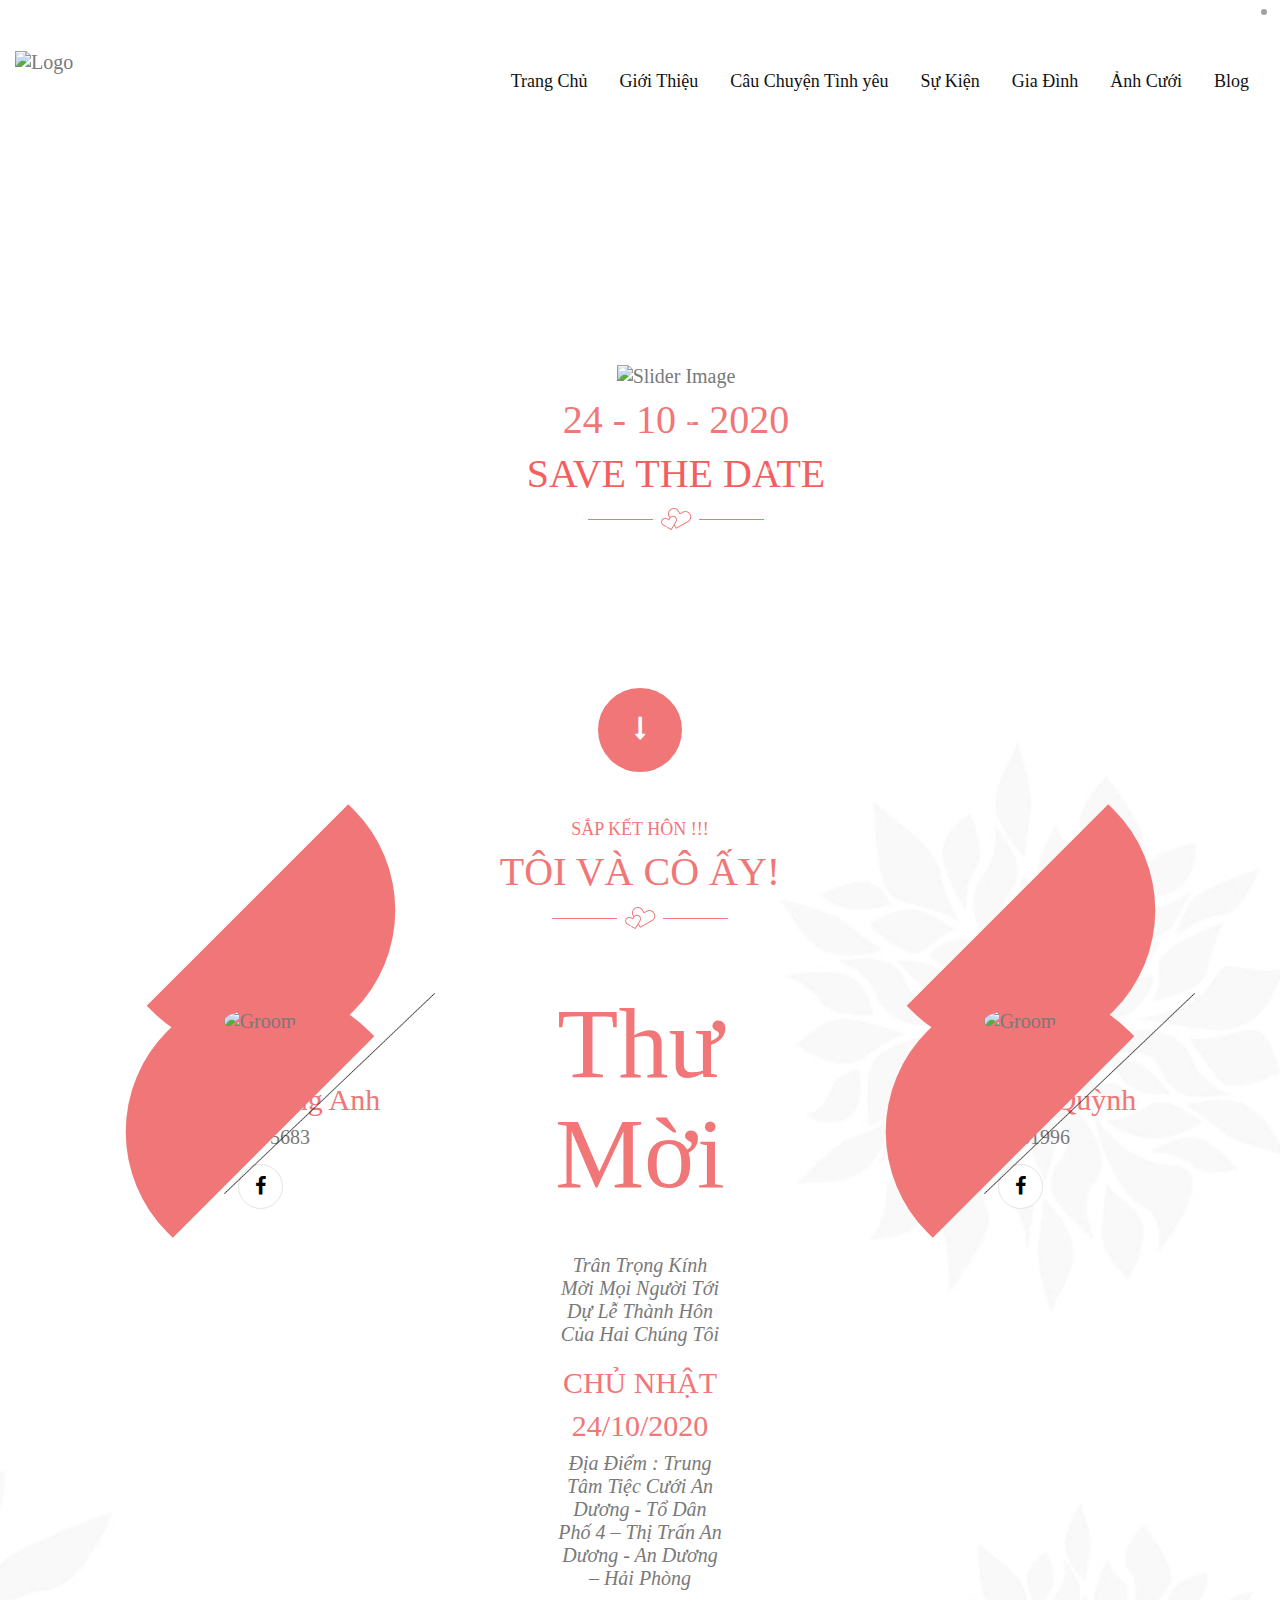
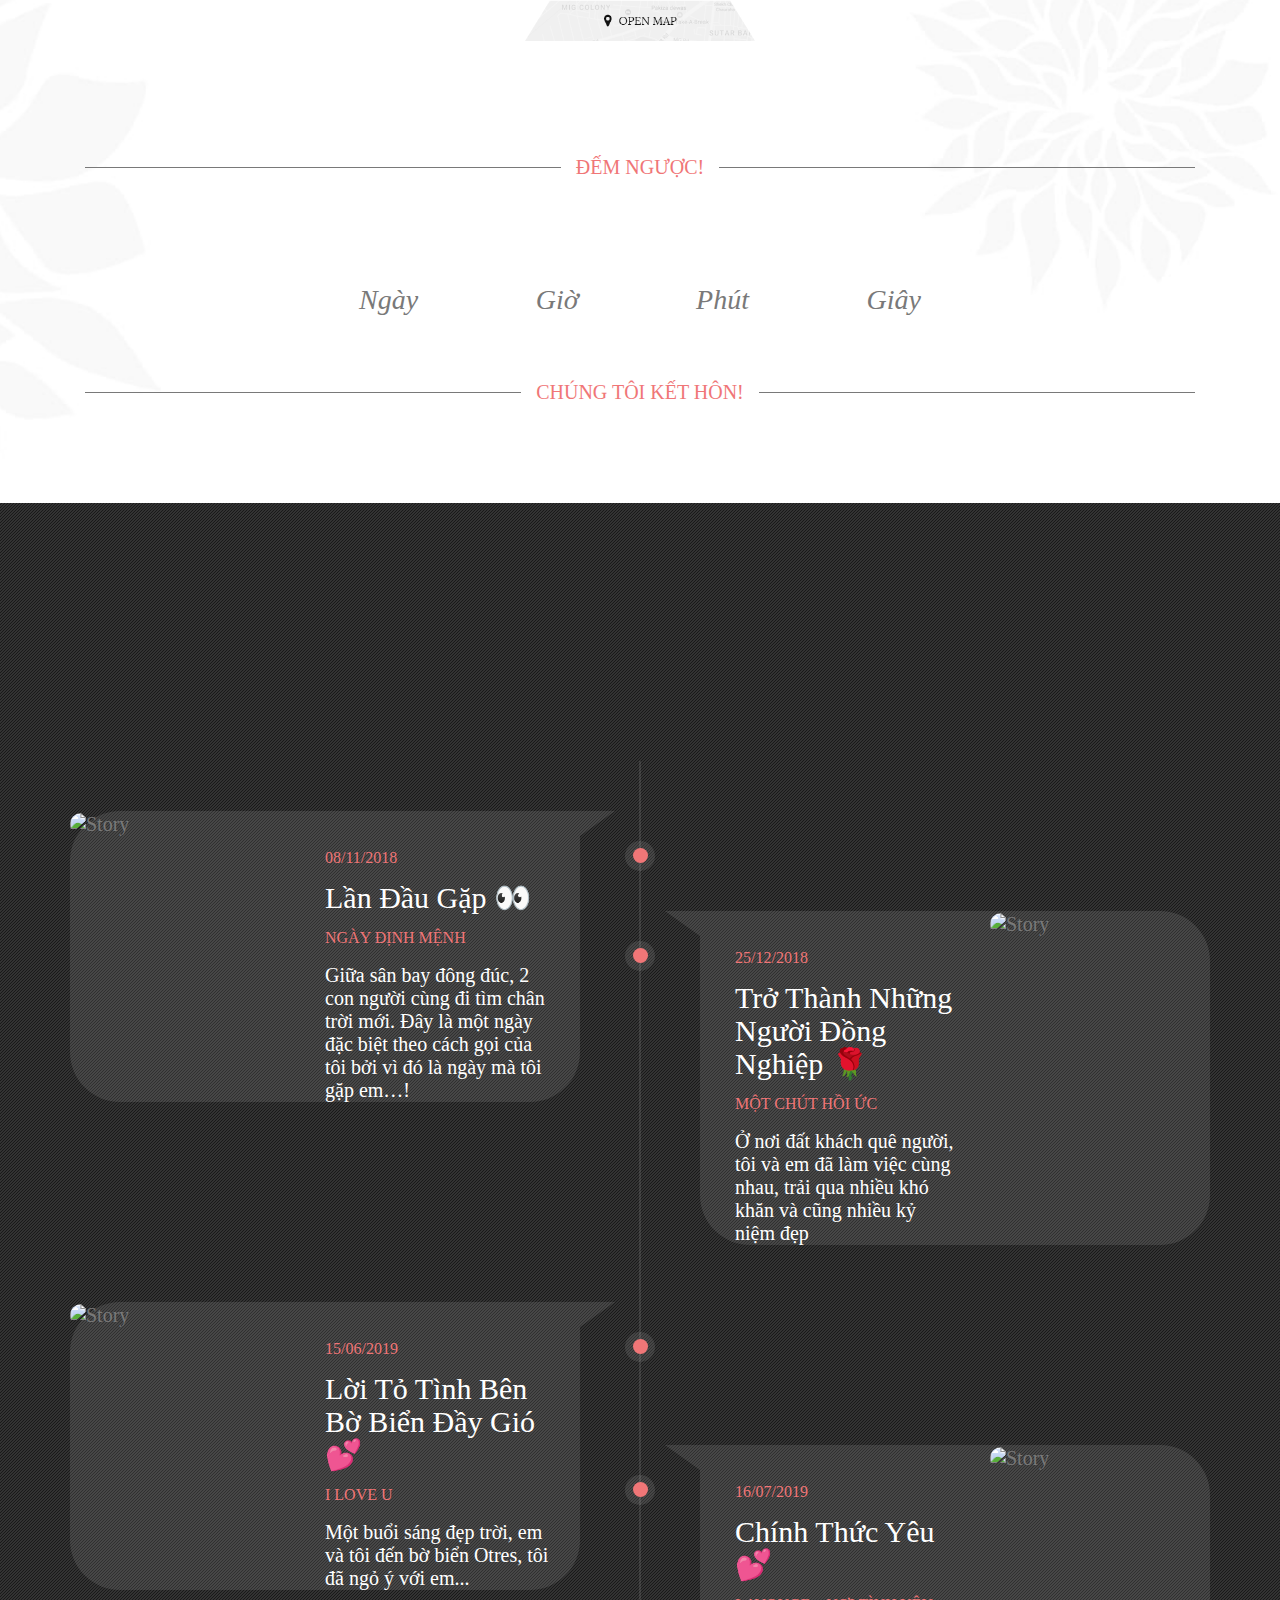
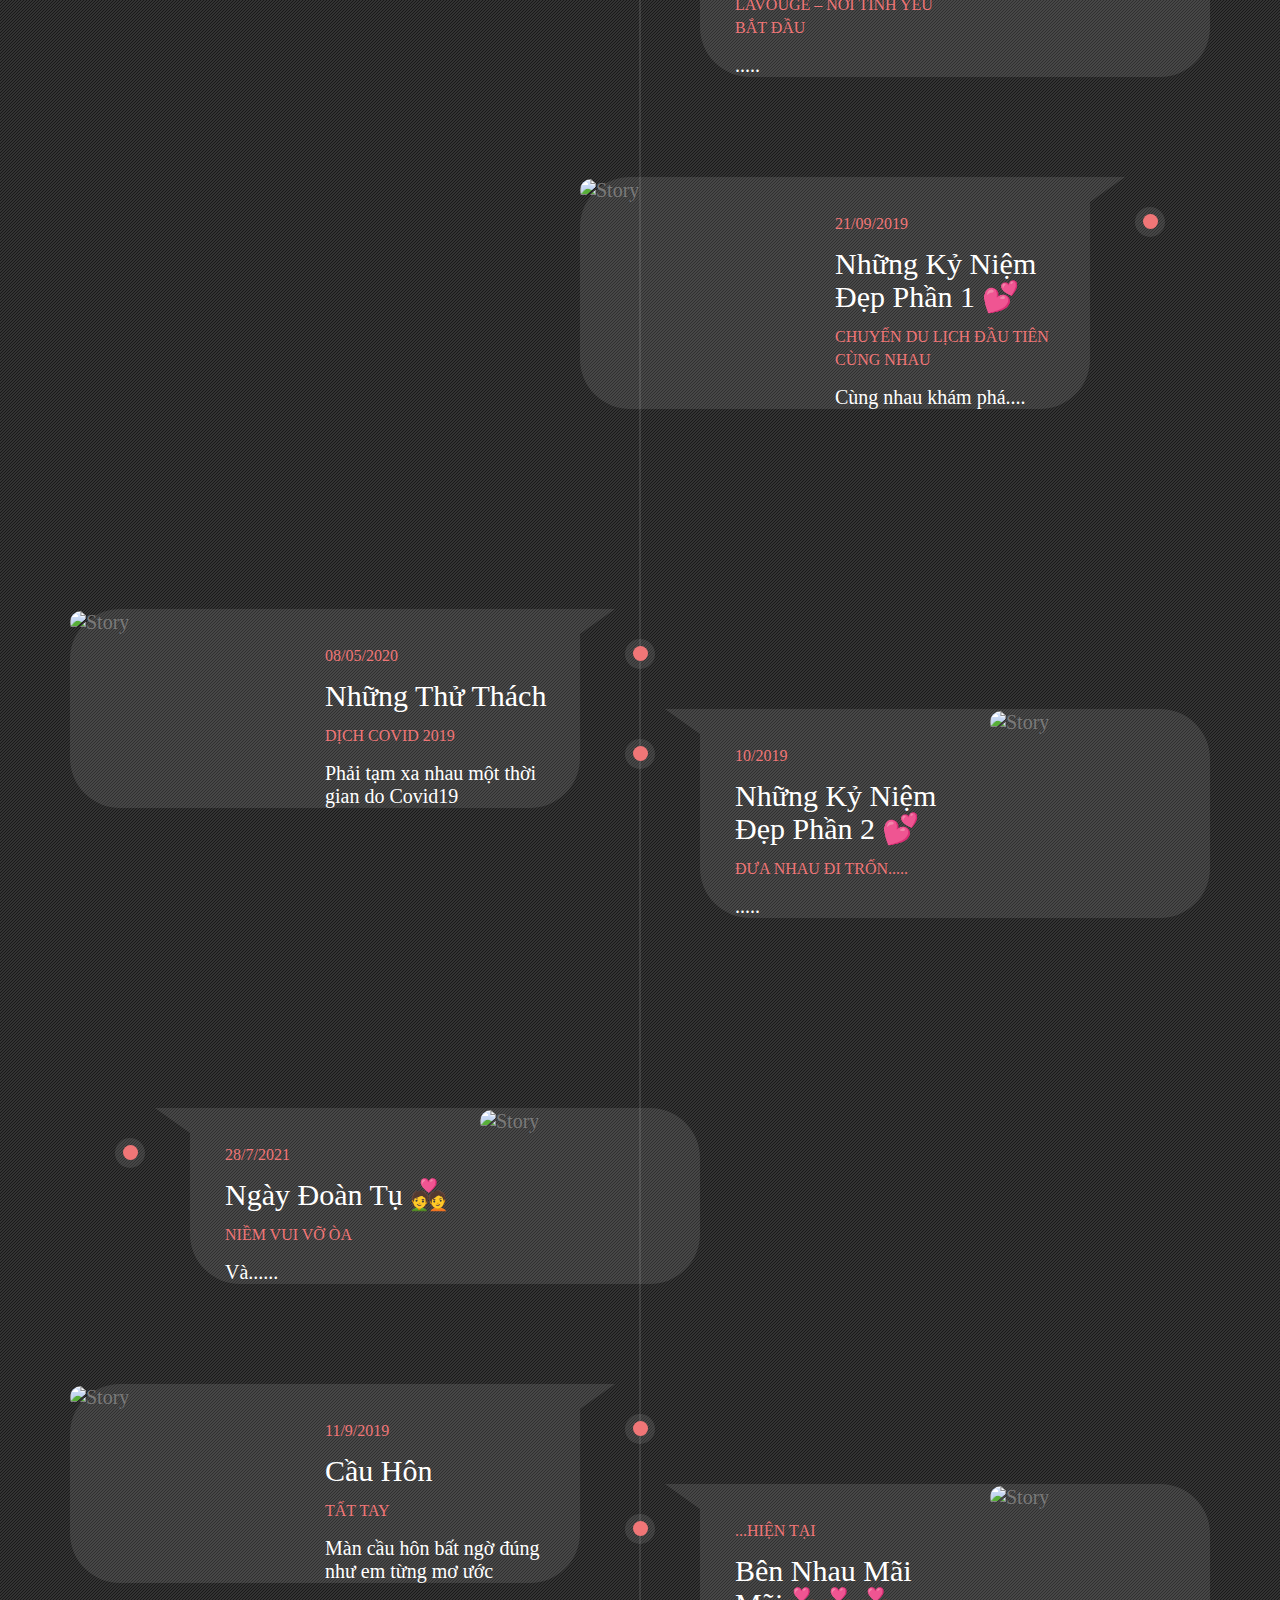
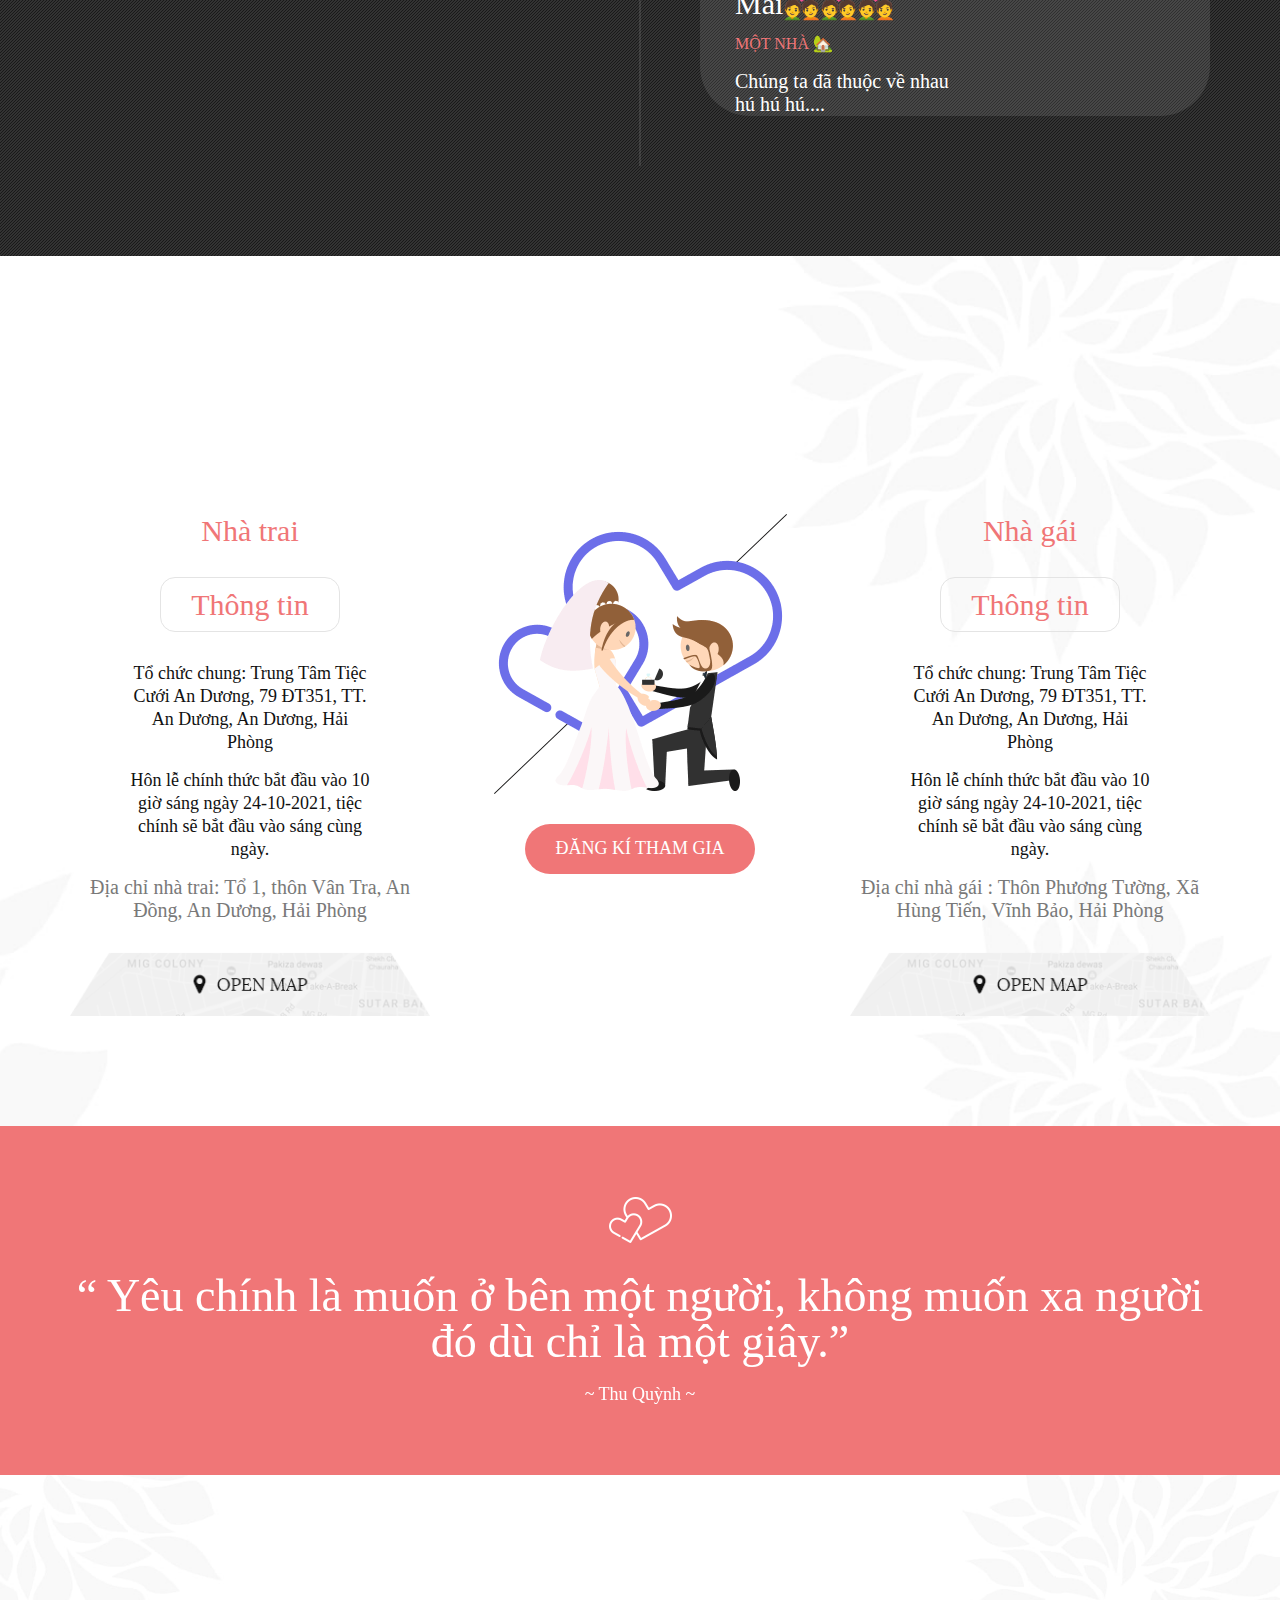
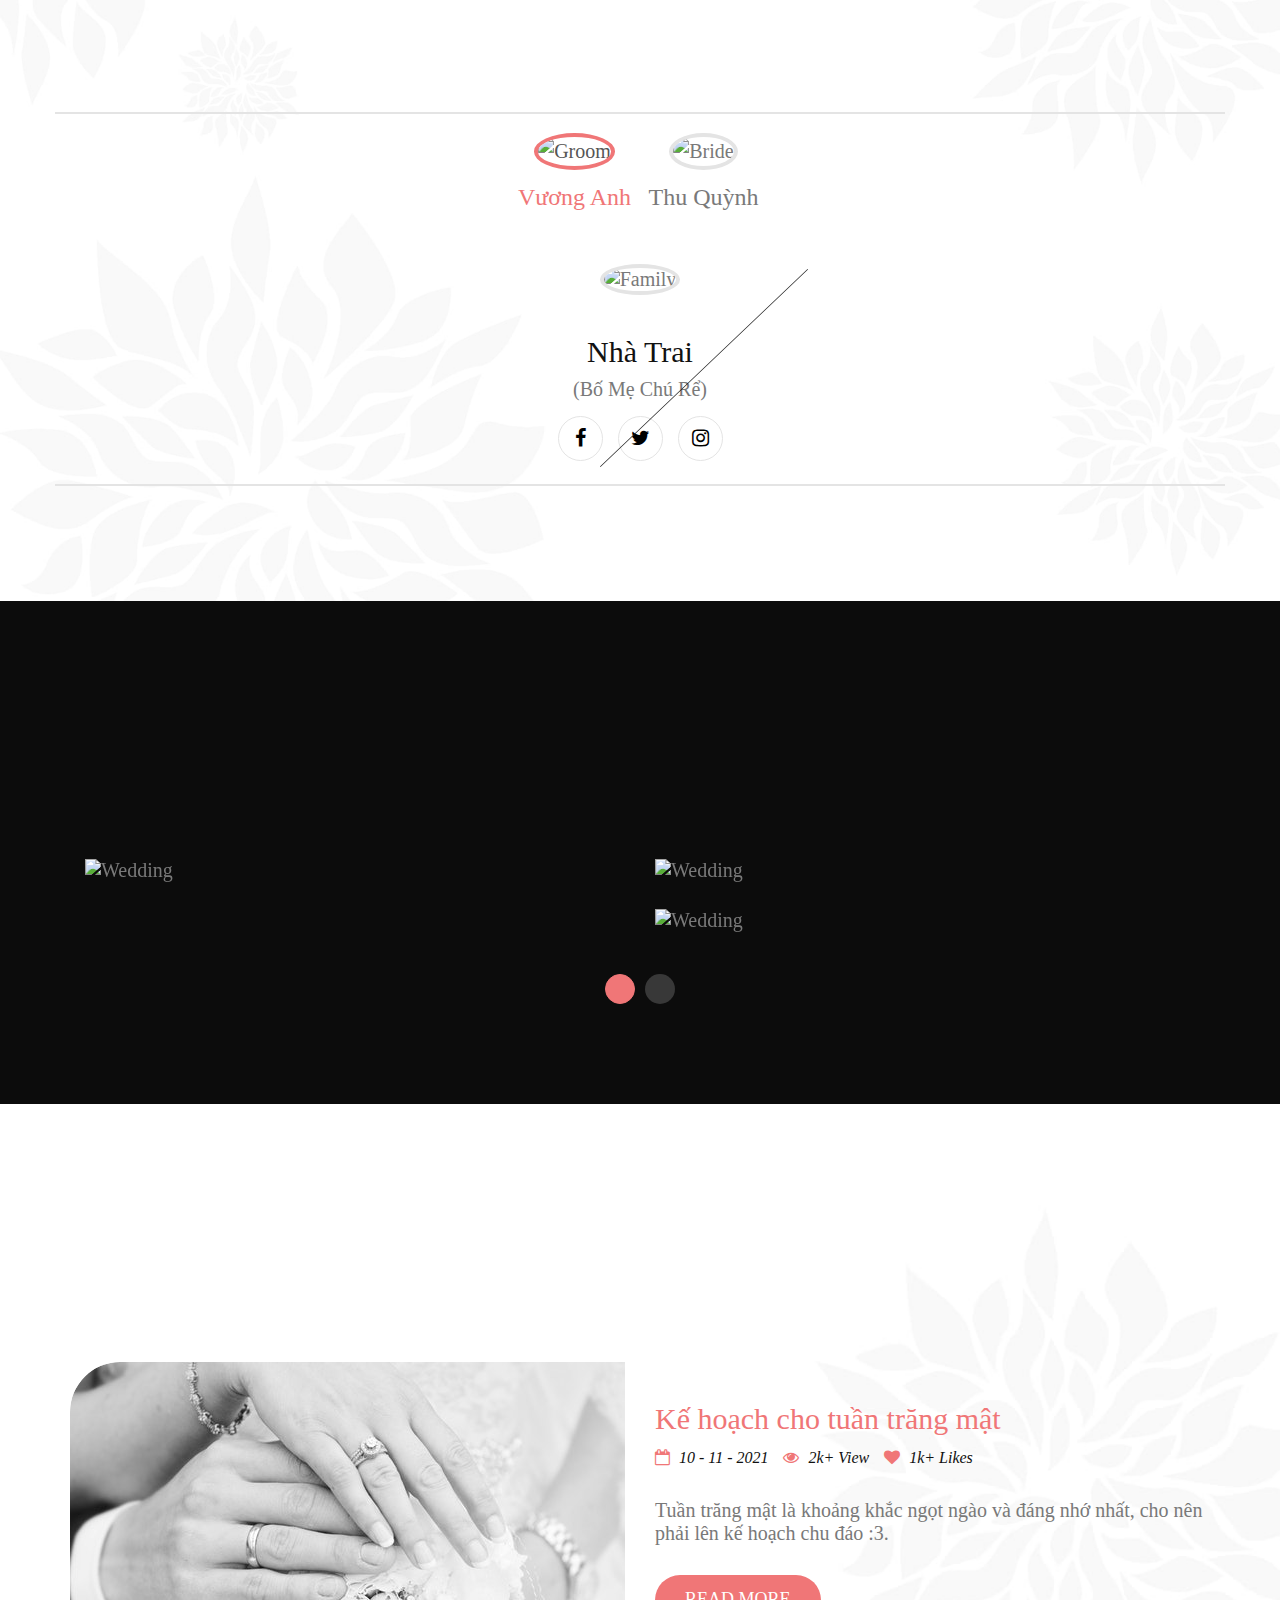
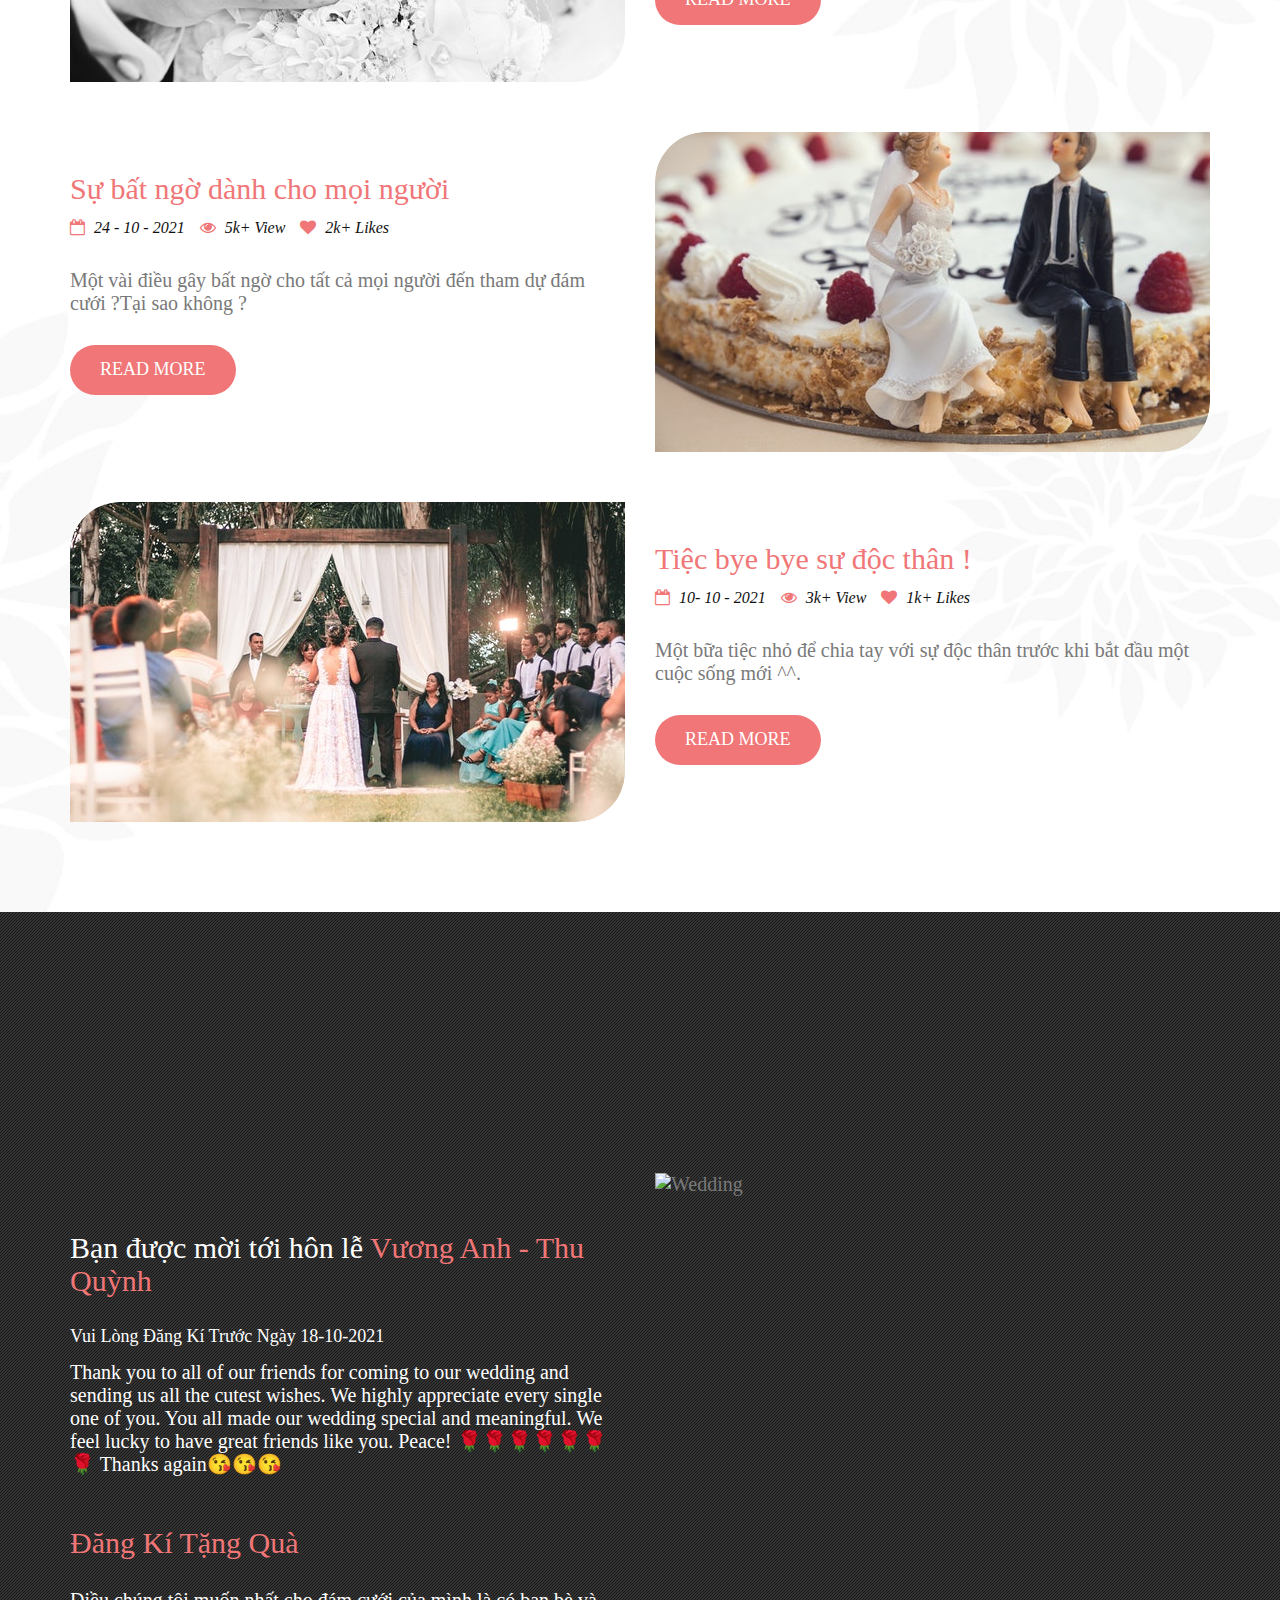
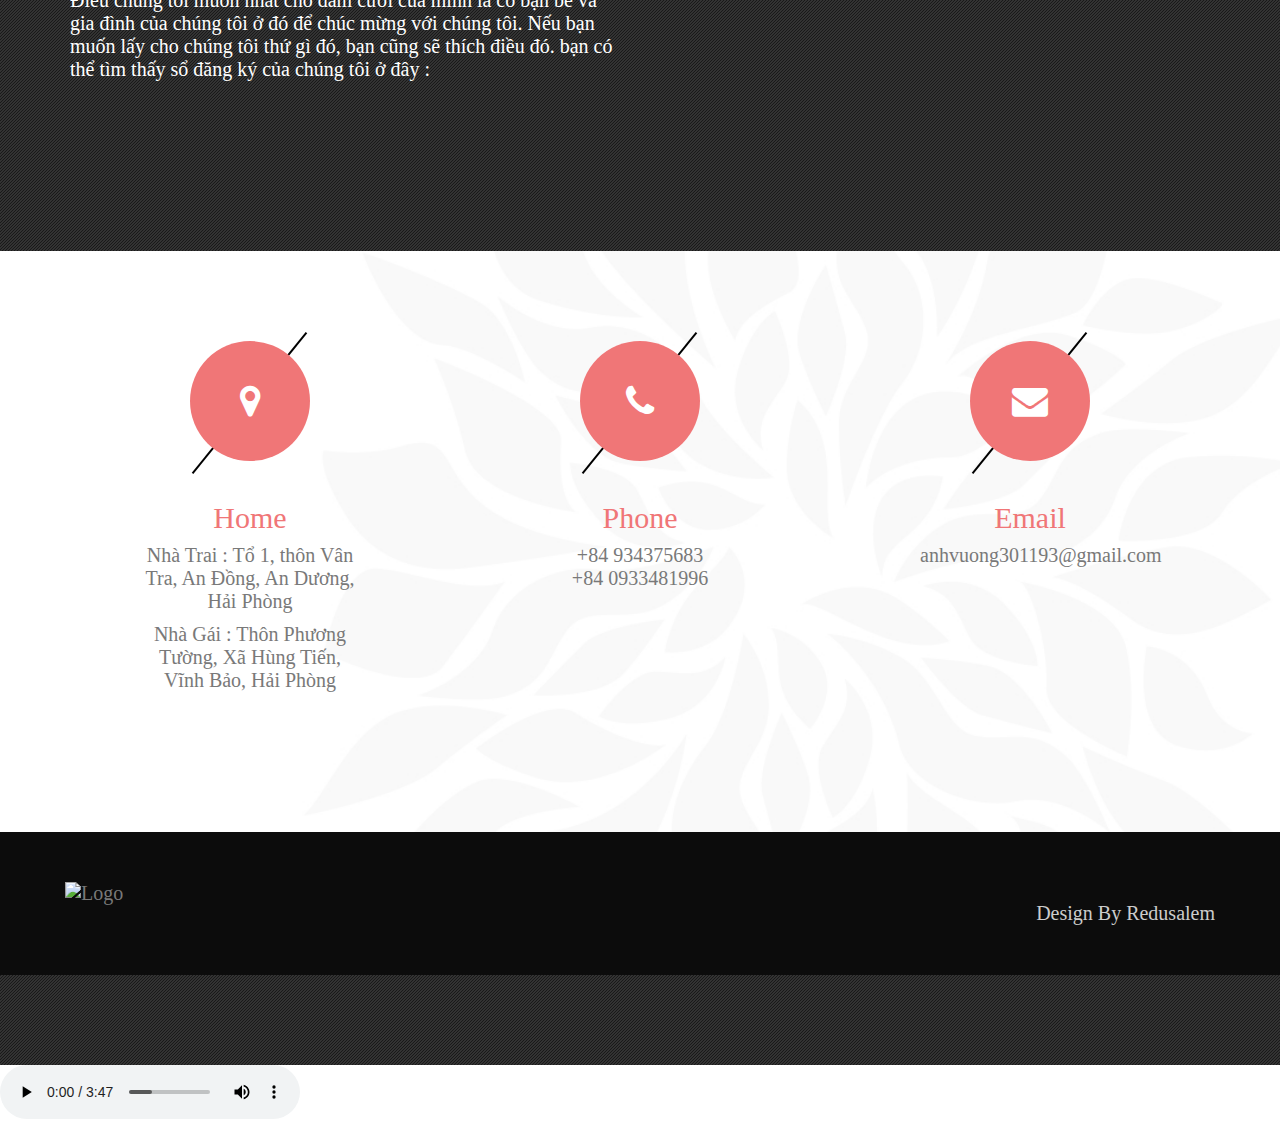
==== index.html @ 660329c8 "add done" ====
<!DOCTYPE html>
<!-- 
Template Name: Wedding
Version: 1.0.0
Author: 
Website: 
Purchase: 
-->
<!--[if IE 8]> <html lang="en" class="ie8 no-js"> <![endif]-->
<!--[if IE 9]> <html lang="en" class="ie9 no-js"> <![endif]-->
<!--[if !IE]><!-->
<html lang="vi">
<!--<![endif]-->
<head>
	<meta charset="utf-8" />
	<title>Wedding V.Anh-T.Quỳnh</title>
	<meta content="width=device-width, initial-scale=1.0" name="viewport" />
	<meta name="description"  content="Wedding"/>
	<meta name="keywords" content="Wedding, Marriage, Event, party, function" />
	<meta name="author"  content=""/>
	<meta name="MobileOptimized" content="320" />
	<!--srart theme style -->
	<link rel="stylesheet" type="text/css" href="css/animate.css"/>
	<link rel="stylesheet" type="text/css" href="css/bootstrap.css"/>
	<link rel="stylesheet" type="text/css" href="css/font-awesome.css"/>
	<link rel="stylesheet" type="text/css" href="css/owl.carousel.css"/>
	<link rel="stylesheet" type="text/css" href="css/owl.theme.default.css"/>
	<link rel="stylesheet" type="text/css" href="css/magnific-popup.css"/>
	<link rel="stylesheet" type="text/css" href="css/fonts.css"/>
	<link rel="stylesheet" type="text/css" href="css/style.css"/>
	<!-- favicon links -->
	<link rel="shortcut icon" type="image/ico" href="images/header/favicon.ico" />
</head>
<body>
<!-- preloader Start -->
<div id="preloader">
	<div id="status"><img src="images/header/preloader.gif" id="preloader_image" alt="loader">
	</div>
</div>
<!-- Header Wrapper Start -->
<div section-scroll='0' class="wd_scroll_wrap">
<div class="wd_slider_wrapper ">
	<div id="snow"></div>
	<div class="wd_header_wrapper wd_single_index_menu">
		<div class="col-lg-3 col-md-3 col-sm-12 col-xs-12">
			<div class="wd_logo">
				<img src="https://raw.githubusercontent.com/dathp95/wedding-anhvuong-thuquynh/main/header/flogo.png" alt="Logo" title="Logo" class="img-responsive">
				<button class="wd_menu_btn"><i class="fa fa-bars" aria-hidden="true"></i></button>
			</div>
		</div>
		<div class="col-lg-9 col-md-9 col-sm-12 col-xs-12">
			<div class="wd_mainmenu_wrapper">
				<div class="wd_main_menu_wrapper">
					<div class="wd_main_menu wd_single_index_menu">
						<ul>
							<li><a href="0">Trang Chủ</a></li>
							<li><a href="1">Giới Thiệu</a></li>
							<li><a href="2">Câu Chuyện Tình yêu</a></li>
							<li><a href="3">Sự Kiện</a></li>							
							<li><a href="5">Gia Đình</a></li>
							<li><a href="6">Ảnh Cưới</a></li>
							<li><a href="7">Blog</a></li>
							<!-- <li><a href="4">Đăng kí tham gia</a></li> -->
							<!--<li><a href="8">Liên hệ</a></li>-->
						</ul>
					</div>
				</div>
			</div>
		</div>
	</div>
	<div class="wd_slider_textinfo">
		<img src="https://raw.githubusercontent.com/dathp95/wedding-anhvuong-thuquynh/main/header/name1.png" alt="Slider Image" class="img-responsive">
		<h3>24 - 10 - 2020</h3>
		<h1>Save The Date</h1>
		<div class="clearfix"></div>
		<img src="images/content/heading.png" alt="Heading" class="img-responsive">
	</div>
	<div class="wd_single_index_menu_down">
	<ul>
		<li><a href="1" id="headbottom"><i class="fa fa-long-arrow-down" aria-hidden="true"></i></a></li>
	</ul>
	</div>
</div>
</div>
<!-- Header Wrapper End -->
<!-- About Wrapper Start -->
<div section-scroll='1' class="wd_scroll_wrap" id="down">
<div class="wd_about_wrapper wd_toppadder90 wd_bottompadder70">
	<div class="container">
		<div class="row">
			<div class="col-lg-12 col-md-12 col-sm-12 col-xs-12">
			<div class="col-lg-12 col-md-12 col-sm-12 col-xs-12">
				<div class="wd_heading wow fadeInDown" data-wow-delay="0.3s">
					<h4>Sắp kết hôn !!!</h4>
					<h1>TÔI và CÔ ẤY!</h1>
					<img src="images/content/heading.png" alt="Heading" class="img-responsive">
				</div>
			</div>
			<div class="col-lg-4 col-md-4 col-sm-12 col-xs-12">
				<div class="wd_about_infobox wd_toppadder20">
					<div class="wd_about_infobox_img">
						<span><img src="images/content/line.png" alt="Line" class="img-responsive"></span>
						<img src="https://github.com/dathp95/wedding-anhvuong-thuquynh/blob/main/image/min.jpg?raw=true" alt="Groom" class="img-responsive">
					</div>
					<h2>Tạ Hữu Vương Anh</h2>
					<p>0934375683</p>
					<ul>
						<li><a href="https://www.facebook.com/tuilavuonganh"><i class="fa fa-facebook" aria-hidden="true"></i></a></li>
						<!--<li><a ><i class="fa fa-twitter" aria-hidden="true"></i></a></li>
						<li><a ><i class="fa fa-instagram" aria-hidden="true"></i></a></li>-->
					</ul>
				</div>
			</div>
			<div class="col-lg-4 col-md-4 col-sm-21 col-xs-12 col-lg-push-4 col-md-push-4 col-sm-push-0">
				<div class="wd_about_infobox wd_toppadder20">
					<div class="wd_about_infobox_img">
						<span><img src="images/content/line.png" alt="Line" class="img-responsive"></span>
						<img src="https://github.com/dathp95/wedding-anhvuong-thuquynh/blob/main/image/min_cd.jpg?raw=true" alt="Groom" class="img-responsive">
					</div>
					<h2>Nguyễn Thị Quỳnh</h2>					
					<p>0933481996</p>
					<ul>
						<li><a href="https://www.facebook.com/nguyenthi.quynh.7739"><i class="fa fa-facebook" aria-hidden="true"></i></a></li>
						<!--<li><a ><i class="fa fa-twitter" aria-hidden="true"></i></a></li>
						<li><a ><i class="fa fa-instagram" aria-hidden="true"></i></a></li>-->
					</ul>
				</div>
			</div>
			<div class="col-lg-4 col-md-4 col-sm-12 col-xs-12 col-lg-pull-4 col-md-pull-4 col-sm-pull-0">
				<div class="wd_about_infobox">
					<h1>Thư Mời</h1>
					<div class="wd_about_infobox_date">
						<p>Trân trọng kính mời mọi người tới dự lễ thành hôn của hai chúng tôi</p>
						<h3>Chủ Nhật</h3>
						<h2>24/10/2020</h2>
						<p> Địa điểm : Trung tâm tiệc cưới An Dương - Tổ dân phố 4 – Thị trấn An Dương - An Dương – Hải Phòng</p>						
						<div class="clearfix"></div>
						<a href="https://goo.gl/maps/Y3BZYAHkSLL4EUAw8" target="blank"><img src="images/content/map.png" alt="Map" class="img-responsive"></a>
					</div>
					<!-- Mapping -->
					
				</div>
			</div>
			<div class="col-lg-12 col-md-12 col-sm-12 col-xs-12">
				<div class="wd_timer_wrapper">
					<div class="wd_center_words">
						<h4>Đếm ngược!</h4>
					</div>
					<div id="timer">
						<div><span  id="days"></span><div class="smalltext">Ngày</div></div>
						<div ><span id="hours"></span><div class="smalltext">Giờ</div></div>
						<div ><span id="minutes"></span><div class="smalltext">Phút</div></div>
						<div ><span id="seconds"></span><div class="smalltext">Giây</div></div>
					</div>
					<div class="wd_center_words">
						<h4>Chúng tôi kết hôn!</h4>
					</div>
				</div>
			</div>
		</div>
	</div>
</div>
</div>
</div>
<!-- About Wrapper End -->
<!-- Story Wrapper Start -->
<div section-scroll='2' class="wd_scroll_wrap">
<div class="wd_story_wrapper wd_toppadder90 wd_bottompadder90">
	<div class="wd_overlay"></div>
	<div class="container">
		<div class="row">
			<div class="col-lg-12 col-md-12 col-sm-12 col-xs-12">
				<div class="wd_heading wow fadeInDown" data-wow-delay="0.3s">
					<h4>Vương Anh & Thu Quỳnh</h4>
					<h1>Câu chuyện tình yêu 💕 </h1>
					<img src="images/content/heading.png" alt="Heading" class="img-responsive">
				</div>
			</div>
			<div class="col-lg-12 col-md-12 col-sm-12 col-xs-12">
				<div class="wd_story_covers">
					<div class="wd_story_line"></div>

					<div class="wd_story_covers_box_left">
						<div class="wd_story_dot"><span></span></div>
						<div class="wd_story_covers_box_img">
							<img src="https://github.com/dathp95/wedding-anhvuong-thuquynh/blob/main/image/220x320-1.jpg?raw=true" alt="Story">
						</div>
						<div class="wd_story_covers_box_datails">
							<span>08/11/2018</span>
							<h1>Lần đầu gặp 👀</h1>
							<span>Ngày định mệnh</span>
							<p>Giữa sân bay đông đúc, 2 con người cùng đi tìm chân trời mới. Đây là một ngày đặc biệt theo cách gọi của tôi bởi vì đó là ngày mà tôi gặp em…! </p>
						</div>
					</div>

					<div class="wd_story_covers_box_right">
						<div class="wd_story_dot"><span></span></div>
						<div class="wd_story_covers_box_datails">
							<span>25/12/2018</span>
							<h1> Trở thành những người đồng nghiệp 🌹</h1>
							<span>Một chút hồi ức</span>
							<p>Ở nơi đất khách quê người, tôi và em đã làm việc cùng nhau, trải qua nhiều khó khăn và cũng nhiều kỷ niệm đẹp</p>
						</div>
						<div class="wd_story_covers_box_img">
							<img src="https://github.com/dathp95/wedding-anhvuong-thuquynh/blob/main/image/220x320-2.jpg?raw=true" alt="Story">
						</div>
					</div>

					<div class="wd_story_covers_box_left">
						<div class="wd_story_dot"><span></span></div>
						<div class="wd_story_covers_box_img">
							<img src="https://github.com/dathp95/wedding-anhvuong-thuquynh/blob/main/image/220x320-31.jpg?raw=true" alt="Story">
						</div>
						<div class="wd_story_covers_box_datails">
							<span>15/06/2019</span>
							<h1>Lời tỏ tình bên bờ biển đầy gió 💕</h1>
							<span>I love u </span>
							<p>Một buổi sáng đẹp trời, em và tôi đến bờ biển Otres, tôi đã ngỏ ý với em...</p>
						</div>
					</div>

					<div class="wd_story_covers_box_right">
						<div class="wd_story_dot"><span></span></div>
						<div class="wd_story_covers_box_datails">
							<span>16/07/2019</span>
							<h1>Chính thức yêu 💕</h1>
							<span>Lavouge – nơi tình yêu bắt đầu</span>
							<p>.....</p>
						</div>
						<div class="wd_story_covers_box_img">
							<img src="https://github.com/dathp95/wedding-anhvuong-thuquynh/blob/main/image/220x320-4.jpg?raw=true" alt="Story">
						</div>
					</div>

					<div class="wd_story_covers_box_left">
						<div class="wd_story_dot"><span></span></div>
						<div class="wd_story_covers_box_img">
							<img src="https://github.com/dathp95/wedding-anhvuong-thuquynh/blob/main/image/220x320-5.jpg?raw=true" alt="Story">
						</div>
						<div class="wd_story_covers_box_datails">
							<span>21/09/2019</span>
							<h1>Những kỷ niệm đẹp phần 1 💕</h1>
							<span>Chuyến du lịch đầu tiên cùng nhau</span>
							<p>Cùng nhau khám phá....</p>
						</div>
					</div>

					<div class="wd_story_covers_box_right">
						<div class="wd_story_dot"><span></span></div>
						<div class="wd_story_covers_box_datails">
							<span>10/2019</span>
							<h1>Những kỷ niệm đẹp phần 2 💕</h1>
							<span>Đưa nhau đi trốn.....</span>
							<p>.....</p>
						</div>
						<div class="wd_story_covers_box_img">
							<img src="https://github.com/dathp95/wedding-anhvuong-thuquynh/blob/main/image/220x320-6.jpg?raw=true" alt="Story">
						</div>
					</div>

					<div class="wd_story_covers_box_left">
						<div class="wd_story_dot"><span></span></div>
						<div class="wd_story_covers_box_img">
							<img src="https://github.com/dathp95/wedding-anhvuong-thuquynh/blob/main/image/220x320-7.jpg?raw=true" alt="Story">
						</div>
						<div class="wd_story_covers_box_datails">
							<span>08/05/2020</span>
							<h1>Những thử thách</h1>
							<span>Dịch covid 2019</span>
							<p>Phải tạm xa nhau một thời gian do Covid19</p>
						</div>
					</div>

					<div class="wd_story_covers_box_right">
						<div class="wd_story_dot"><span></span></div>
						<div class="wd_story_covers_box_datails">
							<span>28/7/2021</span>
							<h1>Ngày đoàn tụ 💑</h1>
							<span>Niềm vui vỡ òa</span>
							<p>Và......</p>
						</div>
						<div class="wd_story_covers_box_img">
							<img src="https://github.com/dathp95/wedding-anhvuong-thuquynh/blob/main/image/220x320-8.jpg?raw=true" alt="Story">
						</div>
					</div>

					<div class="wd_story_covers_box_left">
						<div class="wd_story_dot"><span></span></div>
						<div class="wd_story_covers_box_img">
							<img src="https://github.com/dathp95/wedding-anhvuong-thuquynh/blob/main/image/220x320-9.jpg?raw=true" alt="Story">
						</div>
						<div class="wd_story_covers_box_datails">
							<span>11/9/2019</span>
							<h1>Cầu hôn</h1>
							<span>Tất tay</span>
							<p>Màn cầu hôn bất ngờ đúng như em từng mơ ước</p>
						</div>
					</div>

					<div class="wd_story_covers_box_right">
						<div class="wd_story_dot"><span></span></div>
						<div class="wd_story_covers_box_datails">
							<span>...Hiện tại</span>
							<h1>Bên nhau mãi mãi💑💑💑</h1>
							<span>Một nhà 🏡</span>
							<p>Chúng ta đã thuộc về nhau hú hú hú....</p>
						</div>
						<div class="wd_story_covers_box_img">
							<img src="https://github.com/dathp95/wedding-anhvuong-thuquynh/blob/main/image/220x320-10.jpg?raw=true" alt="Story">
						</div>
					</div>	
				</div>
			</div>
		</div>
	</div>
</div>
</div>
<div section-scroll='3' class="wd_scroll_wrap">
	<div class="wd_event_wrapper wd_toppadder90 wd_bottompadder50">
		<div class="container">
			<div class="row">
				<div class="col-lg-12 col-md-12 col-sm-12 col-xs-12">
					<div class="wd_heading wow fadeInDown" data-wow-delay="0.3s">
						<h4>LỄ & ĐÓN DÂU</h4>
						<h1>SỰ KIÊN TIỆC CƯỚI</h1>
						<img src="images/content/heading.png" alt="Heading" class="img-responsive">
					</div>
				</div>
				<div class="col-lg-4 col-md-4 col-sm-12 col-xs-12">
					<div class="wd_event_infobox">
						<h2>Nhà trai</h2>
						<h1>Thông tin</h1>
						<span>Tổ chức chung: Trung Tâm Tiệc Cưới An Dương, 79 ĐT351, TT. An Dương, An Dương, Hải Phòng</span>
						<span>Hôn lễ chính thức bắt đầu vào 10 giờ sáng ngày 24-10-2021, tiệc chính sẽ bắt đầu vào sáng cùng ngày.</span>
						<p>Địa chỉ nhà trai: Tổ 1, thôn Vân Tra, An Đồng, An Dương, Hải Phòng</p>							
						<div class="clearfix"></div>
						<a href="https://goo.gl/maps/TGxE73GNEdNfLP2E9" target="blank"><img src="images/content/map.png" alt="Map" class="img-responsive"></a>
					</div>
				</div>
				<div class="col-lg-4 col-md-4 col-sm-12 col-xs-12 col-lg-push-4 col-md-push-4 col-sm-push-0">
					<div class="wd_event_infobox">
						<h2>Nhà gái</h2>
						<h1>Thông tin</h1>
						<span>Tổ chức chung: Trung Tâm Tiệc Cưới An Dương, 79 ĐT351, TT. An Dương, An Dương, Hải Phòng</span>
						<span>Hôn lễ chính thức bắt đầu vào 10 giờ sáng ngày 24-10-2021, tiệc chính sẽ bắt đầu vào sáng cùng ngày.</span>
						<p>Địa chỉ nhà gái : Thôn Phương Tường, Xã Hùng Tiến, Vĩnh Bảo, Hải Phòng</p>						
						<div class="clearfix"></div>
						<a href="https://goo.gl/maps/uTgGx8uKRrgvqMmSA" target="blank"><img src="images/content/map.png" alt="Map" class="img-responsive"></a>
					</div>
				</div>
				<div class="col-lg-4 col-md-4 col-sm-12 col-xs-12 col-lg-pull-4 col-md-pull-4 col-sm-pull-0">
					<div class="wd_event_infobox">
						<img src="images/content/event_img.gif" alt="Event Image">
						<div class="wd_btn wd_single_index_menu_rsvp">
							<a href="4">Đăng kí tham gia</a>
						</div>
					</div>
				</div>
			</div>
		</div>
	</div>
	</div>
<!-- Testimonial Wrapper End -->
<div class="wd_testimonial_wrapper wd_toppadder70 wd_bottompadder70">
	<div class="container">
		<div class="row">
			<div class="col-lg-12 col-md-12 col-sm-12 col-xs-12">
				<div class="wd_testimonial_slider">
					<div class="owl-carousel owl-theme">
						<div class="item">
							<div class="wd_testimo_box">
								<img src="images/content/heart.png" alt="Testimonial">
								<p>“ Yêu chính là muốn ở bên một người, không muốn xa người đó dù chỉ là một giây.”</p>
								<h4>~ Thu Quỳnh ~</h4>
							</div>
						</div>
						<div class="item">
							<div class="wd_testimo_box">
								<img src="images/content/heart.png" alt="Testimonial">
								<p>“ Tình yêu hạnh phúc đơn giản đến từ những cái ôm nhẹ nhàng.”</p>
								<h4>~ Vương Anh ~</h4>
							</div>
						</div>
					</div>
				</div>
			</div>
		</div>
	</div>
</div>
</div>


<!-- Testimonial Wrapper End -->
<!-- Family Wrapper Start -->
<div section-scroll='5' class="wd_scroll_wrap">
<div class="wd_family_wrapper wd_toppadder90 wd_bottompadder90">
	<div class="container">
		<div class="row">
			<div class="col-lg-12 col-md-12 col-sm-12 col-xs-12">
				<div class="wd_heading wow fadeInDown" data-wow-delay="0.3s">
					<h4>most imp. persons</h4>
					<h1>Gia đình hai bên</h1>
					<img src="images/content/heading.png" alt="Heading" class="img-responsive">
				</div>
			</div>
			<div class="wd_family_tabbox">
				<!-- Nav tabs -->
				<ul class="nav nav-tabs" role="tablist">
					<li role="presentation" class="active"><a href="#groom" aria-controls="groom" role="tab" data-toggle="tab"><img src="https://github.com/dathp95/wedding-anhvuong-thuquynh/blob/main/image/100x100.1.jpg?raw=true" alt="Groom"><p>Vương Anh</p></a></li>
					<li role="presentation"><a href="#bride" aria-controls="bride" role="tab" data-toggle="tab"><img src="https://github.com/dathp95/wedding-anhvuong-thuquynh/blob/main/image/100x100.2.jpg?raw=true" alt="Bride"><p>Thu Quỳnh</p></a></li>
				</ul>
				<!-- Tab panes -->
				<div class="tab-content">
					<div role="tabpanel" class="tab-pane fade in active" id="groom">
						<div class="wd_family_slider">
							
								<div class="item">
									<div class="col-lg-12 col-md-12 col-sm-12 col-xs-12">
										<div class="wd_family_infobox">
											<div class="wd_family_infobox_img">
												<span><img src="images/content/line2.png" alt="Line"></span>
												<img src="https://github.com/dathp95/wedding-anhvuong-thuquynh/blob/main/image/f1.png?raw=true" alt="Family">
											</div>
											<h2>Nhà trai</h2>
											<p>(Bố mẹ chú rể)</p>
											<ul>
												<li><a><i class="fa fa-facebook" aria-hidden="true"></i></a></li>
												<li><a><i class="fa fa-twitter" aria-hidden="true"></i></a></li>
												<li><a><i class="fa fa-instagram" aria-hidden="true"></i></a></li>
											</ul>
										</div>
									</div>
							</div>
						</div>
					</div>
					<div role="tabpanel" class="tab-pane fade" id="bride">
						<div class="wd_family_slider">
								<div class="item">
									<div class="col-lg-12 col-md-12 col-sm-12 col-xs-12">
										<div class="wd_family_infobox">
											<div class="wd_family_infobox_img">
												<span><img src="images/content/line2.png" alt="Line"></span>
												<img src="https://github.com/dathp95/wedding-anhvuong-thuquynh/blob/main/image/f2.png?raw=true" alt="Family">
											</div>
											<h2>Nhà gái</h2>
											<p>(Bố mẹ cô dâu)</p>
											<ul>
												<li><a ><i class="fa fa-facebook" aria-hidden="true"></i></a></li>
												<li><a ><i class="fa fa-twitter" aria-hidden="true"></i></a></li>
												<li><a><i class="fa fa-instagram" aria-hidden="true"></i></a></li>
											</ul>
										</div>
									</div>
								</div>								
							</div>
						</div>
					</div>
				</div>
			</div>
		</div>
	</div>
</div>
<!-- Family Wrapper End -->
<!-- Gallery Wrapper Start -->
<div section-scroll='6' class="wd_scroll_wrap">
<div class="wd_gallery_wrapper wd_toppadder90 wd_bottompadder90">
	<div class="container">
		<div class="row">
			<div class="col-lg-12 col-md-12 col-sm-12 col-xs-12">
				<div class="wd_heading wow fadeInDown" data-wow-delay="0.3s">
					<h4>Vương Anh và Thu Quỳnh</h4>
					<h1>Album ảnh cưới của chúng tôi</h1>								
					<img src="images/content/heading.png" alt="Heading" class="img-responsive">
				</div>
			</div>
			<div class="col-lg-12 col-md-12 col-sm-12 col-xs-12">
				<div class="wd_gallery_slider popup-gallery">
					<div class="owl-carousel owl-theme">
						<div class="item">
							<div class="col-lg-6 col-md-6 col-sm-6 col-xs-12">
								<div class="wd_gallery_slide">
									<img src="https://github.com/dathp95/wedding-anhvuong-thuquynh/blob/main/image/570x570-1.png?raw=true" alt="Wedding">
									<div class="ast_glr_overlay">
										<p>Making A Love</p>
										<a href="https://github.com/dathp95/wedding-anhvuong-thuquynh/blob/main/image/MAX_1732-min.jpg?raw=true" title=""><i class="fa fa-expand" aria-hidden="true"></i></a>
									</div>
								</div>
							</div>
							<div class="col-lg-6 col-md-6 col-sm-6 col-xs-12">
								<div class="wd_gallery_slide">
									<img src="https://github.com/dathp95/wedding-anhvuong-thuquynh/blob/main/image/570x270-1.png?raw=true" alt="Wedding">
									<div class="ast_glr_overlay">
										<p>Making A Love</p>
										<a href="https://github.com/dathp95/wedding-anhvuong-thuquynh/blob/main/image/MAX_1700-min.jpg?raw=true" title=""><i class="fa fa-expand" aria-hidden="true"></i></a>
									</div>
								</div>
								<div class="wd_gallery_slide">
									<img src="https://github.com/dathp95/wedding-anhvuong-thuquynh/blob/main/image/570x270-2.png?raw=true" alt="Wedding">
									<div class="ast_glr_overlay">
										<p>Making A Love</p>
										<a href="https://github.com/dathp95/wedding-anhvuong-thuquynh/blob/main/image/MAX_1716-min.jpg?raw=true" title=""><i class="fa fa-expand" aria-hidden="true"></i></a>
									</div>
								</div>
							</div>
						</div>
						<div class="item">
							<div class="col-lg-6 col-md-6 col-sm-6 col-xs-12">
								<div class="wd_gallery_slide">
									<img src="https://github.com/dathp95/wedding-anhvuong-thuquynh/blob/main/image/570x570-2.png?raw=true" alt="Wedding">
									<div class="ast_glr_overlay">
										<p>Making A Love</p>
										<a href="https://github.com/dathp95/wedding-anhvuong-thuquynh/blob/main/image/MAX_1470-min.jpg?raw=true" title=""><i class="fa fa-expand" aria-hidden="true"></i></a>
									</div>
								</div>
							</div>
							<div class="col-lg-6 col-md-6 col-sm-6 col-xs-12">
								<div class="wd_gallery_slide">
									<img src="https://github.com/dathp95/wedding-anhvuong-thuquynh/blob/main/image/570x270-3.png?raw=true" alt="Wedding">
									<div class="ast_glr_overlay">
										<p>Making A Love</p>
										<a href="https://github.com/dathp95/wedding-anhvuong-thuquynh/blob/main/image/45.jpg?raw=true" title=""><i class="fa fa-expand" aria-hidden="true"></i></a>
									</div>
								</div>
								<div class="wd_gallery_slide">
									<img src="https://github.com/dathp95/wedding-anhvuong-thuquynh/blob/main/image/570x270-4.png?raw=true" alt="Wedding">
									<div class="ast_glr_overlay">
										<p>Making A Love</p>
										<a href="https://github.com/dathp95/wedding-anhvuong-thuquynh/blob/main/image/17.jpg?raw=true" title=""><i class="fa fa-expand" aria-hidden="true"></i></a>
									</div>
								</div>
							</div>
						</div>					
					</div>
				</div>
			</div>
		</div>
	</div>
</div>
</div>
<!-- Gallery Wrapper End -->
<!-- Blog Wrapper Start -->
<div section-scroll='7' class="wd_scroll_wrap">
<div class="wd_blog_wrapper wd_toppadder90 wd_bottompadder40">
	<div class="container">
		<div class="row">
			<div class="col-lg-12 col-md-12 col-sm-12 col-xs-12">
				<div class="wd_heading wow fadeInDown" data-wow-delay="0.3s">
					<h4>Tạp chí</h4>
					<h1> Blog</h1>
					<img src="images/content/heading.png" alt="Heading" class="img-responsive">
				</div>
			</div>
			<div class="wd_blog_box">
				<div class="col-lg-6 col-md-6 col-sm-6 col-xs-12">
					<div class="wd_blog_img">
						<img src="images/content/555-320.jpg" alt="Blog">
					</div>
				</div>
				<div class="col-lg-6 col-md-6 col-sm-6 col-xs-12">
					<div class="wd_blog_info">
						<h3>Kế hoạch cho tuần trăng mật</h3>
						<ul>
							<li><a ><i class="fa fa-calendar-o" aria-hidden="true"></i> 10 - 11 - 2021</a></li>
							<li><a ><i class="fa fa-eye" aria-hidden="true"></i> 2k+ View</a></li>
							<li><a ><i class="fa fa-heart" aria-hidden="true"></i> 1k+ Likes</a></li>
						</ul>
						<p>Tuần trăng mật là khoảng khắc ngọt ngào và đáng nhớ nhất, cho nên phải lên kế hoạch chu đáo :3.</p>						
						<div class="wd_btn">
							<a>read more</a>
						</div>
					</div>
				</div>
			</div>
			<div class="wd_blog_box">
				<div class="col-lg-6 col-md-6 col-sm-6 col-xs-12 col-lg-push-6 col-md-push-6 col-sm-push-6">
					<div class="wd_blog_img">
						<img src="images/content/555-320-1.jpg" alt="Blog">
					</div>
				</div>
				<div class="col-lg-6 col-md-6 col-sm-6 col-xs-12 col-lg-pull-6 col-md-pull-6 col-sm-pull-6">
					<div class="wd_blog_info">
						<h3>Sự bất ngờ dành cho mọi người</h3>
						<ul>
							<li><a ><i class="fa fa-calendar-o" aria-hidden="true"></i> 24 - 10 - 2021</a></li>
							<li><a ><i class="fa fa-eye" aria-hidden="true"></i> 5k+ View</a></li>
							<li><a ><i class="fa fa-heart" aria-hidden="true"></i> 2k+ Likes</a></li>
						</ul>
						<p>Một vài điều gây bất ngờ cho tất cả mọi người đến tham dự đám cưới ?Tại sao không ?</p>
						<div class="wd_btn">
							<a>read more</a>
						</div>
					</div>
				</div>
			</div>
			<div class="wd_blog_box">
				<div class="col-lg-6 col-md-6 col-sm-6 col-xs-12">
					<div class="wd_blog_img">
						<img src="images/content/555-320-2.jpg"alt="Blog">
					</div>
				</div>
				<div class="col-lg-6 col-md-6 col-sm-6 col-xs-12">
					<div class="wd_blog_info">
						<h3>Tiệc bye bye sự độc thân !</h3>
						<ul>
							<li><a ><i class="fa fa-calendar-o" aria-hidden="true"></i> 10- 10 - 2021</a></li>
							<li><a ><i class="fa fa-eye" aria-hidden="true"></i> 3k+ View</a></li>
							<li><a ><i class="fa fa-heart" aria-hidden="true"></i> 1k+ Likes</a></li>
						</ul>
						<p>Một bữa tiệc nhỏ để chia tay với sự độc thân trước khi bắt đầu một cuộc sống mới ^^.</p>
						<div class="wd_btn">
							<a>read more</a>
						</div>
					</div>
				</div>
			</div>
		</div>
	</div>	
</div>
</div>
<div section-scroll='4' class="wd_scroll_wrap" id="wd_contect_wrapper">
<div class="wd_guest_wrapper wd_toppadder90">
	<div class="wd_overlay"></div>
	<div class="container">
		<div class="row">
			<div class="col-lg-12 col-md-12 col-sm-12 col-xs-12">
				<div class="wd_heading wow fadeInDown" data-wow-delay="0.3s">
					<h4>Đăng kí tham gia hôn lễ</h4>
					<h1>Trở thành khách của chúng tôi!</h1>
					<img src="images/content/heading.png" alt="Heading" class="img-responsive">
				</div>
			</div>
			<div class="col-lg-6 col-md-6 col-sm-12 col-xs-12">
				<div class="wd_guest_infobox">
					<h2>Bạn được mời tới hôn lễ<span> Vương Anh - Thu Quỳnh</span></h2>
					<h4>Vui Lòng Đăng Kí Trước Ngày 18-10-2021</h4>
					<p>Thank you to all of our friends for coming to our wedding and sending us all the cutest wishes. We highly appreciate every single one of you. You all made our wedding special and meaningful. We feel lucky to have great friends like you. Peace! 🌹🌹🌹🌹🌹🌹🌹
Thanks again😘😘😘</p>
					<h2><span>Đăng Kí Tặng Quà</span></h2>
					<p>Điều chúng tôi muốn nhất cho đám cưới của mình là có bạn bè và gia đình của chúng tôi ở đó để chúc mừng với chúng tôi. Nếu bạn muốn lấy cho chúng tôi thứ gì đó, bạn cũng sẽ thích điều đó. bạn có thể tìm thấy sổ đăng ký của chúng tôi ở đây :</p>
				</div>
			</div>
			<div class="col-lg-6 col-md-6 col-sm-12 col-xs-12">
				<img src="https://github.com/dathp95/wedding-anhvuong-thuquynh/blob/main/image/570x450-1.gif?raw=true" alt="Wedding">
				<!-- <div class="wd_guest_formbox">
					<span>Bạn có tham dự không?</span>
					<h4>Đăng kí tham gia tại đây!</h4>
					<div class="wd_guest_form">
						<div class="row">
						<form>
							<div class="col-lg-12 col-md-12 col-sm-12 col-xs-12">
								<label>Họ Và Tên :</label>
								<input type="text" name="full_name" placeholder="Full Name" class="require">
							</div>
							<div class="col-lg-12 col-md-12 col-sm-12 col-xs-12">
								<label>Email :</label>
								<input type="text" name="email" placeholder="Email" class="require" data-valid="email" data-error="Email should be valid.">
							</div>
							<div class="col-lg-6 col-md-6 col-sm-6 col-xs-12">
								<label>Khách mời :</label>
								<select name="guest_no" class="require">
									<option value="0">Nhà Trai</option>
									<option value="1">Nhà Gái</option>
									<option value="2">Cả Hai</option>
								</select>
							</div>
							<div class="col-lg-6 col-md-6 col-sm-6 col-xs-12">
								<label>Sự Kiện Tham Gia :</label>
								<select name="event_name" class="require">
									<option value="all">Tất cả sự kiện</option>
									<option value="party">Lễ cưới</option>
									<option value="marriage">Đón dâu</option>
								</select>
							</div>
							<div class="col-lg-12 col-md-12 col-sm-12 col-xs-12">
								<div class="response"></div>
							</div>
							<div class="col-lg-12 col-md-12 col-sm-12 col-xs-12">
								<div class="wd_btn">
									<button type="button" class="submitForm" form-type="inquiry">Gửi tin nhắn</button>
								</div>
							</div>
						</form>
						</div>
					</div>
				</div> -->
			</div>
		</div>
	</div>
</div>
</div>
<!-- Blo Wrapper End -->
<!-- Contact Wrapper Start -->
<div section-scroll='8' class="wd_scroll_wrap">
<div class="wd_contact_wrapper wd_toppadder90 wd_bottompadder90">
	<div class="wd_overlay"></div>
	<!--<div class="container">
		<div class="row">
			<div class="col-lg-12 col-md-12 col-sm-12 col-xs-12">
				<div class="wd_heading wow fadeInDown" data-wow-delay="0.3s">
					<h4>Thắc mắc</h4>
					<h1>Liên hệ với chúng tôi</h1>
					<img src="images/content/heading.png" alt="Heading" class="img-responsive">
				</div>
			</div>
			<div class="col-lg-8 col-md-10 col-sm-12 col-xs-12 col-lg-offset-2 col-md-offset-1 col-sm-offset-0 col-xs-offset-0">
				<div class="wd_contact_form">
					<div class="row">
						<form>
							<div class="col-lg-6 col-md-6 col-sm-6 col-xs-12">
								<input type="text" name="full_name" placeholder="Full Name" class="require">
								<input type="text" name="email" placeholder="Email" class="require" data-valid="email" data-error="Email should be valid.">
								<input type="text" name="contact_no" placeholder="Phone" class="require">
							</div>
							<div class="col-lg-6 col-md-6 col-sm-6 col-xs-12">
								<textarea rows="7" name="message" placeholder="Message" class="require"></textarea>
							</div>
							<div class="col-lg-12 col-md-12 col-sm-12 col-xs-12">
								<div class="response"></div>
							</div>
							<div class="col-lg-12 col-md-12 col-sm-12 col-xs-12">
								<div class="wd_btn">
									<button type="button" class="submitForm" form-type="contact">Gửi tin nhắn</button>
								</div>
							</div>
						</form>
					</div>
				</div>
			</div>
		</div>
	</div>
</div>-->
<!-- Contact Wrapper End -->
<!-- Footer Wrapper Start -->
<div class="wd_footer_wrapper wd_toppadder90 wd_bottompadder100">
	<div class="container">
		<div class="row">
			<div class="col-lg-4 col-md-4 col-sm-4 col-xs-12">
				<div class="wd_footer_infobox">
					<div class="wd_footicon">
						<i class="fa fa-map-marker" aria-hidden="true"></i>
					</div>
					<h2>Home</h2>
					<p> Nhà Trai : Tổ 1, thôn Vân Tra, An Đồng, An Dương, Hải Phòng</p>
					<p> Nhà Gái : Thôn Phương Tường, Xã Hùng Tiến, Vĩnh Bảo, Hải Phòng</p>
				</div>
			</div>
			<div class="col-lg-4 col-md-4 col-sm-4 col-xs-12">
				<div class="wd_footer_infobox">
					<div class="wd_footicon">
						<i class="fa fa-phone" aria-hidden="true"></i>
					</div>
					<h2>Phone</h2>
					<p>+84 934375683<br>+84 0933481996</p>
				</div>

			</div>
			<div class="col-lg-4 col-md-4 col-sm-4 col-xs-12">
				<div class="wd_footer_infobox">
					<div class="wd_footicon">
						<i class="fa fa-envelope" aria-hidden="true"></i>
					</div>
					<h2>Email</h2>
					<p>anhvuong301193@gmail.com</p>

				</div>
			</div>
		</div>
	</div>
</div>

<div class="wd_footer_bottom_wrapper wd_toppadder50 wd_bottompadder50">
	<a href="javascript:void(0);" id="scroll" title="Scroll to Top" style="display: none;"><i class="fa fa-long-arrow-up" aria-hidden="true"></i></a>
	<div class="col-md-12">
		<div class="wd_footer_section">
			<img src="https://github.com/dathp95/wedding-anhvuong-thuquynh/blob/main/header/flogo_w.png?raw=true" alt="Logo" class="img-responsive">
			<p>Design By Redusalem</p>
		</div>
	</div>

</div>
</div>

<!-- Music Web -->
<audio controls autoplay>	
	<source src="./audio/marry_you.mp3" type="audio/mpeg"> 
  
</audio>
<!-- Footer Wrapper End -->
<!--main js file start--> 
<script type="text/javascript" src="js/jquery.js"></script> 
<script type="text/javascript" src="js/bootstrap.js"></script>
<script type="text/javascript" src="js/owl.carousel.js"></script>
<script type="text/javascript" src="js/modernizr.js"></script>
<script type="text/javascript" src="js/smoothscroll.js"></script>
<script type="text/javascript" src="js/jquery.magnific-popup.js"></script>
<script type="text/javascript" src="js/wow.js"></script>
<script type="text/javascript" src="js/custom.js"></script>
<script type="text/javascript" src="js/coundown-timer.js"></script>
<script>
$(window).on("load", function() {
		var wow = new WOW({
			boxClass: 'wow',
			animateClass: 'animated',
			offset: 0,
			mobile: true,
			live: true
		});
		wow.init();
	});
</script>
<!--main js file end-->
</body>
</html>
---- css/fonts.css ----
/* cyrillic-ext */
@font-face {
  font-family: 'Dancing Script';
  font-style: normal;
  font-weight: 700;
  font-display: swap;
  src: url(https://fonts.gstatic.com/s/dancingscript/v15/If2cXTr6YS-zF4S-kcSWSVi_sxjsohD9F50Ruu7B1i03Rep8ltA.woff2) format('woff2');
  unicode-range: U+0102-0103, U+0110-0111, U+0128-0129, U+0168-0169, U+01A0-01A1, U+01AF-01B0, U+1EA0-1EF9, U+20AB;
}
/* latin-ext */
@font-face {
  font-family: 'Dancing Script';
  font-style: normal;
  font-weight: 700;
  font-display: swap;
  src: url(https://fonts.gstatic.com/s/dancingscript/v15/If2cXTr6YS-zF4S-kcSWSVi_sxjsohD9F50Ruu7B1i03ROp8ltA.woff2) format('woff2');
  unicode-range: U+0100-024F, U+0259, U+1E00-1EFF, U+2020, U+20A0-20AB, U+20AD-20CF, U+2113, U+2C60-2C7F, U+A720-A7FF;
}
/* latin */
@font-face {
  font-family: 'Dancing Script';
  font-style: normal;
  font-weight: 700;
  font-display: swap;
  src: url(https://fonts.gstatic.com/s/dancingscript/v15/If2cXTr6YS-zF4S-kcSWSVi_sxjsohD9F50Ruu7B1i03Sup8.woff2) format('woff2');
  unicode-range: U+0000-00FF, U+0131, U+0152-0153, U+02BB-02BC, U+02C6, U+02DA, U+02DC, U+2000-206F, U+2074, U+20AC, U+2122, U+2191, U+2193, U+2212, U+2215, U+FEFF, U+FFFD;
}
/* vietnamese */
---- css/style.css ----
/*------------------------------------------------------------------
[Master Stylesheet]

Project:	Wedding
Version:	1.0.0
Author: mundo
Website: 
Purchase: 
-------------------------------------------------------------------
[Table of contents]
 
1. Body
2. Custom css / a
3. Preloader/ #preloader
4. Header Css Start / .wd_slider_wrapper
5. Button Css Start / .wd_btn
6. Heading Css Start / .wd_heading
7. About Wrapper css Start / .wd_about_wrapper
8. Story css Start / .wd_story_wrapper
9. Event css Start / .wd_event_wrapper
10. Guest css Start / .wd_guest_wrapper
11. Testimomnial css Start / .wd_testimonial_wrapper
12. Family css Start / .wd_family_wrapper
13. Gallery css Start / .wd_gallery_wrapper
14. Blog css Start / .wd_blog_wrapper
15. Contact css Start / .wd_contact_wrapper
16. Footer css Start / .wd_footer_wrapper
17. Responsive css Start / .wd_logo
19. Button
*/

/*--------- Body Strat -------*/
body, html{
	font-family: 'Geneva', serif;
	font-size: 20px;
	line-height: 23px;
	color: #797979;
	overflow-x: hidden;
}
/*---------- Custom Css Start -------*/

a {
	color: #797979;
	text-decoration: none;
}
a:hover, a:focus {
	color: #707070;
	text-decoration: none;
}
a:focus {
	outline: none;
}
h1, h2, h3, h4, h5, h6, .h1, .h2, .h3, .h4, .h5, .h6 {
	font-family: 'Dancing Script', cursive;
	line-height: 1.1;
	font-weight:400;
	color: #f07677	;
}
input, select, button {
	outline: none;
}
input:focus, select:focus, button:focus {
	outline: none;
	box-shadow:none;
}
textarea {
	outline: none;
}
textarea:focus {
	outline: none;
	box-shadow:none;
}
.wd_toppadder10{
	padding-top:10px;
}
.wd_toppadder20{
	padding-top:20px;
}
.wd_toppadder30{
	padding-top:30px;
}
.wd_toppadder40{
	padding-top:40px;
}
.wd_toppadder50{
	padding-top:50px;
}
.wd_toppadder60{
	padding-top:60px;
}
.wd_toppadder70{
	padding-top:70px;
}
.wd_toppadder80{
	padding-top:80px;
}
.wd_toppadder90{
	padding-top:90px;
}
.wd_toppadder100{
	padding-top:100px;
}
.wd_bottompadder10{
	padding-bottom:10px;
}
.wd_bottompadder20{
	padding-bottom:20px;
}
.wd_bottompadder30{
	padding-bottom:30px;
}
.wd_bottompadder40{
	padding-bottom:40px;
}
.wd_bottompadder50{
	padding-bottom:50px;
}
.wd_bottompadder60{
	padding-bottom:60px;
}
.wd_bottompadder70{
	padding-bottom:70px;
}
.wd_bottompadder80{
	padding-bottom:80px;
}
.wd_bottompadder90{
	padding-bottom:90px;
}
.wd_bottompadder100{
	padding-bottom:100px;
}
.wd_scroll_wrap{
	float:left;
	width:100%;
}
/*-- Preloader css start --*/
#preloader {
	background-color: #fff;
	bottom: 0;
	left: 0;
	position: fixed;
	right: 0;
	top: 0;
	z-index: 2147483647;
	width: 100%;
	height: 100%;
}
#status {
    background-position: center center;
    background-repeat: no-repeat;
    height: auto;
    position: absolute;
    left: 50%;
    top: 50%;
    transform: translate(-50%,-50%);
    -webkit-transform: translate(-50%,-50%);
    -ms-transform: translate(-50%,-50%);
    -moz-transform: translate(-50%,-50%);
    -o-transform: translate(-50%,-50%);
}
#status img {
}
/*-- Header Css Start --*/
.wd_slider_wrapper{
	float:left;
	width:100%;
	background:url(https://github.com/dathp95/wedding-anhvuong-thuquynh/blob/main/image/MAX_1732-min.jpg?raw=true);
	position:relative;
    background-attachment: fixed;
    position: relative;
    background-size: cover;
    background-position: center center;
    background-repeat: no-repeat;
}
#headbottom {
    position: absolute;
    right: 0;
    left: 0;
    margin: 0px auto;
    bottom: -50px;
    cursor: pointer;
    width: 100px;
    height: 100px;
    border: 8px solid #ffffff;
    text-align: center;
    -webkit-border-radius: 100%;
    -moz-border-radius: 100%;
    border-radius: 100%;
    background-color: #f07677;
}
#headbottom i {
    position: absolute;
    left: 0;
    right: 0;
    line-height: 80px;
    color: #ffffff;
    font-size: 24px;
}
.wd_slider_textinfo{
    float: left;
    width: 90%;
    padding: 200px 0px 200px 200px;
    text-align: center;
}
.wd_slider_textinfo img{
	display:inline-block;
    animation-duration: 2s;
    animation-delay: 300ms;
    animation-iteration-count: infinite;
    animation-name: pulse;
}
.wd_slider_textinfo h3{
	float:left;
	width:100%;
	font-size:40px;
	color:#f07677;
	text-transform:capitalize;
    font-family: 'Cambria', serif;
	margin:10px 0px 0px 0px;
}
.wd_slider_textinfo h1{
	float:left;
	width:100%;
	font-size:40px;
	color:#f55e5e;
	text-transform:uppercase;
    font-family: 'Cambria', serif;
    margin: 10px 0px 10px 0px;
}
.wow {
   visibility: hidden;
}
#snow{
	background: none;
	background-image: url('../images/header/sn1.png'), url('../images/header/sn2.png'), url('../images/header/sn3.png');
	height: 100%;
	left: 0;
	position: absolute;
	top: 0;
	width: 100%;
	-webkit-animation: snow 10s linear infinite;
	-moz-animation: snow 10s linear infinite;
	-ms-animation: snow 10s linear infinite;
	animation: snow 10s linear infinite;
}
@keyframes snow {
  0% {background-position: 0px 0px, 0px 0px, 0px 0px;}
  50% {background-position: 500px 500px, 100px 200px, -100px 150px;}
  100% {background-position: 500px 1000px, 200px 400px, -100px 300px;}
}
@-moz-keyframes snow {
  0% {background-position: 0px 0px, 0px 0px, 0px 0px;}
  50% {background-position: 500px 500px, 100px 200px, -100px 150px;}
  100% {background-position: 400px 1000px, 200px 400px, 100px 300px;}
}
@-webkit-keyframes snow {
  0% {background-position: 0px 0px, 0px 0px, 0px 0px;}
  50% {background-position: 500px 500px, 100px 200px, -100px 150px;}
  100% {background-position: 500px 1000px, 200px 400px, -100px 300px;}
}
@-ms-keyframes snow {
  0% {background-position: 0px 0px, 0px 0px, 0px 0px;}
  50% {background-position: 500px 500px, 100px 200px, -100px 150px;}
  100% {background-position: 500px 1000px, 200px 400px, -100px 300px;}
}	
.wd_logo{
    float: left;
    width: 100%;
    padding-top: 49px;
}
.wd_logo img{
	display:inline-block;
}
.wd_header_wrapper{
    float: left;
    width: 100%;
    background-color: rgba(255, 255, 255, 0.30);
    position: relative;
}
.wd_mainmenu_wrapper{
	float:left;
	width:100%;
}
.wd_main_menu{
	float:left;
	width:100%;
}
.wd_main_menu ul{
    float: right;
    width: auto;
    margin: 0px;
    padding: 0px;
}
.wd_main_menu ul li{
    list-style: none;
    float: left;
    width: auto;
}
.wd_main_menu ul li a{
    float: left;
    padding: 70px 16px;
    margin: 0px;
    color: #111111;
    font-size: 18px;
    -webkit-transition: all 0.5s;
    -o-transition: all 0.5s;
    -ms-transition: all 0.5s;
    -moz-transition: all 0.5s;
    transition: all 0.5s;
}
.wd_main_menu ul li a:hover, .wd_main_menu ul li.active a{
	color: #f07677;
	-webkit-transition: all 0.5s;
	-o-transition: all 0.5s;
	-ms-transition: all 0.5s;
	-moz-transition: all 0.5s;
	transition: all 0.5s;
}
.menu_fixed .wd_main_menu ul li a{
	padding:30px 16px;
}
.menu_fixed .wd_logo {
    padding-top: 10px;
}
.wd_menu_btn{
	display:none;
}
.menu_fixed{
	position: fixed;
	z-index:1000;
	padding:0px 0px;
    top: 0;
	background-color:rgba(255, 255, 255, 0.9);
	-o-box-shadow:0px 0px 25px -10px;
	-ms-box-shadow:0px 0px 25px -10px;
	-moz-box-shadow:0px 0px 25px -10px;
	-webkit-box-shadow:0px 0px 25px -10px;
	box-shadow:0px 0px 25px -10px;
}
/*-- Button Css Start --*/
.wd_btn{
	float:left;
	width:100%;
}
.wd_btn a{
    display: inline-block;
	width:auto;
	min-width:150px;
	height:50px;
	line-height:49px;
	font-size:18px;
	color:#ffffff;
	text-transform:uppercase;
    font-weight: normal;
	background-color: #f07677;
	text-align:center;
	-webkit-border-radius:50px;
	-moz-border-radius:50px;
	border-radius:50px;
	border:none;
    padding: 0px 30px;
	-webkit-transition: all 0.5s;
	-o-transition: all 0.5s;
	-ms-transition: all 0.5s;
	-moz-transition: all 0.5s;
	transition: all 0.5s;
}
.wd_btn a:hover{
	color:#ffffff;
	background:#111111;
	-webkit-transition: all 0.5s;
	-o-transition: all 0.5s;
	-ms-transition: all 0.5s;
	-moz-transition: all 0.5s;
	transition: all 0.5s;
}
.wd_btn button{
    display: inline-block;
	width:auto;
	min-width:150px;
	height:50px;
	line-height:49px;
	font-size:18px;
	color:#ffffff;
	text-transform:uppercase;
    font-weight: normal;
	background-color: #f07677;
	text-align:center;
	-webkit-border-radius:50px;
	-moz-border-radius:50px;
	border-radius:50px;
	border:none;
    padding: 0px 30px;
	-webkit-transition: all 0.5s;
	-o-transition: all 0.5s;
	-ms-transition: all 0.5s;
	-moz-transition: all 0.5s;
	transition: all 0.5s;
}
.wd_btn button:hover{
	color:#ffffff;
	background:#111111;
	-webkit-transition: all 0.5s;
	-o-transition: all 0.5s;
	-ms-transition: all 0.5s;
	-moz-transition: all 0.5s;
	transition: all 0.5s;
}
/*-- Heading Css Start --*/
.wd_heading{
	float:left;
	width:100%;
	margin-bottom:60px;
	text-align:center;
	text-transform:uppercase;
}
.wd_heading h1{
	float:left;
	width:100%;
	margin:10px 0px;
	font-size:40px;
	font-family: 'Cambria', serif;
}
.wd_heading h4{
	float:left;
	width:100%;
	margin:0px;
	font-size:18px;
	color:#f07677;
	font-family: 'Cambria', serif;
}
.wd_heading img{
	display:inline-block;
}
/*-- About Wrapper css Start --*/
.wd_about_wrapper{
	float:left;
	width:100%;
	background-image:url(../images/content/about_bg.jpg);
	background-size:cover;
	background-position:100% 100%;
	background-repeat:no-repeat;
}
.wd_about_infobox{
	float:left;
	width:100%;
	text-align:center;
    margin-bottom: 40px;
}
.wd_about_infobox_img{
	float:left;
	width:100%;
	text-align:center;
	margin-bottom:30px;
	position:relative;
	z-index:0;
}
.wd_about_infobox_img:after{
    content: "";
    position: absolute;
    top: 0px;
    left: -80px;
    right: 0px;
    margin: 0px auto;
    background-color: #f07677;
    height: 150px;
    -webkit-border-radius: 150px 150px 0px 0px;
    -moz-border-radius: 150px 150px 0px 0px;
    border-radius: 150px 150px 0px 0px;
    width: 285px;
    z-index: -1;
    -webkit-transform: rotate(-45deg);
    -ms-transform: rotate(-45deg);
    -o-transform: rotate(-45deg);
    transform: rotate(-45deg);
}
.wd_about_infobox_img:before{
    content: "";
    position: absolute;
    bottom: 0px;
    left: 0;
    right: -80px;
    margin: 0px auto;
    background-color: #f07677;
    height: 150px;
    -webkit-border-radius: 0px 0px 150px 150px;
    -moz-border-radius: 0px 0px 150px 150px;
    border-radius: 0px 0px 150px 150px;
    width: 285px;
    z-index: -1;
    -webkit-transform: rotate(-45deg);
    -ms-transform: rotate(-45deg);
    -o-transform: rotate(-45deg);
    transform: rotate(-45deg);
}
.wd_about_infobox_img span{
	position:absolute;
    z-index: -1;
	top: -16px;
    -webkit-transform: rotate(0deg);
    -o-transform: rotate(0deg);
    -moz-transform: rotate(0deg);
    -ms-transform: rotate(0deg);
    transform: rotate(0deg);
}
.wd_about_infobox_img span img{
	-webkit-border-radius:0px;
	-moz-border-radius:0px;
	border-radius:0px;
}
.wd_about_infobox_img img{
	display:inline-block;
	-webkit-border-radius:100%;
	-moz-border-radius:100%;
	border-radius:100%;
}
.wd_about_infobox h2{
	float:left;
	width:100%;
	font-size:30px;
	text-transform:capitalize;
	color:#f07677;
}
.wd_about_infobox p{
	float:left;
	width:100%;
	text-transform:capitalize;
}
.wd_about_infobox ul{
	float:left;
	width:100%;
	margin:0px;
	padding:0px;
}
.wd_about_infobox ul li{
	list-style:none;
	display:inline-block;
	width:auto;
	margin:5px;
}
.wd_about_infobox ul li a{
	float:left;
	width:45px;
	height:45px;
	line-height:43px;
	text-align:center;
	color:#000000;
	border:1px solid #e4e4e4;
	background-color:#ffffff;
	-webkit-border-radius:100%;
	-moz-border-radius:100%;
	border-radius:100%;
    -webkit-transition: all 0.5s;
    -o-transition: all 0.5s;
    -ms-transition: all 0.5s;
    -moz-transition: all 0.5s;
    transition: all 0.5s;
}
.wd_about_infobox ul li a:hover{
	background-color:#f07677;
	color:#ffffff;
	border:1px solid #f07677;
    -webkit-transition: all 0.5s;
    -o-transition: all 0.5s;
    -ms-transition: all 0.5s;
    -moz-transition: all 0.5s;
    transition: all 0.5s;
}
.wd_about_infobox h1{
	float:left;
	width:100%;
	font-size:100px;
	margin:0px;
	position:relative;
}
.wd_about_infobox h1:after{
    content: "";
    position: absolute;
    bottom: 10px;
    right: 0px;
    width: 70%;
}
.wd_about_infobox h1{
    display: inline-block;
    width: auto;
    float: none;
}
.wd_about_infobox_date{
	float:left;
	width:100%;
	padding:45px 60px;
}
.wd_about_infobox_date p{
    float: left;
    width: 100%;
    font-style: italic;
    padding: 0px 30px;
}
.wd_about_infobox_date h2{
    float: left;
    width: 100%;
    font-size: 30px;
    color: #f07677;
    text-transform: uppercase;
    font-family: 'Cambria', serif;
    margin-top: 0px;
}
.wd_about_infobox_date h3{
    float: left;
    width: 100%;
    font-size: 30px;
    color: #f07677;
    text-transform: uppercase;
    font-family: 'Cambria', serif;
    margin-top: 10px;
}
.wd_timer_wrapper{
	float:left;
	width:100%;
	text-align:center;
}
.wd_center_words{
    float: left;
    width: 100%;
    text-align: center;
    position: relative;
    z-index: 1;
    padding: 20px 0px;
}
.wd_center_words:after{
	content:"";
	position:absolute;
	top:50%;
	left:0px;
	right:0px;
	background-color:#797979;
	height:1px;
	z-index:-1;
}
.wd_center_words h4{
	display:inline-block;
	width:auto;
	text-transform:uppercase;
	font-size:20px;
    font-family: 'Cambria', serif;
	padding:0px 15px;
	background-color:#ffffff;
}
#timer{
    float: left;
    width: 100%;
    color: #f07677;
    display: inline-block;
    text-align: center;
    font-size: 70px;
    padding:30px 0px 10px 0px;
}
#timer > div{
    display: inline-block;
    margin: 30px 50px;
    font-family: 'Brush Script MT', cursive;
}
#timer div > span{
    float: left;
    width: 100%;
}

.smalltext {
    float: left;
    width: 100%;
    padding-top: 20px;
    font-size: 28px;
    color:#111;
    font-family: 'Cambria', serif;
    font-style:italic;
    color:#797979;
}
/*-- Story css Start --*/
.wd_story_wrapper{
	float:left;
	width:100%;
	background-image:url(../images/content/story_bg.png);
	background-size:cover;
	background-position:100% 100%;
	background-repeat:no-repeat;
        position: relative;
	z-index:0;
}
.wd_overlay{
    content: "";
    position: absolute;
    background-image: url(../images/content/dot_bg.png);
    background-color: rgba(0, 0, 0, 0.8);
    top: 0;
    left: 0;
    bottom: 0;
    right: 0;
    z-index: 0;
}
.wd_story_wrapper .wd_heading h1{
	color:#ffffff;
}
.wd_story_covers{
	float:left;
	width:100%;
	position:relative;
}
.wd_story_line{
    position: absolute;
    background-color: rgba(255, 255, 255, 0.1);
    width: 2px;
    top: 0px;
    bottom: 0px;
    left: 0px;
    right: 0px;
    margin: 0px auto;
    height: 100%;
}
.wd_story_covers_box_left{
    float: left;
    width: 510px;
    background-color: rgba(255, 255, 255, 0.1);
    -webkit-border-radius: 50px 0px 50px 50px;
    -moz-border-radius: 50px 0px 50px 50px;
    border-radius: 50px 0px 50px 50px;
    position: relative;
    margin: 50px 0px 150px 0px;
}
.wd_story_covers_box_left:after{
	content: "";
    position: absolute;
    right: -35px;
    top: 0px;
    width: 0;
    height: 0;
    border-top: 0px solid transparent;
    border-left: 35px solid rgba(255, 255, 255, 0.1);
    border-bottom: 25px solid transparent;
}
.wd_story_covers_box_right .wd_story_dot{
	left:-75px;
	right:auto;
}
.wd_story_dot{
	position: absolute;
    right: -75px;
    top: 30px;
    width: 30px;
    height: 30px;
    -webkit-border-radius: 100%;
    -moz-border-radius: 100%;
    border-radius: 100%;
    background-color: rgba(255, 255, 255, 0.1);
    text-align: center;
}
.wd_story_dot span{
    background-color: #f07677;
    width: 15px;
    height: 15px;
    -webkit-border-radius: 100%;
    -moz-border-radius: 100%;
    border-radius: 100%;
    position: absolute;
    top: 25%;
    left: 0;
    right: 0;
    margin: 0px auto;
}
.wd_story_covers_box_right{
    float: right;
    width: 510px;
    background-color: rgba(255, 255, 255, 0.1);
    -webkit-border-radius: 0px 50px 50px 50px;
    -moz-border-radius: 0px 50px 50px 50px;
    border-radius: 0px 50px 50px 50px;
    position: relative;
    margin: 150px 0px 50px 0px;
}
.wd_story_covers_box_right:after{
    content: "";
    position: absolute;
    left: -35px;
    top: 0px;
    width: 0;
    height: 0;
    border-top: 0px solid transparent;
    border-right: 35px solid rgba(255, 255, 255, 0.1);
    border-bottom: 25px solid transparent;
}
.wd_story_covers_box_right .wd_story_covers_box_img{
	float:right;
}
.wd_story_covers_box_img{
	float:left;
	width:220px;
	-webkit-border-radius:50px;
	-moz-border-radius:50px;
	border-radius:50px;
}
.wd_story_covers_box_img img{
	display:inline-block;
	-webkit-border-radius:50px;
	-moz-border-radius:50px;
	border-radius:50px;
}
.wd_story_covers_box_right .wd_story_covers_box_datails{
	float:left;
}
.wd_story_covers_box_datails{
    float: right;
    width: calc(100% - 220px);
    padding: 35px 30px 0px 35px;
    -webkit-border-radius: 0px 0px 50px 50px;
    -moz-border-radius: 0px 0px 50px 50px;
    border-radius: 0px 0px 50px 50px;
}
.wd_story_covers_box_datails span{
	float:left;
	width:100%;
	font-size:16px;
	color:#f07677;
	text-transform:uppercase;
}
.wd_story_covers_box_datails h1{
    float: left;
    width: 100%;
    font-size: 30px;
    color: #ffffff;
    text-transform: capitalize;
    margin: 12px 0px;
}
.wd_story_covers_box_datails p{
	float:left;
	width:100%;
	color:#ffffff;
	margin-bottom:0px;
	margin-top:15px;
}
/*-- Event css Start --*/
.wd_event_wrapper{
	float:left;
	width:100%;
	background-image:url(../images/content/event_bg.jpg);
	background-size:cover;
	background-position:100% 100%;
	background-repeat:no-repeat;
    position: relative;
	z-index:0;
}
.wd_event_infobox{
	float:left;
	width:100%;
	text-align:center;
	margin-bottom:30px;
}
.wd_event_infobox h2{
    float: left;
    width: 100%;
    color: #f07677;
    font-size: 30px;
    margin: 0px;
}
.wd_event_infobox h1{
    display: inline-block;
    width: auto;
    margin: 30px 0px;
    padding: 10px 30px;
    border: 1px solid #e4e4e4;
    -webkit-border-radius: 15px;
    -moz-border-radius: 15px;
    border-radius: 15px;
    font-size: 30px;
}
.wd_event_infobox span{
    float: left;
    width: 100%;
    font-size: 18px;
    color: #111111;
    margin-bottom: 15px;
    padding: 0px 60px;
}
.wd_event_infobox p{
	float:left;
	width:100%;
	margin-bottom:30px;
}
.wd_event_infobox p a{
	color:#f07677;
}
.wd_event_infobox img{
	display:inline-block;
	margin-bottom:30px;
    animation-duration: 2s;
    animation-delay: 300ms;
    animation-iteration-count: infinite;
    animation-name: pulse;
}
/*-- Guest css Start --*/
.wd_guest_wrapper{
	float:left;
	width:100%;
	background-image:url(../images/content/guest_bg.png);
	background-size:cover;
	background-position:100% 100%;
	background-repeat:no-repeat;
    position: relative;
	z-index:0;
}
.wd_overlay{
    content: "";
    position: absolute;
    background-image: url(../images/content/dot_bg.png);
    background-color: rgba(0, 0, 0, 0.8);
    top: 0;
    left: 0;
    bottom: 0;
    right: 0;
    z-index: 0;
}
.wd_guest_wrapper .wd_heading h1{
	color:#ffffff;
}
.wd_guest_infobox{
	float:left;
	width:100%;
    padding: 60px 0px 30px 0px;
}
.wd_guest_infobox h2{
	float:left;
	width:100%;
	color:#ffffff;
	margin:0px 0px 30px 0px;
}
.wd_guest_infobox h2 span{
	color:#f07677;
}
.wd_guest_infobox h4{
    float: left;
    width: 100%;
    color: #ffffff;
    font-family: 'Cambria', serif;
    margin: 0px 0px 15px 0px;
}
.wd_guest_infobox p{
	float:left;
	width:100%;
	color:#ffffff;
	margin-bottom:50px;
}
.wd_guest_formbox{
	float: right;
    width: 90%;
    background-color: #fafafa;
    text-align: center;
	padding:45px 0px 0px 0px;
}
.wd_guest_formbox span{
	float:left;
	width:100%;
	color:#111111;
	font-size:30px;
	font-style:italic;
}
.wd_guest_formbox h4{
    float: left;
    width: 100%;
    color: #f07677;
    font-size: 30px;
    margin: 15px 0px 45px 0px;
}
.wd_guest_form{
	float:left;
	width:100%;
	background-color:#ffffff;
	padding:45px 70px;
	text-align:left;
}
.wd_guest_form  label{
	float:left;
	width:100%;
	font-size:16px;
	font-weight:400;
	color:#111111;
	font-style:italic;
}
.wd_guest_form  input, .wd_guest_form  select{
	float:left;
	width:100%;
	height:50px;
	line-height:48px;
	padding:0px 10px;
	border:1px solid #e4e4e4;
	margin-bottom:20px;
	border-radius:0px;
}
.wd_guest_form .wd_btn{
	text-align:center;
	margin-top:20px;
}
.wd_guest_slider{
	float:left;
	width:100%;
	text-align:center;
    margin-bottom: 30px;
}
.wd_guest_slider .owl-theme .owl-dots .owl-dot span {
    background: #555555;
}
.wd_guest_slider .owl-theme .owl-dots .owl-dot.active span, .wd_guest_slider .owl-theme .owl-dots .owl-dot:hover span {
    background: #f07677;
}
.wd_guest_slider .owl-theme .owl-nav.disabled + .owl-dots {
    margin-top: 50px;
}
/*-- Testimomnial css Start --*/
.wd_testimonial_wrapper{
	float:left;
	width:100%;
	background-color:#f07677;
}
.wd_testimonial_slider{
	float:left;
	width:100%;
}
.wd_testimo_box{
	float:left;
	width:100%;
	text-align:center;
}
.wd_testimo_box img{
    display: inline-block !important;
    width: 63px !important;
    height: 47px;
    animation-duration: 2s;
    animation-delay: 300ms;
    animation-iteration-count: infinite;
    animation-name: pulse;
}
.wd_testimo_box p {
	float:left;
	width:100%;
	font-size:46px;
	color:#ffffff;
    font-family: 'Dancing Script', cursive;
	margin:30px 0px 20px 0px;
    line-height: 46px;
}
.wd_testimo_box h4 {
	float:left;
	width:100%;
	font-size:18px;
	color:#ffffff;
    font-family: 'Cambria', serif;
	margin:0px;
}
.wd_testimonial_slider .owl-theme .owl-nav.disabled + .owl-dots{
	display:none;
}
/*-- Family css Start --*/
.wd_family_wrapper{
	float:left;
	width:100%;
	background-image:url(../images/content/family_bg.jpg);
	background-size:cover;
	background-position:100% 100%;
	background-repeat:no-repeat;
}
.wd_family_tabbox{
	float:left;
	width:100%;
}
.wd_family_tabbox ul.nav{
	float:left;
	width:100%;
	margin:0px;
	padding:0px;
	border:none;
	text-align:center;
	position:relative;
	z-index:1;
}
.wd_family_tabbox ul.nav:after{
    content: "";
    position: absolute;
    bottom: 100px;
    left: 0;
    right: 0;
    border: 1px solid #e4e4e4;
    width: 100%;
    z-index: -1;
    margin: 0px auto;
}
.wd_family_tabbox ul.nav > li{
    float: none;
    display: inline-block;
    width: 130px;
    background-color: #ffffff;
    margin: 0px -3px;
}
.wd_family_tabbox .nav > li > a{
	padding:0px;
	border:none;
    -webkit-transition: all 0.5s;
    -o-transition: all 0.5s;
    -ms-transition: all 0.5s;
    -moz-transition: all 0.5s;
    transition: all 0.5s;
}
.wd_family_tabbox .nav > li > a:hover, .wd_family_tabbox .nav > li.active > a:hover{
	background:none;
}
.wd_family_tabbox .nav > li > a:hover p, .wd_family_tabbox .nav > li.active > a:hover p{
	color: #f07677;
    -webkit-transition: all 0.5s;
    -o-transition: all 0.5s;
    -ms-transition: all 0.5s;
    -moz-transition: all 0.5s;
    transition: all 0.5s;
}
.wd_family_tabbox .nav > li > a:hover img, .wd_family_tabbox .nav > li.active > a:hover img{
	border: 4px solid #f07677;
    -webkit-transition: all 0.5s;
    -o-transition: all 0.5s;
    -ms-transition: all 0.5s;
    -moz-transition: all 0.5s;
    transition: all 0.5s;
}
.wd_family_tabbox .nav-tabs > li.active > a, .wd_family_tabbox .nav-tabs > li.active > a:hover, .wd_family_tabbox .nav-tabs > li.active > a:focus{
	border:none;
	background:none;
    -webkit-transition: all 0.5s;
    -o-transition: all 0.5s;
    -ms-transition: all 0.5s;
    -moz-transition: all 0.5s;
    transition: all 0.5s;
}
.wd_family_tabbox .nav-tabs > li.active > a p, .wd_family_tabbox .nav-tabs > li.active > a:hover p, .wd_family_tabbox .nav-tabs > li.active > a:focus p{
	color: #f07677;
    -webkit-transition: all 0.5s;
    -o-transition: all 0.5s;
    -ms-transition: all 0.5s;
    -moz-transition: all 0.5s;
    transition: all 0.5s;
}
.wd_family_tabbox .nav-tabs > li.active > a img, .wd_family_tabbox .nav-tabs > li.active > a:hover img, .wd_family_tabbox .nav-tabs > li.active > a:focus img{
	border: 4px solid #f07677;
    -webkit-transition: all 0.5s;
    -o-transition: all 0.5s;
    -ms-transition: all 0.5s;
    -moz-transition: all 0.5s;
    transition: all 0.5s;
    animation-duration: 2s;
    animation-delay: 300ms;
    animation-iteration-count: infinite;
    animation-name: pulse;
}
.wd_family_tabbox .nav > li > a  > img{
	border:4px solid #e4e4e4;
	-webkit-border-radius:100%;
	-moz-border-radius:100%;
	border-radius:100%;
	margin-bottom:10px;
    -webkit-transition: all 0.5s;
    -o-transition: all 0.5s;
    -ms-transition: all 0.5s;
    -moz-transition: all 0.5s;
    transition: all 0.5s;
}
.wd_family_tabbox .nav > li > a  > p{
	float:left;
	width:100%;
	margin:0px;
    font-family: 'Dancing Script', cursive;
	font-size:24px;
    -webkit-transition: all 0.5s;
    -o-transition: all 0.5s;
    -ms-transition: all 0.5s;
    -moz-transition: all 0.5s;
    transition: all 0.5s;
}
.wd_family_tabbox .tab-content{
    float: left;
    width: 100%;
    margin-top: 50px;
	position:relative;
}
.wd_family_tabbox .tab-content:after{
    content: "";
    position: absolute;
    bottom: 25px;
    left: 0;
    right: 0;
    border: 1px solid #e4e4e4;
	margin: 0px auto;
}
.wd_family_slider{
	float:left;
	width:100%;
}
.wd_family_slider .owl-theme .owl-dots{
	display:none;
}
.wd_family_slider .owl-theme .owl-nav [class*='owl-'] {
    color: #111111;
    font-size: 24px;
    margin: 0px;
    padding: 0px;
    background: #e4e4e4;
    display: inline-block;
    cursor: pointer;
    -webkit-border-radius: 100%;
    -moz-border-radius: 100%;
    border-radius: 100%;
    width: 55px;
    height: 55px;
    line-height: 45px;
    text-align: center;
    border: 5px solid #ffffff;
    -webkit-transition: all 0.5s;
    -o-transition: all 0.5s;
    -ms-transition: all 0.5s;
    -moz-transition: all 0.5s;
    transition: all 0.5s;
}
.wd_family_slider .owl-theme .owl-nav [class*='owl-']:hover {
    background: #f07677;
    color: #ffffff;
    text-decoration: none;
    -webkit-transition: all 0.5s;
    -o-transition: all 0.5s;
    -ms-transition: all 0.5s;
    -moz-transition: all 0.5s;
    transition: all 0.5s;
}
.wd_family_infobox{
	float:left;
	width:100%;
	text-align:center;
    margin-bottom: 40px;
    -webkit-transition: all 0.5s;
    -o-transition: all 0.5s;
    -ms-transition: all 0.5s;
    -moz-transition: all 0.5s;
    transition: all 0.5s;
}
.wd_family_infobox_img{
	float:left;
	width:100%;
	text-align:center;
	margin-bottom:20px;
	position:relative;
	z-index:0;
}
.wd_family_infobox_img span{
	position:absolute;
    z-index: -1;
	top: 5px;
}
.wd_family_infobox_img span img{
	border-radius:0px;
	border:none;
	width:auto !important;
	display:inline-block !important;
}
.wd_family_infobox:hover .wd_family_infobox_img span img{
	border:none;
}
.wd_family_infobox_img img{
	display:inline-block !important;
	-webkit-border-radius:100%;
	-moz-border-radius:100%;
	border-radius:100%;
	border:4px solid #e4e4e4;
    -webkit-transition: all 0.5s;
    -o-transition: all 0.5s;
    -ms-transition: all 0.5s;
    -moz-transition: all 0.5s;
    transition: all 0.5s;
	width:auto !important;
}
.wd_family_infobox:hover .wd_family_infobox_img img{
	border:4px solid #f07677;
    -webkit-transition: all 0.5s;
    -o-transition: all 0.5s;
    -ms-transition: all 0.5s;
    -moz-transition: all 0.5s;
    transition: all 0.5s;
}
.wd_family_infobox h2{
	float:left;
	width:100%;
	font-size:30px;
	text-transform:capitalize;
	color:#111111;
}
.wd_family_infobox:hover h2{
	color:#f07677;
    -webkit-transition: all 0.5s;
    -o-transition: all 0.5s;
    -ms-transition: all 0.5s;
    -moz-transition: all 0.5s;
    transition: all 0.5s;
}
.wd_family_infobox p{
	float:left;
	width:100%;
	text-transform:capitalize;
}
.wd_family_infobox ul{
	float:left;
	width:100%;
	margin:0px;
	padding:0px;
}
.wd_family_infobox ul li{
	list-style:none;
	display:inline-block;
	width:auto;
	margin:5px;
}
.wd_family_infobox ul li a{
	float:left;
	width:45px;
	height:45px;
	line-height:43px;
	text-align:center;
	color:#000000;
	border:1px solid #e4e4e4;
	background-color:#ffffff;
	-webkit-border-radius:100%;
	-moz-border-radius:100%;
	border-radius:100%;
    -webkit-transition: all 0.5s;
    -o-transition: all 0.5s;
    -ms-transition: all 0.5s;
    -moz-transition: all 0.5s;
    transition: all 0.5s;
}
.wd_family_infobox ul li a:hover{
	background-color:#f07677;
	color:#ffffff;
	border:1px solid #f07677;
    -webkit-transition: all 0.5s;
    -o-transition: all 0.5s;
    -ms-transition: all 0.5s;
    -moz-transition: all 0.5s;
    transition: all 0.5s;
}
.wd_family_infobox h1{
	float:left;
	width:100%;
	font-size:60px;
	margin:0px;
	position:relative;
}
.wd_family_infobox h1:after{
    content: "";
    position: absolute;
    bottom: 10px;
    right: 0px;
    width: 70%;
    border-bottom: 1px solid #f07677;
}
.wd_family_infobox h1{
    display: inline-block;
    width: auto;
    float: none;
}
/*-- Gallery css Start --*/
.wd_gallery_wrapper{
	float:left;
	width:100%;
	background-color:#0c0c0c;
    position: relative;
	z-index:0;
}
.wd_gallery_wrapper .wd_heading h1{
	color:#ffffff;
}
.wd_gallery_slider{
	float:left;
	width:100%;
}
.wd_gallery_slide{
	float: left;
    width: 100%;
    position: relative;
    overflow: hidden;
    margin-bottom: 27px;
	z-index:10;
    -webkit-transition: all 0.5s;
    -o-transition: all 0.5s;
    -ms-transition: all 0.5s;
    -moz-transition: all 0.5s;
    transition: all 0.5s;
}
.wd_gallery_slide img{
	display:inline-block;
}
.wd_gallery_slide:after{
	content:"";
	position:absolute;
	top:0px;
	left:0;
	right:0;
	margin:0px auto;
	height:100%;
	background: linear-gradient(0deg, black, transparent 100%);
	z-index:0;
	opacity:0;
	visibility:hidden;
    -webkit-transition: all 0.5s;
    -o-transition: all 0.5s;
    -ms-transition: all 0.5s;
    -moz-transition: all 0.5s;
    transition: all 0.5s;
}
.wd_gallery_slide:hover:after{
	opacity:1;
	visibility:visible;
    -webkit-transition: all 0.5s;
    -o-transition: all 0.5s;
    -ms-transition: all 0.5s;
    -moz-transition: all 0.5s;
    transition: all 0.5s;
}
.wd_gallery_slide:hover .ast_glr_overlay{
	bottom:0px;
	visibility:visible;
    -webkit-transition: all 0.5s;
    -o-transition: all 0.5s;
    -ms-transition: all 0.5s;
    -moz-transition: all 0.5s;
    transition: all 0.5s;
}
.ast_glr_overlay{
    position: absolute;
    bottom: -84px;
    left: 0;
    right: 0;
    padding: 0px 50px 40px 50px;
	z-index:1;
	visibility:hidden;
    -webkit-transition: all 0.5s;
    -o-transition: all 0.5s;
    -ms-transition: all 0.5s;
    -moz-transition: all 0.5s;
    transition: all 0.5s;
}
.ast_glr_overlay p{
    float: left;
    width: auto;
    margin: 0px;
    text-transform: capitalize;
    color: #ffffff;
    font-size: 24px;
    padding-top: 5px;
}
.ast_glr_overlay a{
    float: right;
    color: #f07677;
    width: 40px;
    border: 1px solid rgba(240, 118, 119, 0.5);
    text-align: center;
    height: 35px;
    line-height: 34px;
    -webkit-transition: all 0.5s;
    -o-transition: all 0.5s;
    -ms-transition: all 0.5s;
    -moz-transition: all 0.5s;
    transition: all 0.5s;
}
.ast_glr_overlay a:hover{
    border: 1px solid #f07677;
    -webkit-transition: all 0.5s;
    -o-transition: all 0.5s;
    -ms-transition: all 0.5s;
    -moz-transition: all 0.5s;
    transition: all 0.5s;
}
.wd_gallery_slider .owl-theme .owl-dots .owl-dot span {
    width: 30px;
    height: 30px;
    margin: 5px 5px;
    background: #383838;
    border-radius: 0px;
    -webkit-transition: all 0.5s;
    -o-transition: all 0.5s;
    -ms-transition: all 0.5s;
    -moz-transition: all 0.5s;
    transition: all 0.5s;
    border-radius: 50%;
    -moz-border-radius: 50%;
    -webkit-border-radius: 50%;
}
.wd_gallery_slider .owl-theme .owl-dots .owl-dot.active span, .owl-theme .owl-dots .owl-dot:hover span {
    border: 1px solid #f07677; 
    border-radius: 50%;
    -moz-border-radius: 50%;
    -webkit-border-radius: 50%;     
	background: #f07677;
    -webkit-transition: all 0.5s;
    -o-transition: all 0.5s;
    -ms-transition: all 0.5s;
    -moz-transition: all 0.5s;
    transition: all 0.5s;
}
/*-- Blog css Start --*/
.wd_blog_wrapper{
	float:left;
	width:100%;
	background-image:url(../images/content/blog_bg.jpg);
	background-size:cover;
	background-position:100% 100%;
	background-repeat:no-repeat;
}
.wd_blog_box{
	float:left;
	width:100%;
	margin-bottom:50px;
}
.wd_blog_info{
	float:left;
	width:100%;
	text-align:left;
    padding-top: 20px;
}
.wd_blog_info h3{
	float: left;
    width: 100%;
    font-size: 30px;
}
.wd_blog_info ul{
	float:left;
	width:100%;
	margin:0px;
	margin-bottom:30px;
	padding:0px;
}
.wd_blog_info ul li{
	list-style:none;
	float:left;
	width:auto;
	margin-right:15px;
}
.wd_blog_info ul li a{
    font-size: 16px;
	color:#111111;
	font-style:italic;
	text-transform:capitalize;
    -webkit-transition: all 0.5s;
    -o-transition: all 0.5s;
    -ms-transition: all 0.5s;
    -moz-transition: all 0.5s;
    transition: all 0.5s;
}
.wd_blog_info ul li a:hover{
	color:#f07677;
    -webkit-transition: all 0.5s;
    -o-transition: all 0.5s;
    -ms-transition: all 0.5s;
    -moz-transition: all 0.5s;
    transition: all 0.5s;
}
.wd_blog_info ul li a i{
	color:#f07677;
	margin-right:5px;
}
.wd_blog_info p{
	float:left;
	width:100%;
}
.wd_blog_info .wd_btn{
	margin-top:20px;
}
.wd_blog_img{
	float:left;
	width:100%;
	position:relative;
	overflow:hidden;
    -webkit-transition: all 0.5s;
    -o-transition: all 0.5s;
    -ms-transition: all 0.5s;
    -moz-transition: all 0.5s;
    transition: all 0.5s;
    -webkit-border-radius: 50px 0px 50px 0px;
    -moz-border-radius: 50px 0px 50px 0px;
    border-radius: 50px 0px 50px 0px;
}
.wd_blog_box:hover .wd_blog_img img{
	-webkit-transform:scale(1.1) rotate(2deg);
	-moz-transform:scale(1.1) rotate(2deg);
	-o-transform:scale(1.1) rotate(2deg);
	-ms-transform:scale(1.1) rotate(2deg);
	transform:scale(1.1) rotate(2deg);
    -webkit-transition: all 0.5s;
    -o-transition: all 0.5s;
    -ms-transition: all 0.5s;
    -moz-transition: all 0.5s;
    transition: all 0.5s;
    -webkit-border-radius: 50px 0px 50px 0px;
    -moz-border-radius: 50px 0px 50px 0px;
    border-radius: 50px 0px 50px 0px;
}
.wd_blog_img img{
    -webkit-border-radius: 50px 0px 50px 0px;
    -moz-border-radius: 50px 0px 50px 0px;
    border-radius: 50px 0px 50px 0px;
	display:inline-block;
    -webkit-transition: all 0.5s;
    -o-transition: all 0.5s;
    -ms-transition: all 0.5s;
    -moz-transition: all 0.5s;
    transition: all 0.5s;
}
/*-- Contact css Start --*/
.wd_contact_wrapper{
	float:left;
	width:100%;
	background-image:url(../images/content/contact_bg.jpg);
	background-size:cover;
	background-position:100% 100%;
	background-repeat:no-repeat;
    position: relative;
	z-index:0;
}
.wd_overlay{
    content: "";
    position: absolute;
    background-image: url(../images/content/dot_bg.png);
    background-color: rgba(0, 0, 0, 0.8);
    top: 0;
    left: 0;
    bottom: 0;
    right: 0;
    z-index: 0;
}
.wd_contact_wrapper .wd_heading h1{
	color:#ffffff;
}
.wd_contact_form{
	float:left;
	width:100%;
}
.wd_contact_form  input, .wd_contact_form  select, .wd_contact_form textarea{
    float: left;
    width: 100%;
    height: 50px;
    padding: 0px 15px;
    color: #ffffff;
    border: 0px;
    margin-bottom: 20px;
    border-radius: 0px;
    background-color: rgba(255, 255, 255, 0.20);
}
.wd_contact_form textarea{
	padding:15px;
	height:auto;
	resize:none;
}
.wd_contact_form .wd_btn{
	text-align:center;
	margin-top:20px;
}
.wd_contact_form .wd_btn button{
	border:1px solid transparent;
}
.wd_contact_form .wd_btn button:hover{
	border:1px solid #f07677;
}
.wd_contact_form input::-webkit-input-placeholder, .wd_contact_form textarea::-webkit-input-placeholder { /* Chrome/Opera/Safari */
	color: #ffffff;
    font-style: italic;
}
.wd_contact_form input::-moz-placeholder, .wd_contact_form textarea::-webkit-input-placeholder { /* Firefox 19+ */
	color: #ffffff;
    font-style: italic;
}
.wd_contact_form input:-ms-input-placeholder, .wd_contact_form textarea::-webkit-input-placeholder { /* IE 10+ */
	color: #ffffff;
    font-style: italic;
}
.wd_contact_form input:-moz-placeholder, .wd_contact_form textarea::-webkit-input-placeholder { /* Firefox 18- */
	color: #ffffff;
    font-style: italic;
}
/*-- Footer css Start --*/
.wd_footer_wrapper{
	float:left;
	width:100%;
	background-image:url(../images/content/footer_bg.jpg);
	background-size:cover;
	background-position:100% 100%;
	background-repeat:no-repeat;
    position: relative;
	z-index:0;
}
.wd_footer_infobox{
	float:left;
	width:100%;
	text-align:center;
	margin-bottom:30px;
}
.wd_footer_infobox h2{
	float:left;
	width:100%;
}
.wd_footer_infobox p{
    float: left;
    width: 100%;
    padding: 0px 70px;
}
.wd_footicon{
	float:left;
	width:100%;
	position:relative;
	text-align:center;
}
.wd_footicon i{
    display: inline-block;
    width: 120px;
    height: 120px;
    line-height: 120px;
    background-color: #f07677;
    color: #ffffff;
    -webkit-border-radius: 100%;
    -moz-border-radius: 100%;
    border-radius: 100%;
    margin-bottom: 20px;
    font-size: 36px;
}
.wd_footicon:after{
	content: '';
    border: 1px solid #000000;
    width: 181px;
    position: absolute;
    top: 43%;
    left: -2px;
    right: 0px;
    margin: 0px auto;
    z-index: -1;
    -ms-transform: rotate(-51deg);
    -webkit-transform: rotate(-51deg);
    transform: rotate(-51deg);
}
.wd_footer_bottom_wrapper{
	float:left;
	width:100%;
	background-color:#0c0c0c;
	position:relative;
    padding-left: 50px;
    padding-right: 50px;
}
.wd_footer_section{
	float:left;
	width:100%;
}
.wd_footer_section img{
	float:left;
	width:auto;
}
.wd_footer_section p{
	float:right;
	width:auto;
	padding-top:20px;
	margin:0px;
    color: #cccccc;
}
#scroll {
    position: absolute;
    right: 0;
    left: 0;
    margin: 0px auto;
    top: -50px;
    cursor: pointer;
    width: 100px;
    height: 100px;
    line-height: 80px;
    color: #ffffff;
    font-size: 24px;
    border: 10px solid #ffffff;
    text-align: center;
    display: none;
    -webkit-border-radius: 100%;
    -moz-border-radius: 100%;
    border-radius: 100%;
    background-color: #f07677;
}
/*-- Responsive css Start --*/

@media (min-width: 992px) and (max-width: 1199px) {

.wd_logo {
    padding-top: 39px;
}
.wd_main_menu ul li a {
    padding: 50px 8px;
}
.menu_fixed .wd_main_menu ul li a {
    padding: 30px 8px;
}
.wd_header_wrapper .wd_btn {
    padding-left: 30px;
}
.menu_fixed .wd_logo {
    padding-top: 24px;
}
.wd_guest_infobox {
    padding: 30px 0px 30px 0px;
}
.wd_guest_form {
    padding: 45px 30px;
}
.wd_footer_infobox p {
    padding: 0px 20px;
}
.wd_family_tabbox ul.nav:after {
    width: 90%;
}
.wd_family_tabbox .tab-content:after {
    width: 90%;
}
.wd_slider_textinfo {
    padding: 150px 0px 150px 150px;
}
.wd_about_infobox_date {
    padding: 65px 20px;
}
.wd_story_covers_box_left {
    width: 410px;
}
.wd_story_covers_box_img {
    width: 100%;
}
.wd_story_covers_box_img img {
    width: 100%;
}
.wd_story_covers_box_datails {
    width: 100%;
    padding: 35px;
}

}

@media (min-width: 768px) and (max-width: 991px) {
.wd_main_menu ul {
    width: 100%;
    text-align: center;
}
.wd_main_menu ul li {
    float: none;
    display: inline-block;
}
.wd_main_menu ul li a {
    padding: 20px 10px;
    font-size: 16px;
}
.wd_logo {
    padding-top: 15px;
    padding-bottom: 15px;
    text-align: center;
}
.wd_header_wrapper .wd_btn {
    margin-top: 0px;
    padding-left: 0px;
}
.menu_fixed .wd_main_menu ul li a {
    padding: 10px 10px;
}
.wd_slider_textinfo {
    padding: 100px 0px 100px 0px;
}
#clockdiv > div {
    margin: 30px 10px;
}
.wd_story_line {
    display: none;
}
.wd_story_dot {
    display: none;
}
.wd_story_covers_box_left:after{
	display:none;
}
.wd_story_covers_box_left {
    width: 100%;
    -webkit-border-radius: 50px;
    -moz-border-radius: 50px;
    border-radius: 50px;
    margin: 50px 0px 0px 0px;
}
.wd_story_covers_box_right:after{
	display:none;
}
.wd_story_covers_box_right {
    width: 100%;
    -webkit-border-radius: 50px;
    -moz-border-radius: 50px;
    border-radius: 50px;
    margin: 50px 0px 0px 0px;
}
.wd_guest_formbox {
    width: 100%;
}
.wd_blog_info {
    padding-top: 0px;
}
.wd_blog_info h3 {
    margin-top: 10px;
}
.wd_footer_infobox p {
    padding: 0px 0px;
}
.wd_footer_section {
    text-align: center;
}
.wd_footer_section img {
    float: none;
    display: inline-block;
    margin-top: 25px;
}
.wd_footer_section p {
    width: 100%;
    padding-top: 30px;
}
.wd_gallery_slide {
    margin-bottom: 16px;
}
.ast_glr_overlay {
    padding: 0px 20px 20px 20px;
}
.ast_glr_overlay p {
    font-size: 18px;
}
.wd_footer_bottom_wrapper{
    padding-left: 0px;
    padding-right: 0px;
}

}

@media (max-width: 1000px) {

.wd_menu_btn{
    display: block;
    float: none;
    position: fixed;
    top: 35px;
    right: 15px;
    border: none;
    width: 40px;
    height: 30px;
    font-size: 16px;
    color: #ffffff;
    border-radius: 3px;
    background-color: #f07677;
}
.wd_menu_btn:hover, .wd_menu_btn:focus{
	outline:none;
	border:none;
	box-shadow:none;
	text-shadow:none;
}
.wd_main_menu_wrapper{
    z-index:1000;
    position:fixed;
    left: 0px;
    top: 0px;
    bottom:0px;
    -webkit-transform: translateX(-100%);
    -moz-transform: translateX(-100%);
    -ms-transform: translateX(-100%);
    -o-transform: translateX(-100%);
    transform: translateX(-100%);
    -webkit-transition: all 0.3s;
    -moz-transition: all 0.3s;
    -ms-transition: all 0.3s;
    -o-transition: all 0.3s;
    transition: all 0.3s;
   background-color: #f07677;
}
.wd_main_menu_wrapper {
    width: 200px;
    height: 100%;	
}
.wd_main_menu_wrapper.wd_main_menu_hide{
    -webkit-transform: translateX(0%);
    -moz-transform: translateX(0%);
    -ms-transform: translateX(0%);
    -o-transform: translateX(0%);
    transform: translateX(0%);
    -webkit-transition: all 0.3s;
    -moz-transition: all 0.3s;
    -ms-transition: all 0.3s;
    -o-transition: all 0.3s;
    transition: all 0.3s;
   overflow: auto;
    z-index: 1000;
}
.wd_main_menu ul {
    width: 100%;
}
.wd_main_menu ul li {
    width: 100%;
}
.wd_main_menu ul li a {
	width: 100%;
    text-align: left;
    margin: 0;
    border-radius: 0px;
    border: 0px;
	padding:15px;
	color:#ffffff;
}
.wd_main_menu ul li a:hover, .wd_main_menu ul li a.active {
    border: 0px;
	background-color:#aa0909;
	color:#f07677;
}
.menu_fixed .wd_main_menu ul li a {
    padding: 15px;
}
.wd_header_wrapper .wd_btn {
    padding-left: 0px;
}
.wd_logo {
    padding: 20px 0px;
}
.wd_slider_textinfo {
    width: 70%;
    padding: 50px 0px 50px 0px;
}
.wd_story_line {
    display: none;
}
.wd_story_dot {
    display: none;
}
.wd_story_covers_box_left:after{
	display:none;
}
.wd_story_covers_box_left {
    width: 100%;
    -webkit-border-radius: 50px;
    -moz-border-radius: 50px;
    border-radius: 50px;
    margin: 50px 0px 0px 0px;
}
.wd_story_covers_box_right:after{
	display:none;
}
.wd_story_covers_box_right {
    width: 100%;
    -webkit-border-radius: 50px;
    -moz-border-radius: 50px;
    border-radius: 50px;
    margin: 50px 0px 0px 0px;
}
.wd_guest_formbox {
    width: 100%;
}
.wd_footer_infobox p {
    padding: 0px 0px;
}
.wd_footer_section {
    text-align: center;
}
.wd_footer_section img {
    float: none;
    display: inline-block;
    margin-top: 25px;
}
.wd_footer_section p {
    width: 100%;
    padding-top: 30px;
}
.wd_gallery_slide {
    margin-bottom: 16px;
}
.ast_glr_overlay {
    padding: 0px 20px 20px 20px;
}
.ast_glr_overlay p {
    font-size: 18px;
}
.wd_footer_bottom_wrapper{
    padding-left: 0px;
    padding-right: 0px;
}
.wd_main_menu ul li a:hover, .wd_main_menu ul li.active a{
		background:#ffffff;
	}
}

@media (min-width: 480px) and (max-width: 767px) {}

@media (max-width: 480px) {}

@media (max-width: 479px) {
.wd_slider_textinfo {
    width: 100%;
}
.wd_about_infobox_date {
    padding: 15px 0px;
}
.wd_about_infobox_date p {
    padding: 0px 0px;
}
.wd_story_covers_box_img {
    width: 100%;
}
.wd_story_covers_box_img img {
    width: 100%;
}
.wd_story_covers_box_datails {
    width: 100%;
    padding: 25px 15px 25px 15px;
}
.wd_event_infobox span {
    padding: 0px 0px;
}
.wd_event_infobox img {
    width: 100%;
}
.wd_guest_infobox h2 {
    line-height: 46px;
}
.wd_guest_formbox span {
    font-size: 22px;
}
.wd_guest_form {
    padding: 35px 15px;
}
.wd_heading h1 {
    font-size: 24px;
}
.wd_family_tabbox ul.nav:after {
    width: 90%;
}
.wd_family_tabbox .tab-content:after {
    width: 90%;
}
.wd_about_infobox_img:before {
    height: 120px;
    width: 235px;
}
.wd_about_infobox_img:after {
    height: 120px;
    width: 235px;
}
.wd_slider_textinfo h1 {
    font-size: 24px;
}
.ast_glr_overlay {
    padding: 0px 10px 20px 10px;
}

}

@media (max-width: 380px) {
.wd_main_menu_wrapper {
    width: 200px;
}
}
@media (min-width: 991px) and (max-width: 1199px){
	.wd_story_covers_box_right{width:410px;}
}
/*-- Responsive css End --*/
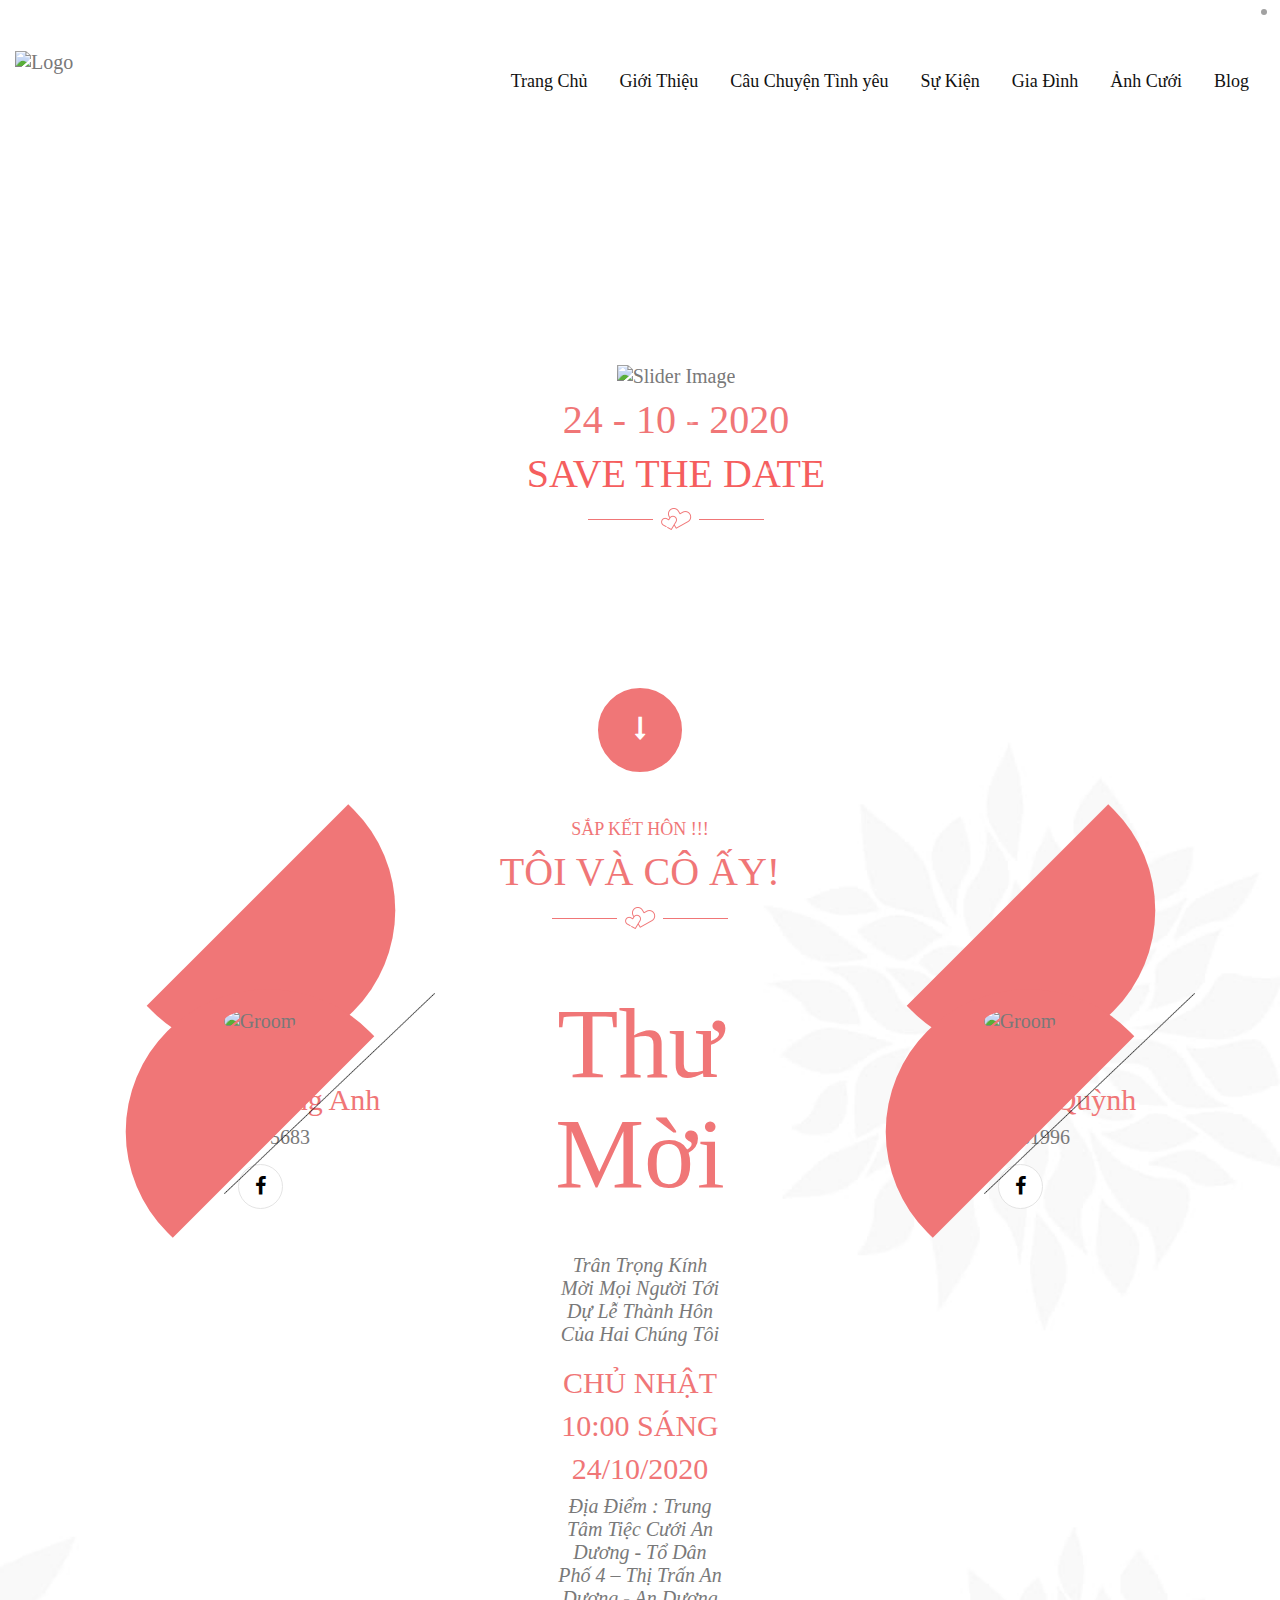
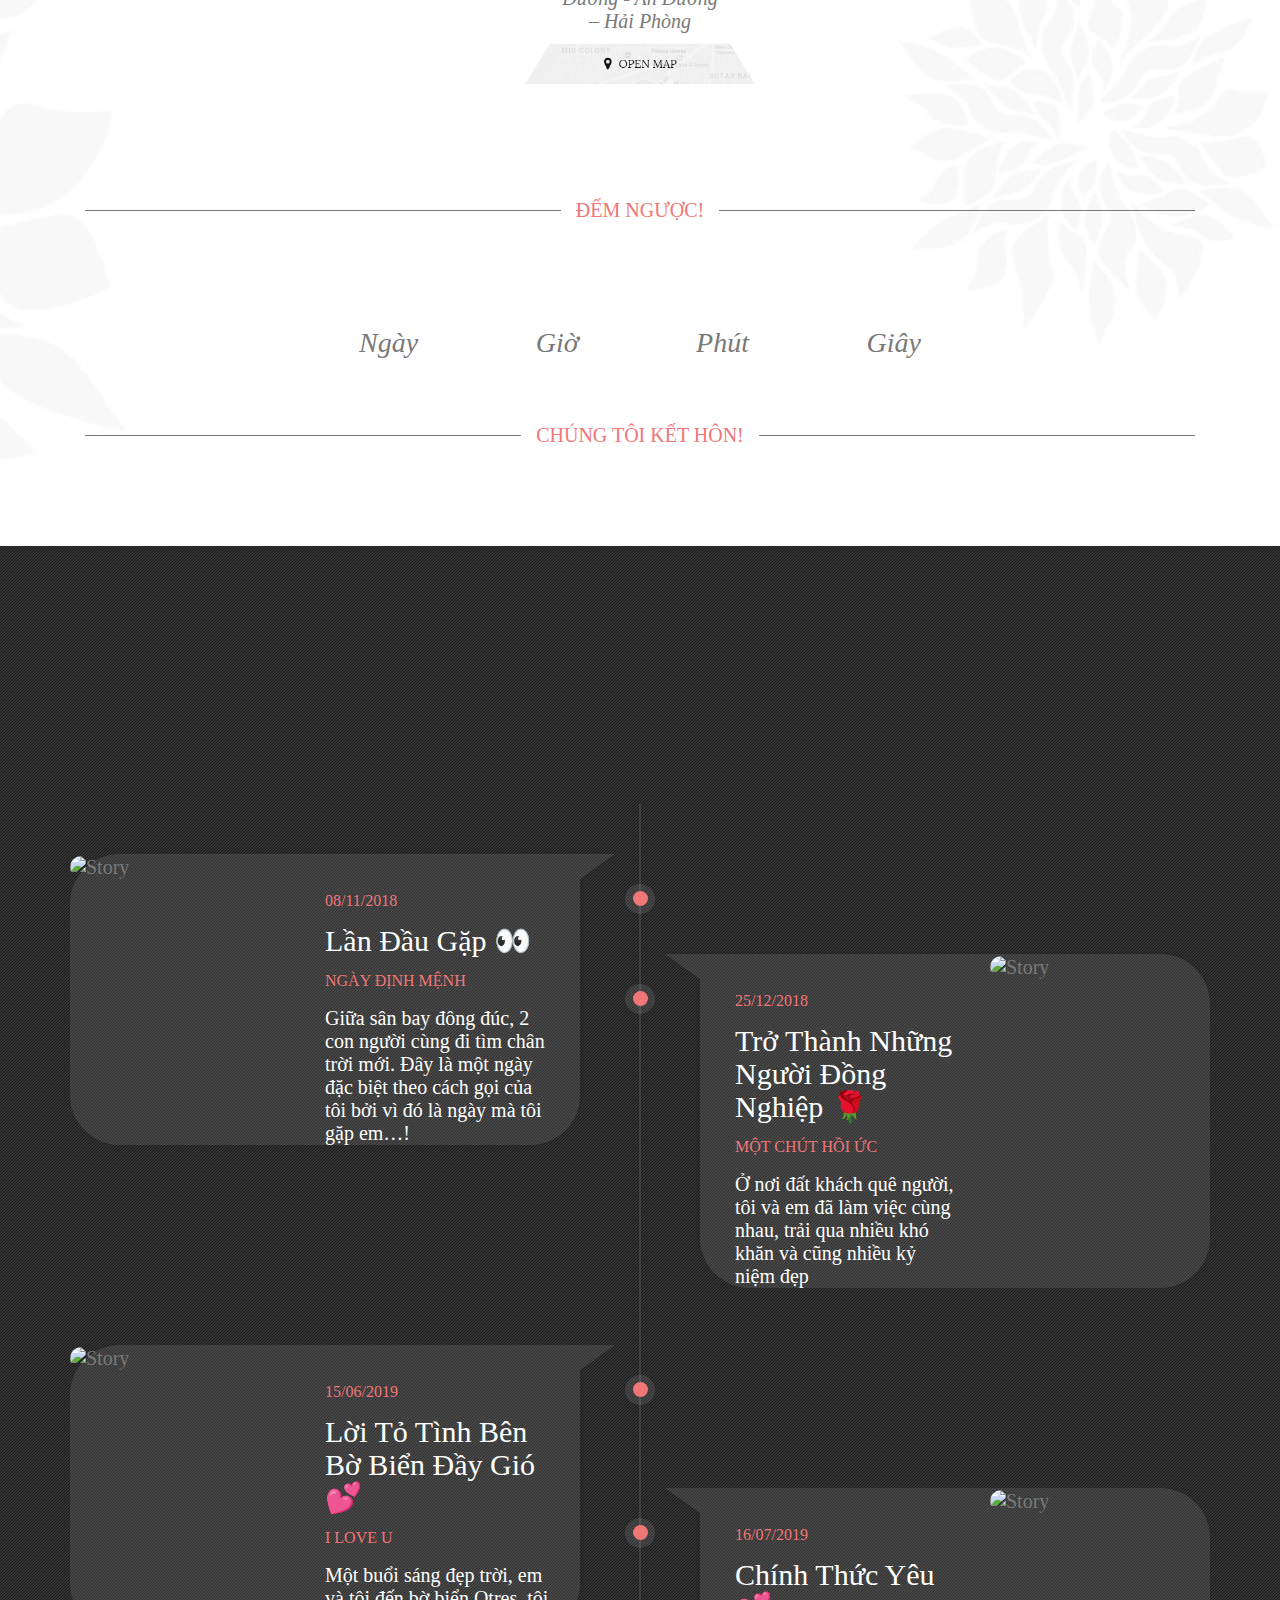
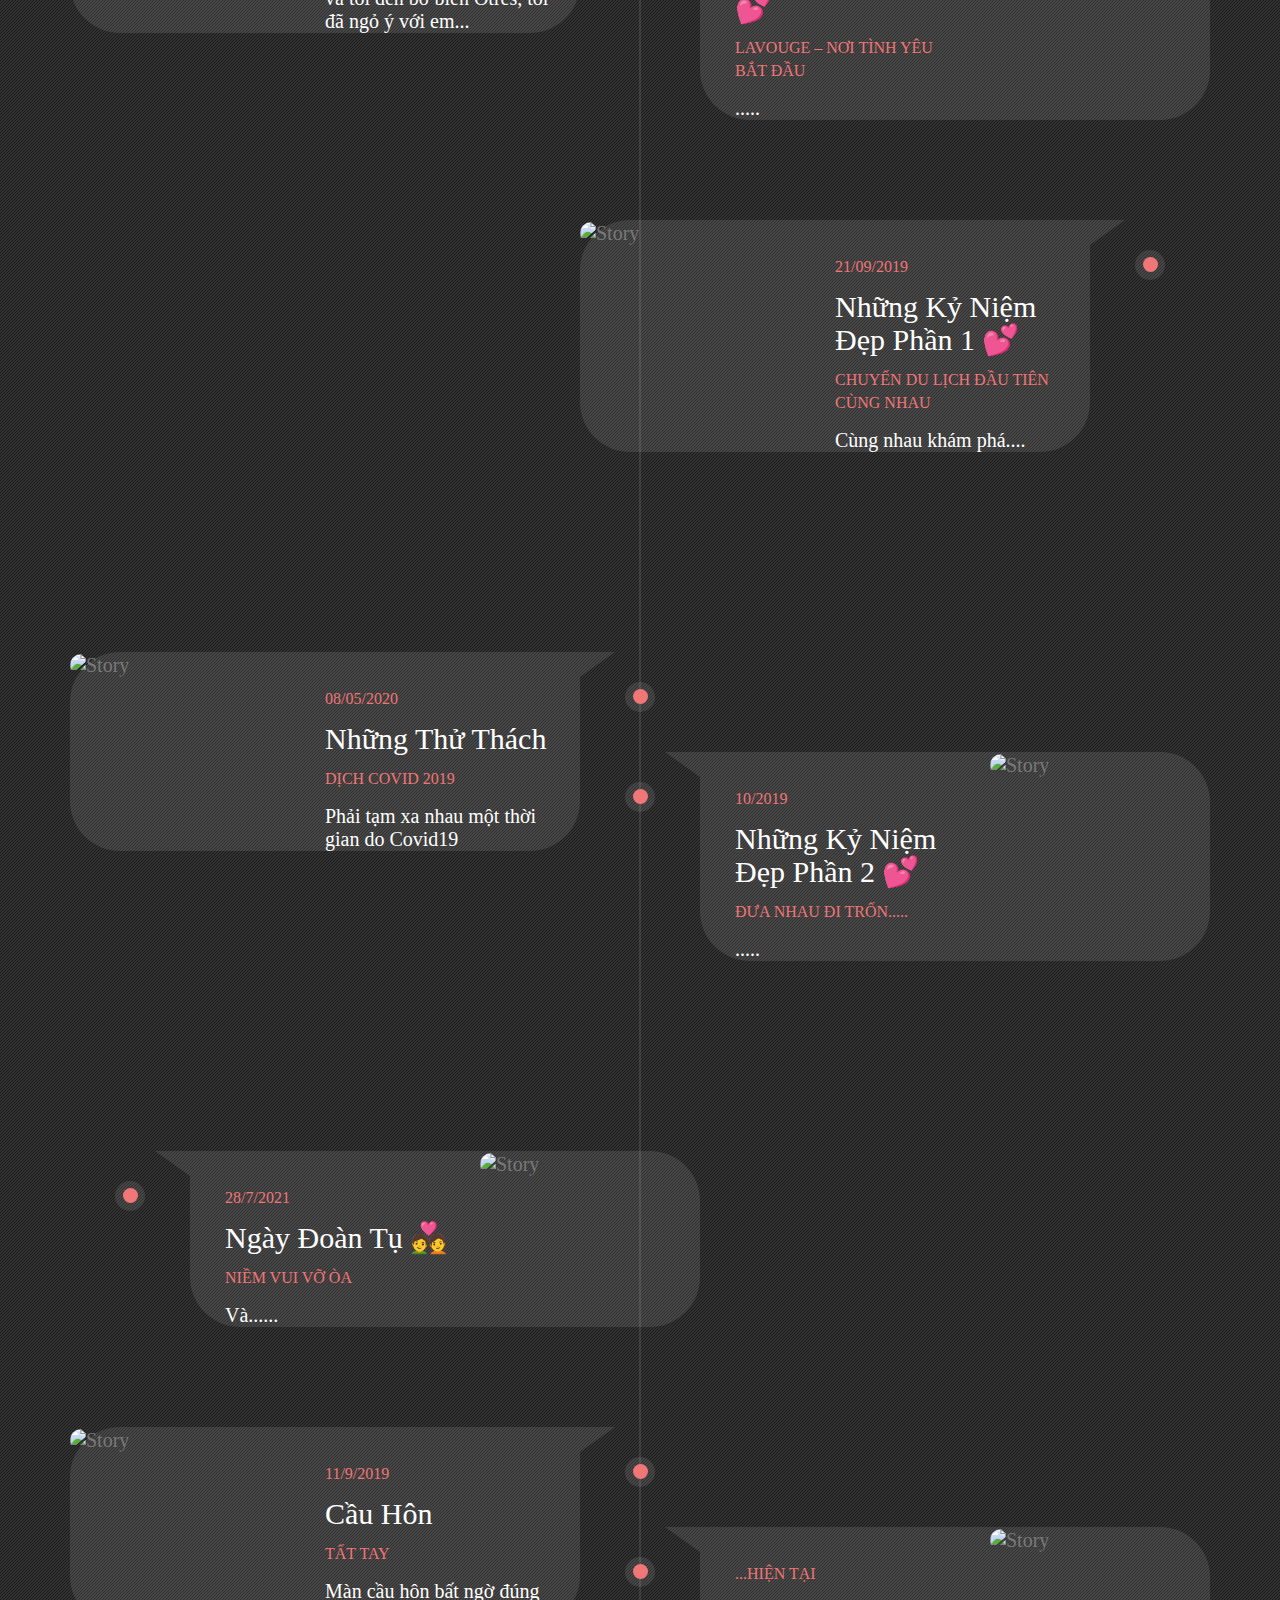
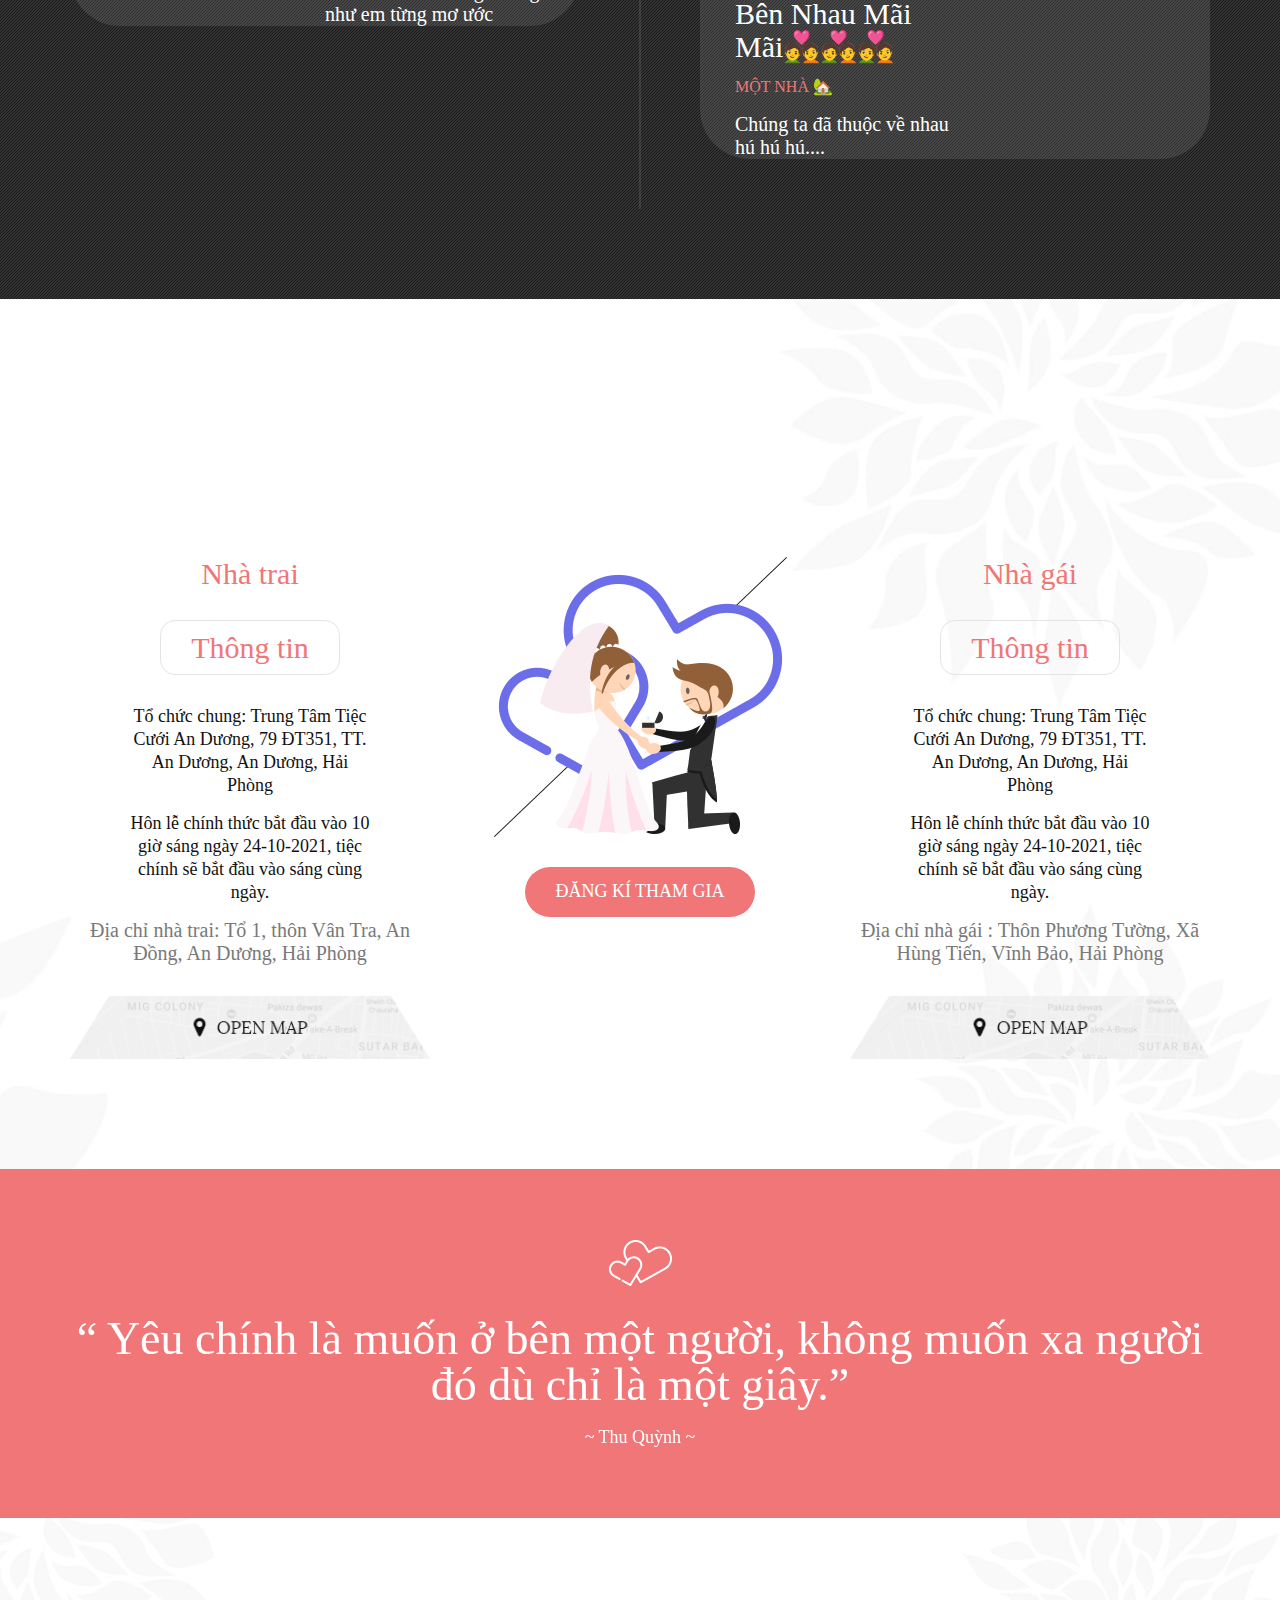
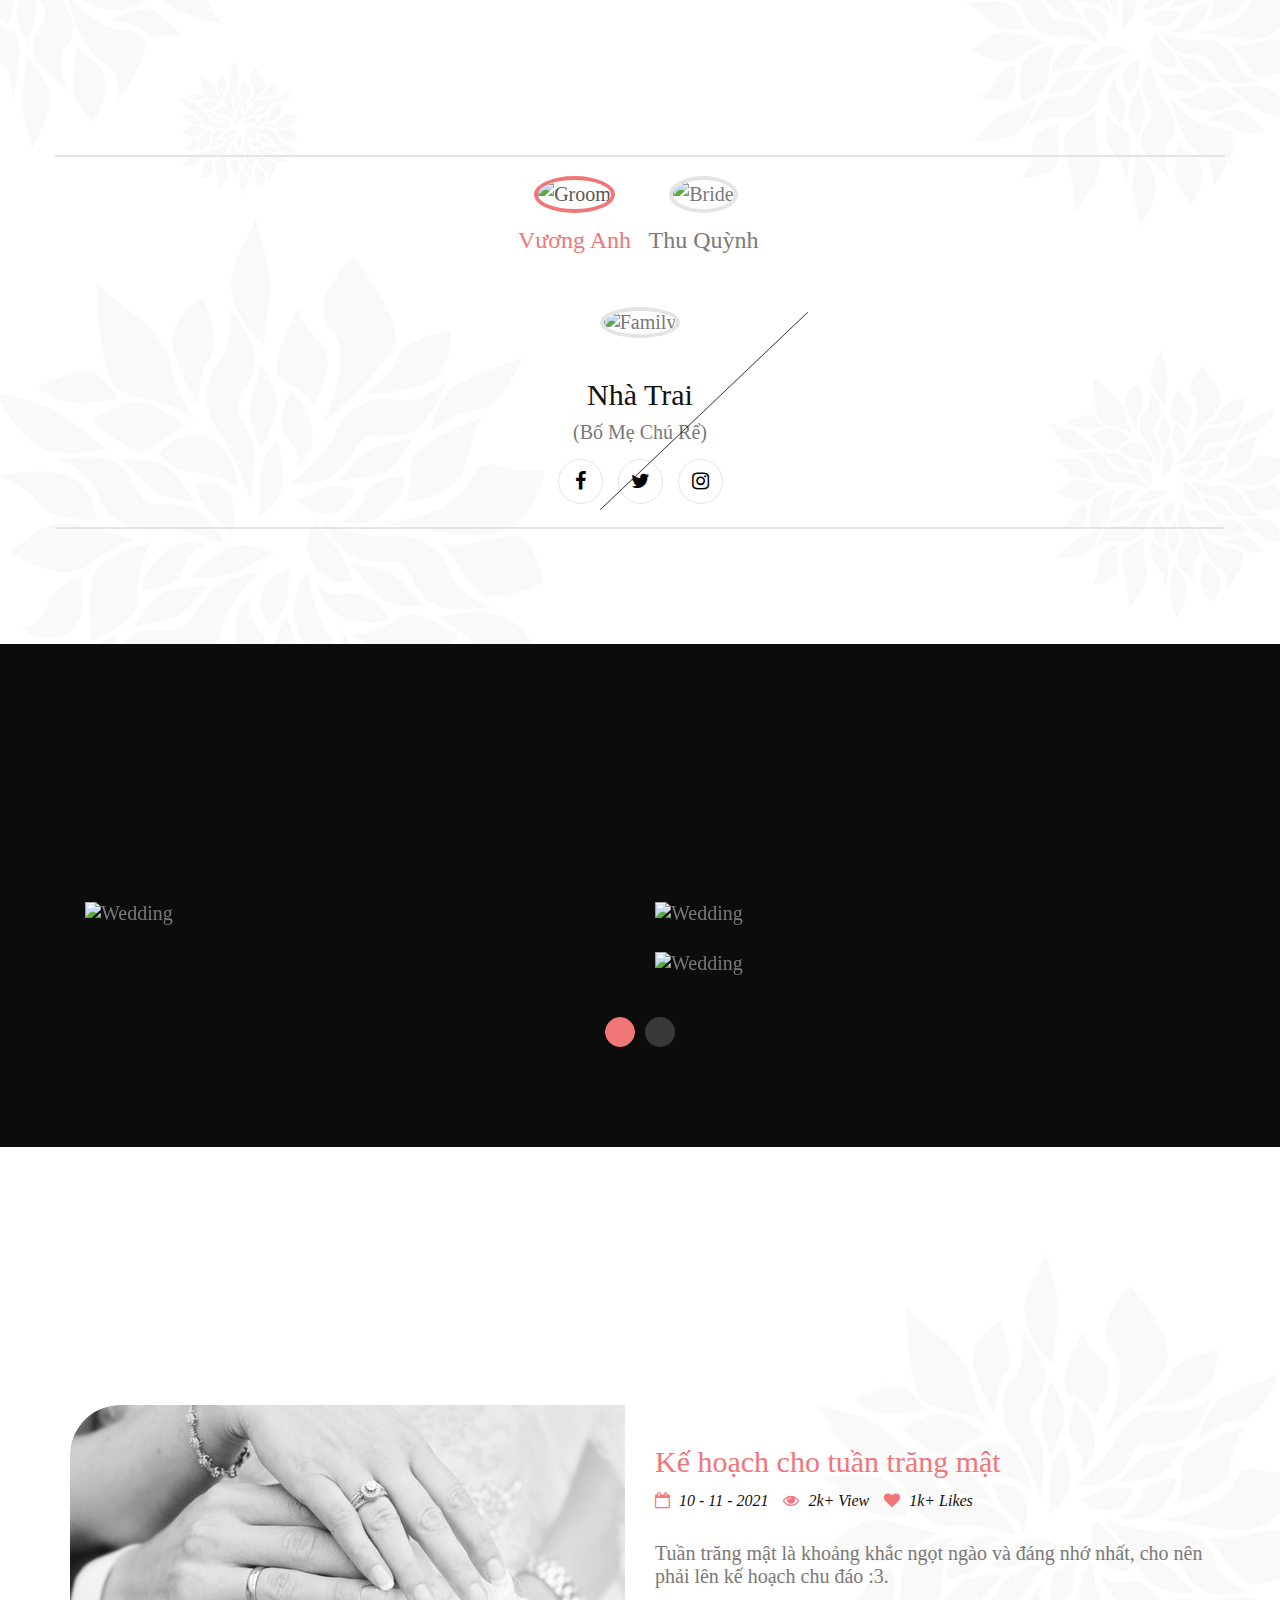
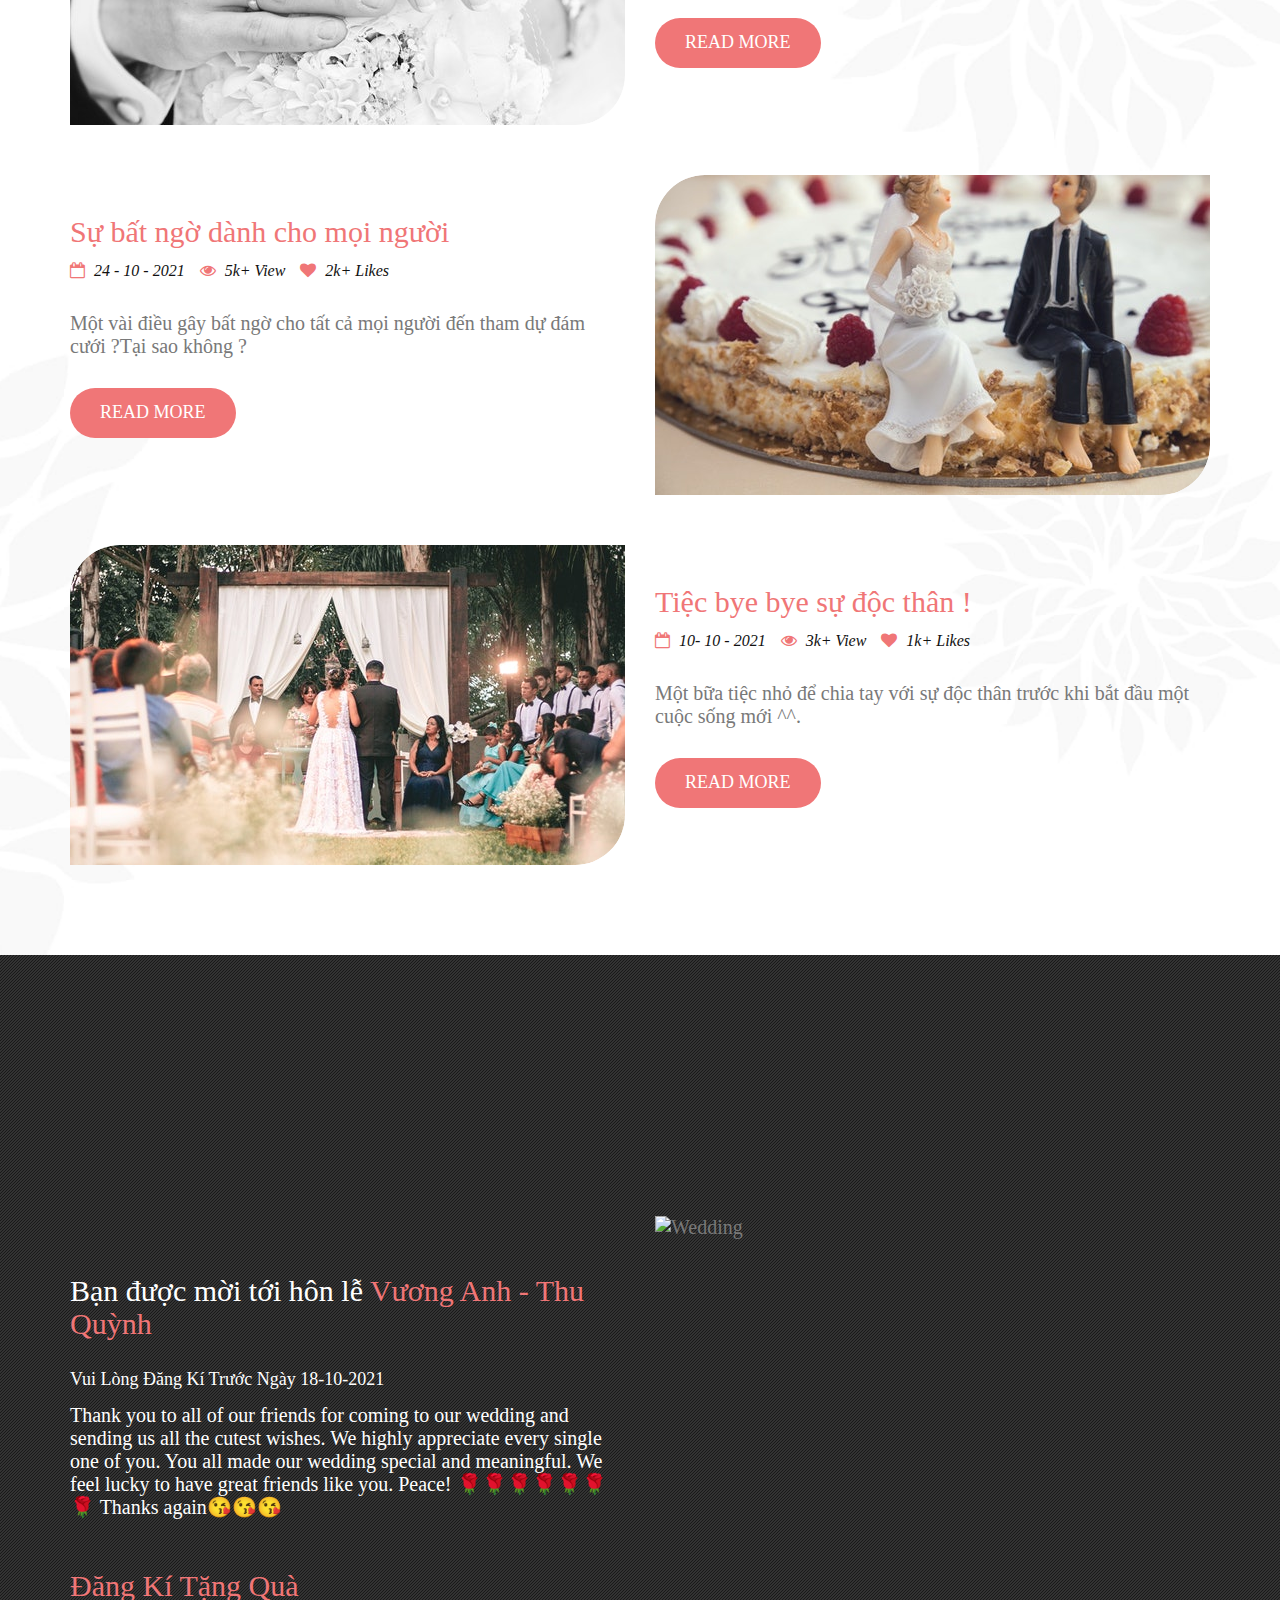
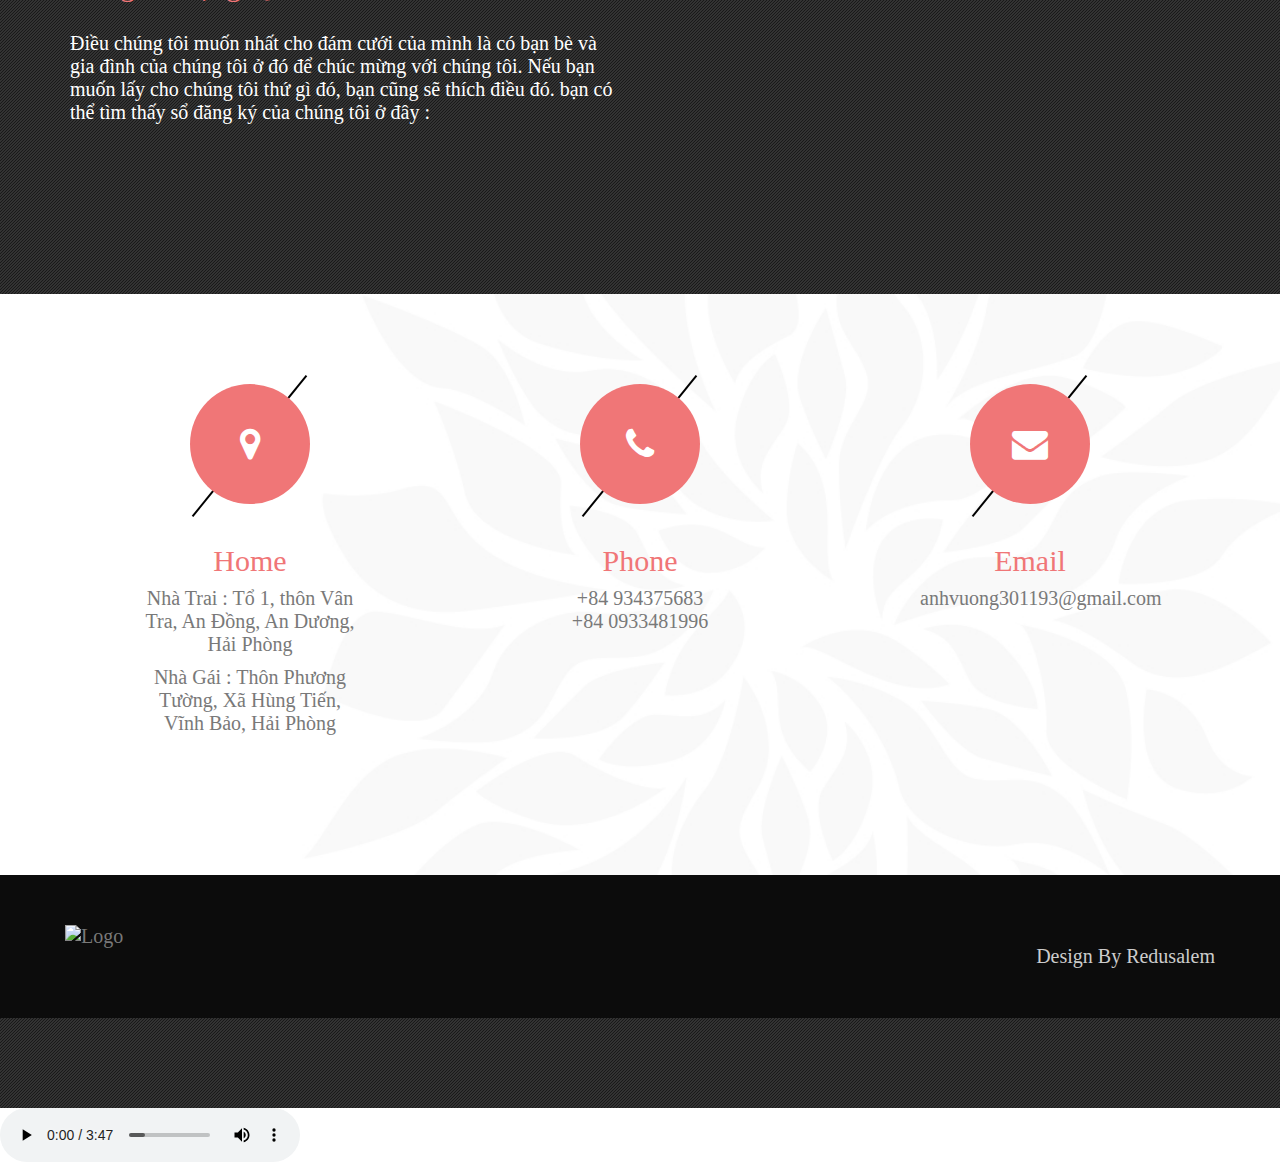
==== commit eb055af9: "Update index.html" ====
--- a/index.html
+++ b/index.html
@@ -132,6 +132,7 @@
 					<div class="wd_about_infobox_date">
 						<p>Trân trọng kính mời mọi người tới dự lễ thành hôn của hai chúng tôi</p>
 						<h3>Chủ Nhật</h3>
+						<h2>10:00 sáng</h2>
 						<h2>24/10/2020</h2>
 						<p> Địa điểm : Trung tâm tiệc cưới An Dương - Tổ dân phố 4 – Thị trấn An Dương - An Dương – Hải Phòng</p>						
 						<div class="clearfix"></div>
@@ -640,7 +641,7 @@
 				</div>
 			</div>
 			<div class="col-lg-6 col-md-6 col-sm-12 col-xs-12">
-				<img src="https://github.com/dathp95/wedding-anhvuong-thuquynh/blob/main/image/570x450-1.gif?raw=true" alt="Wedding">
+				<img src="https://github.com/dathp95/wedding-anhvuong-thuquynh/blob/main/image/380x550.png?raw=true" alt="Wedding">
 				<!-- <div class="wd_guest_formbox">
 					<span>Bạn có tham dự không?</span>
 					<h4>Đăng kí tham gia tại đây!</h4>
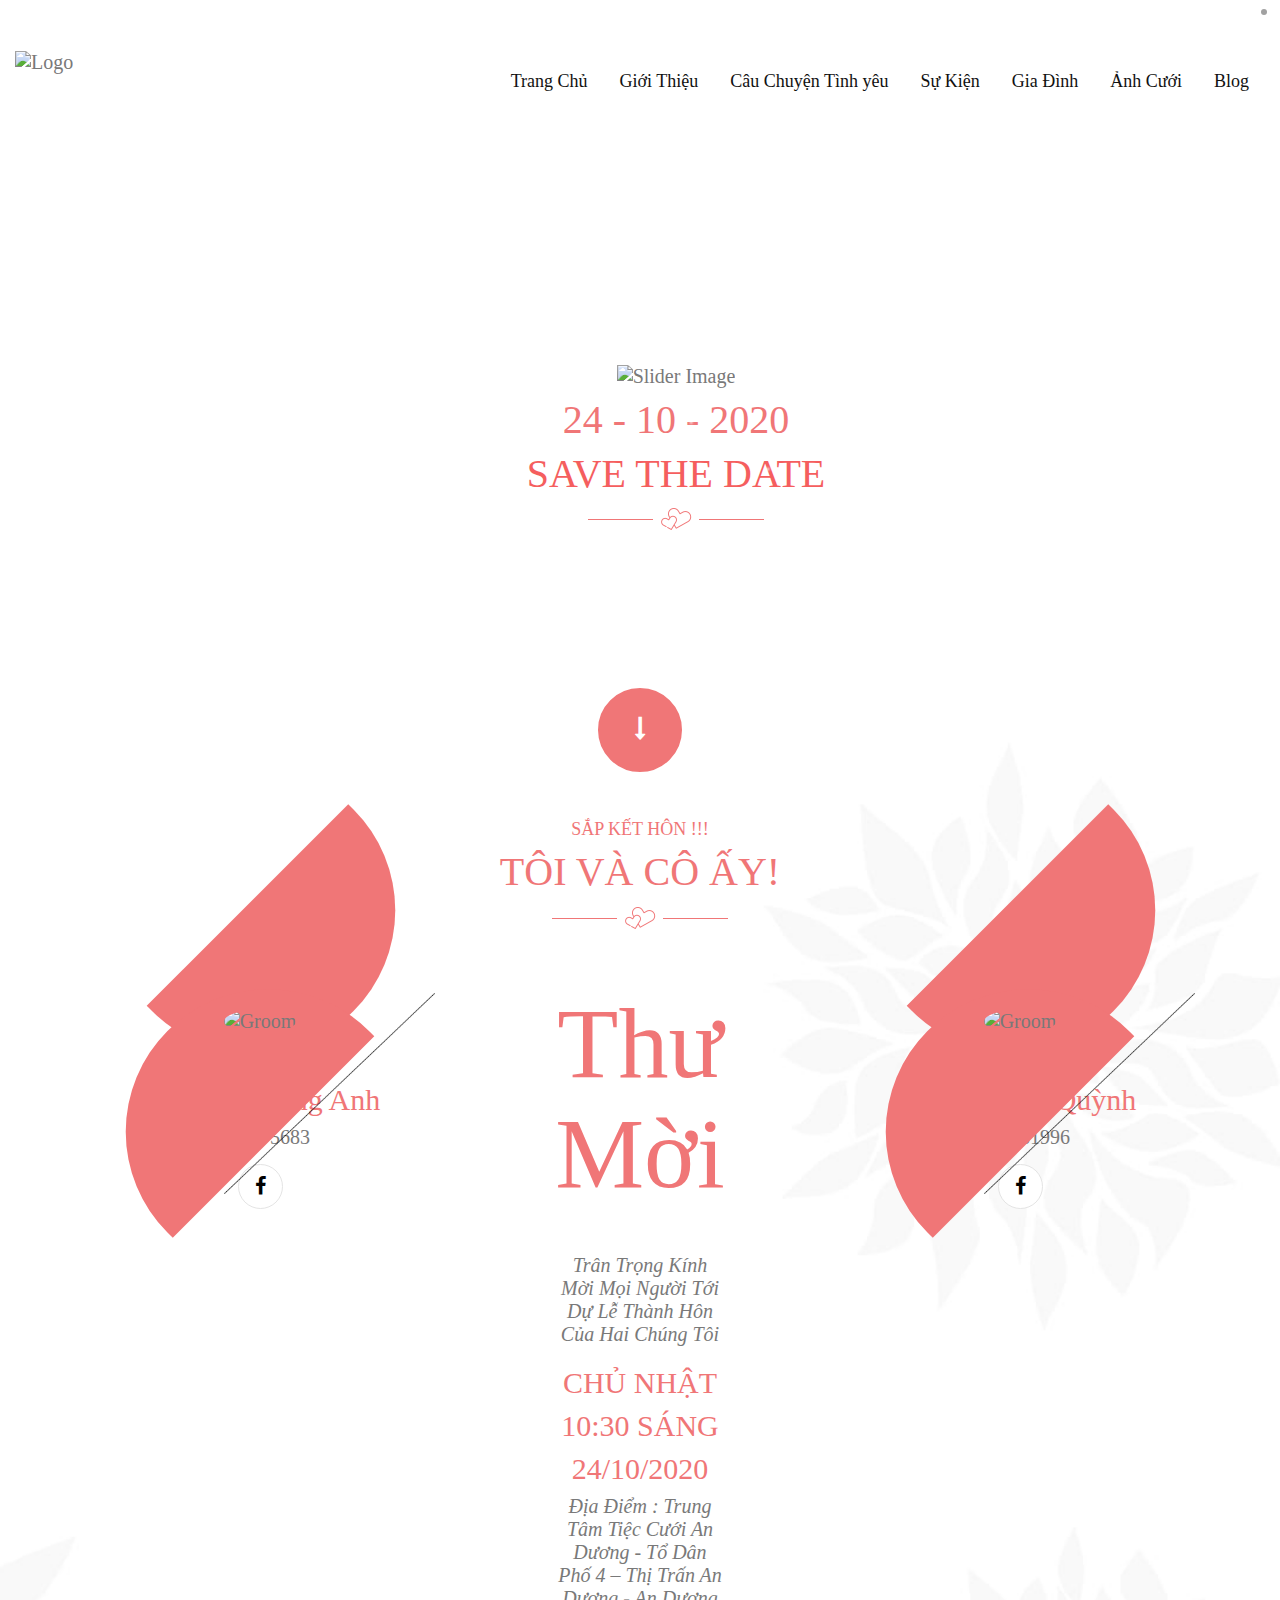
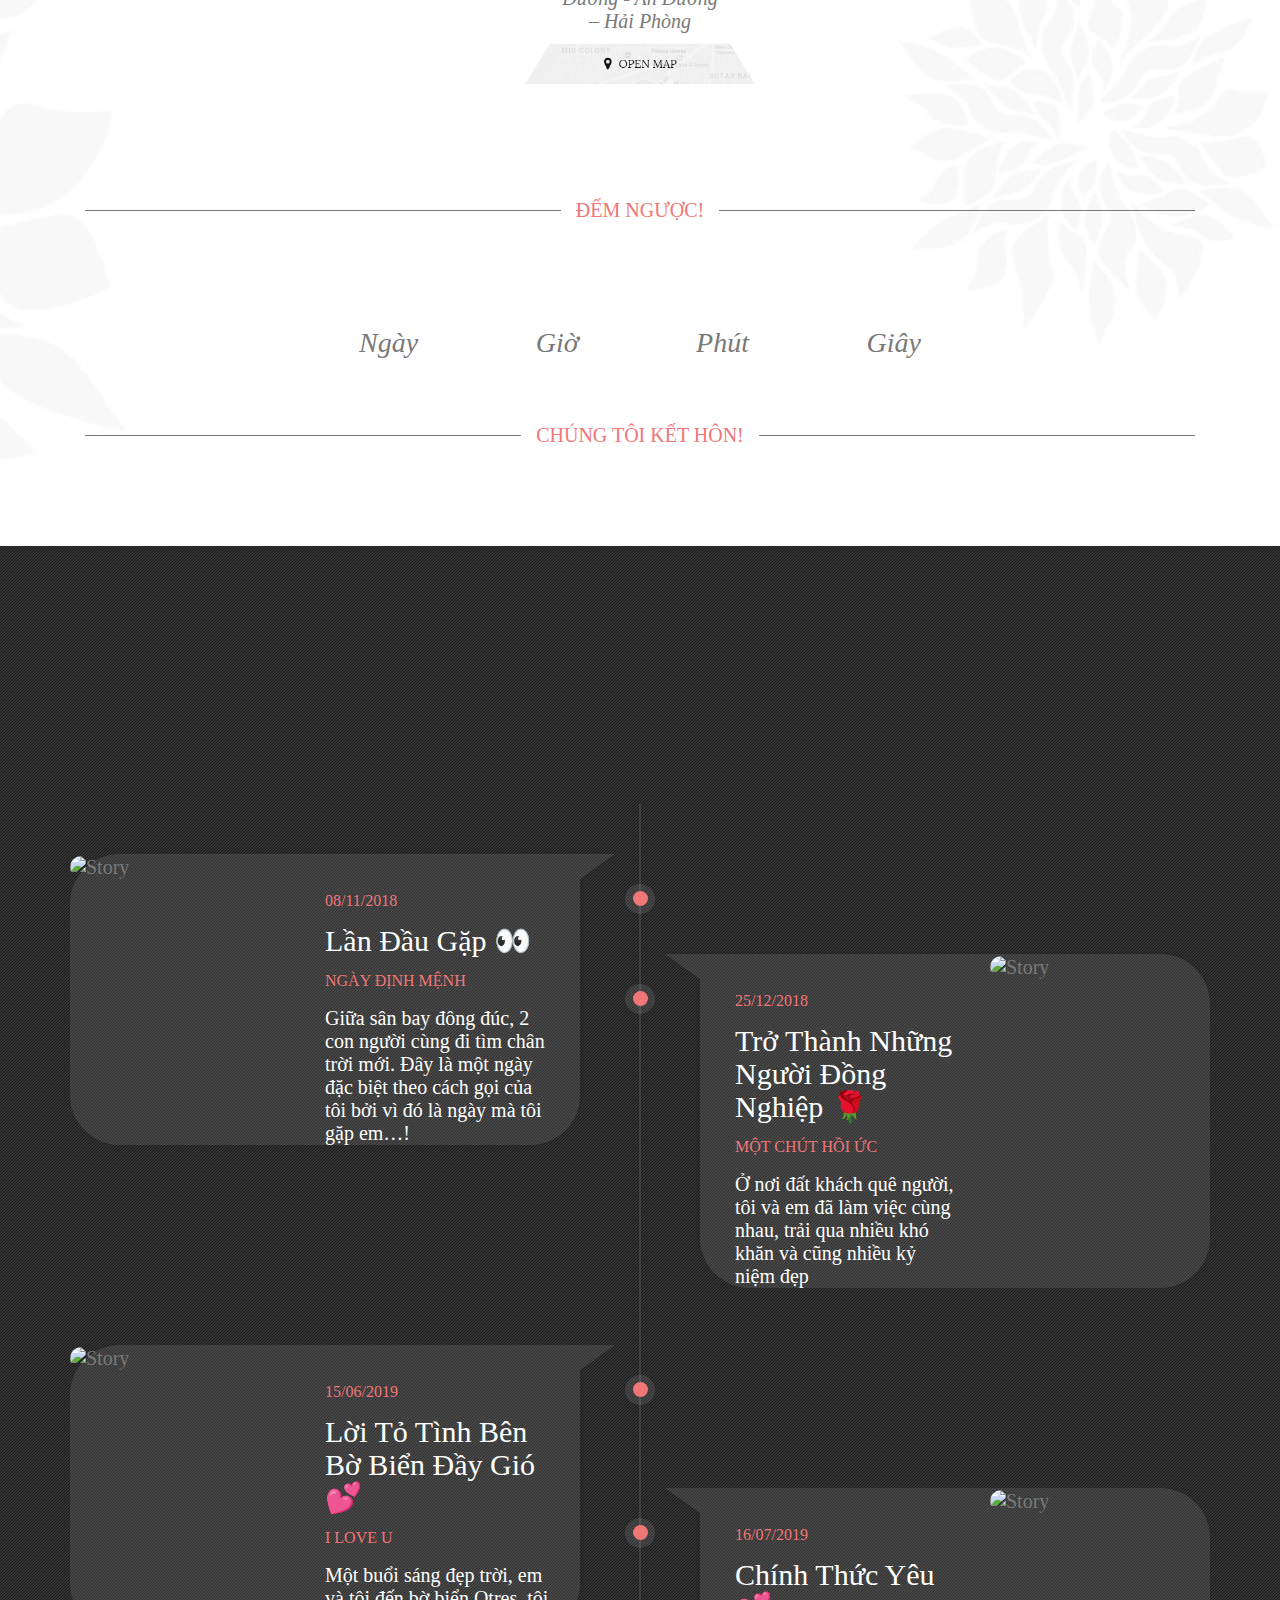
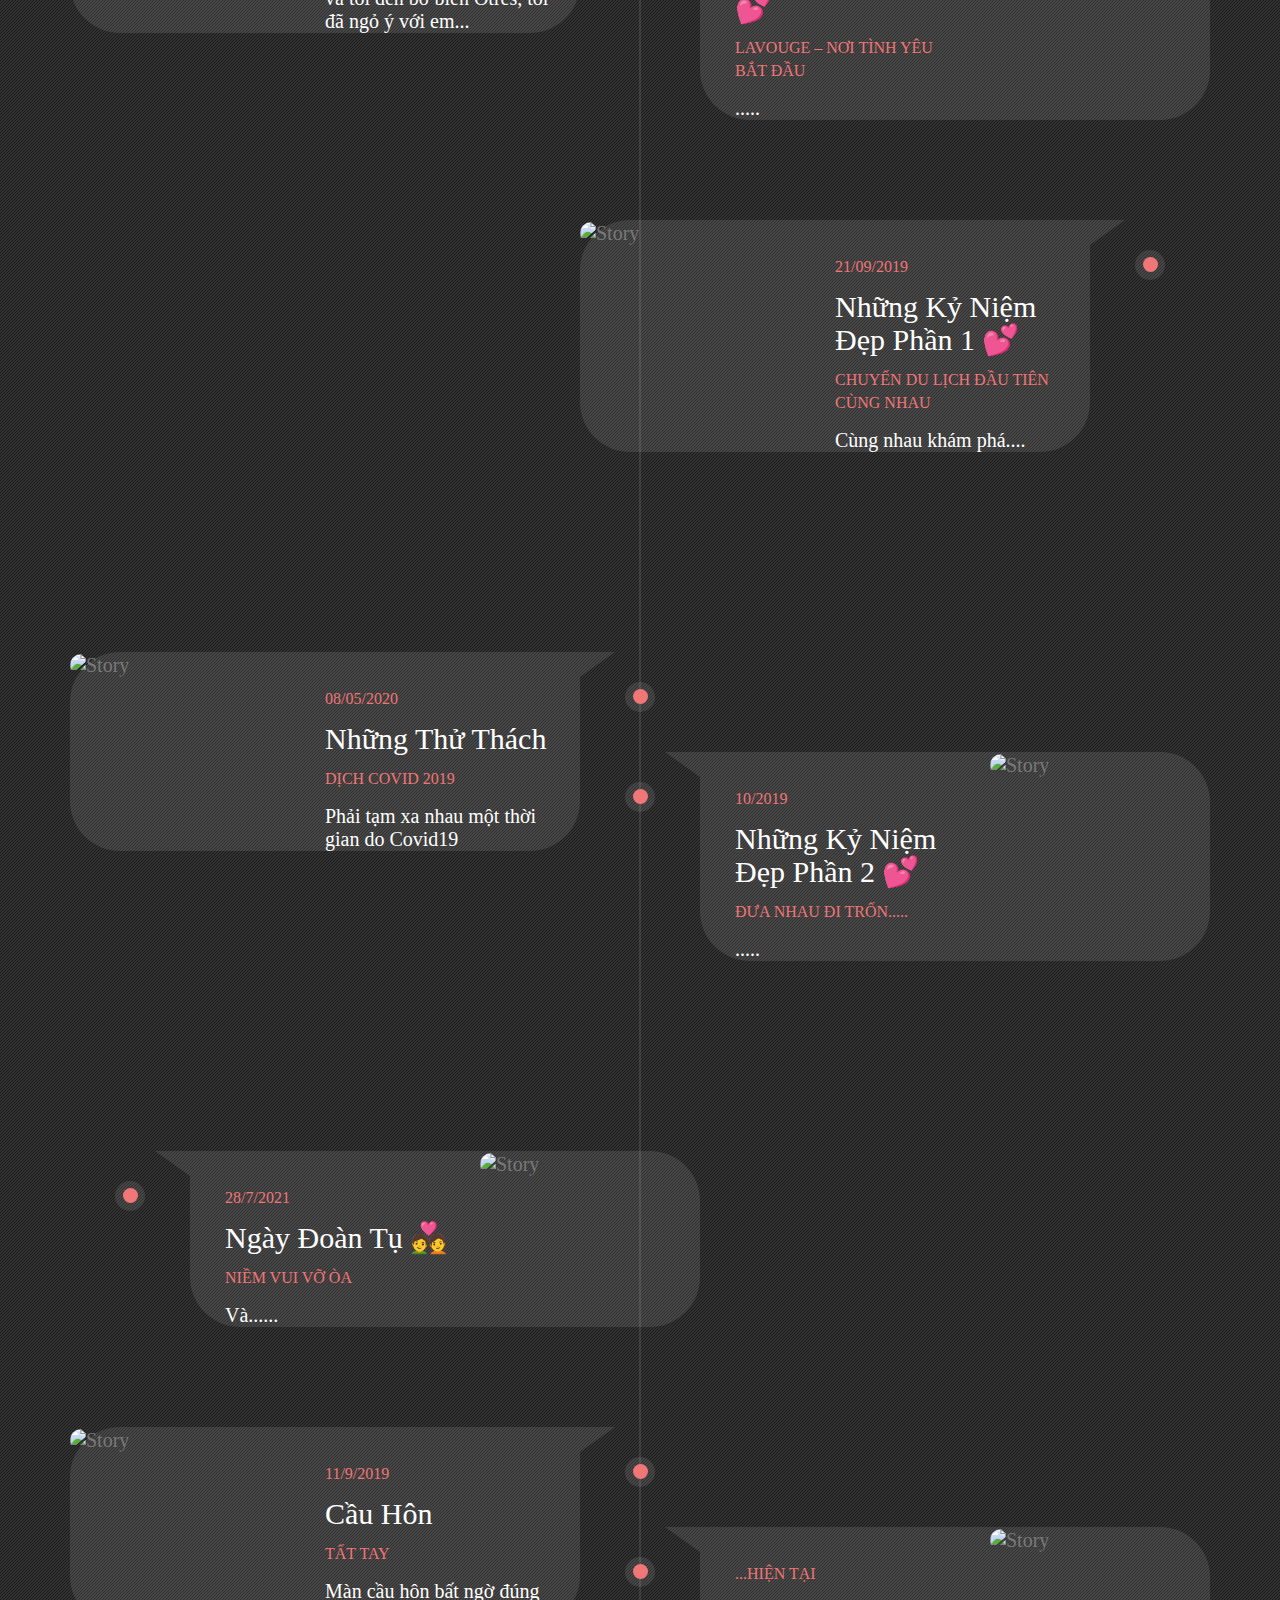
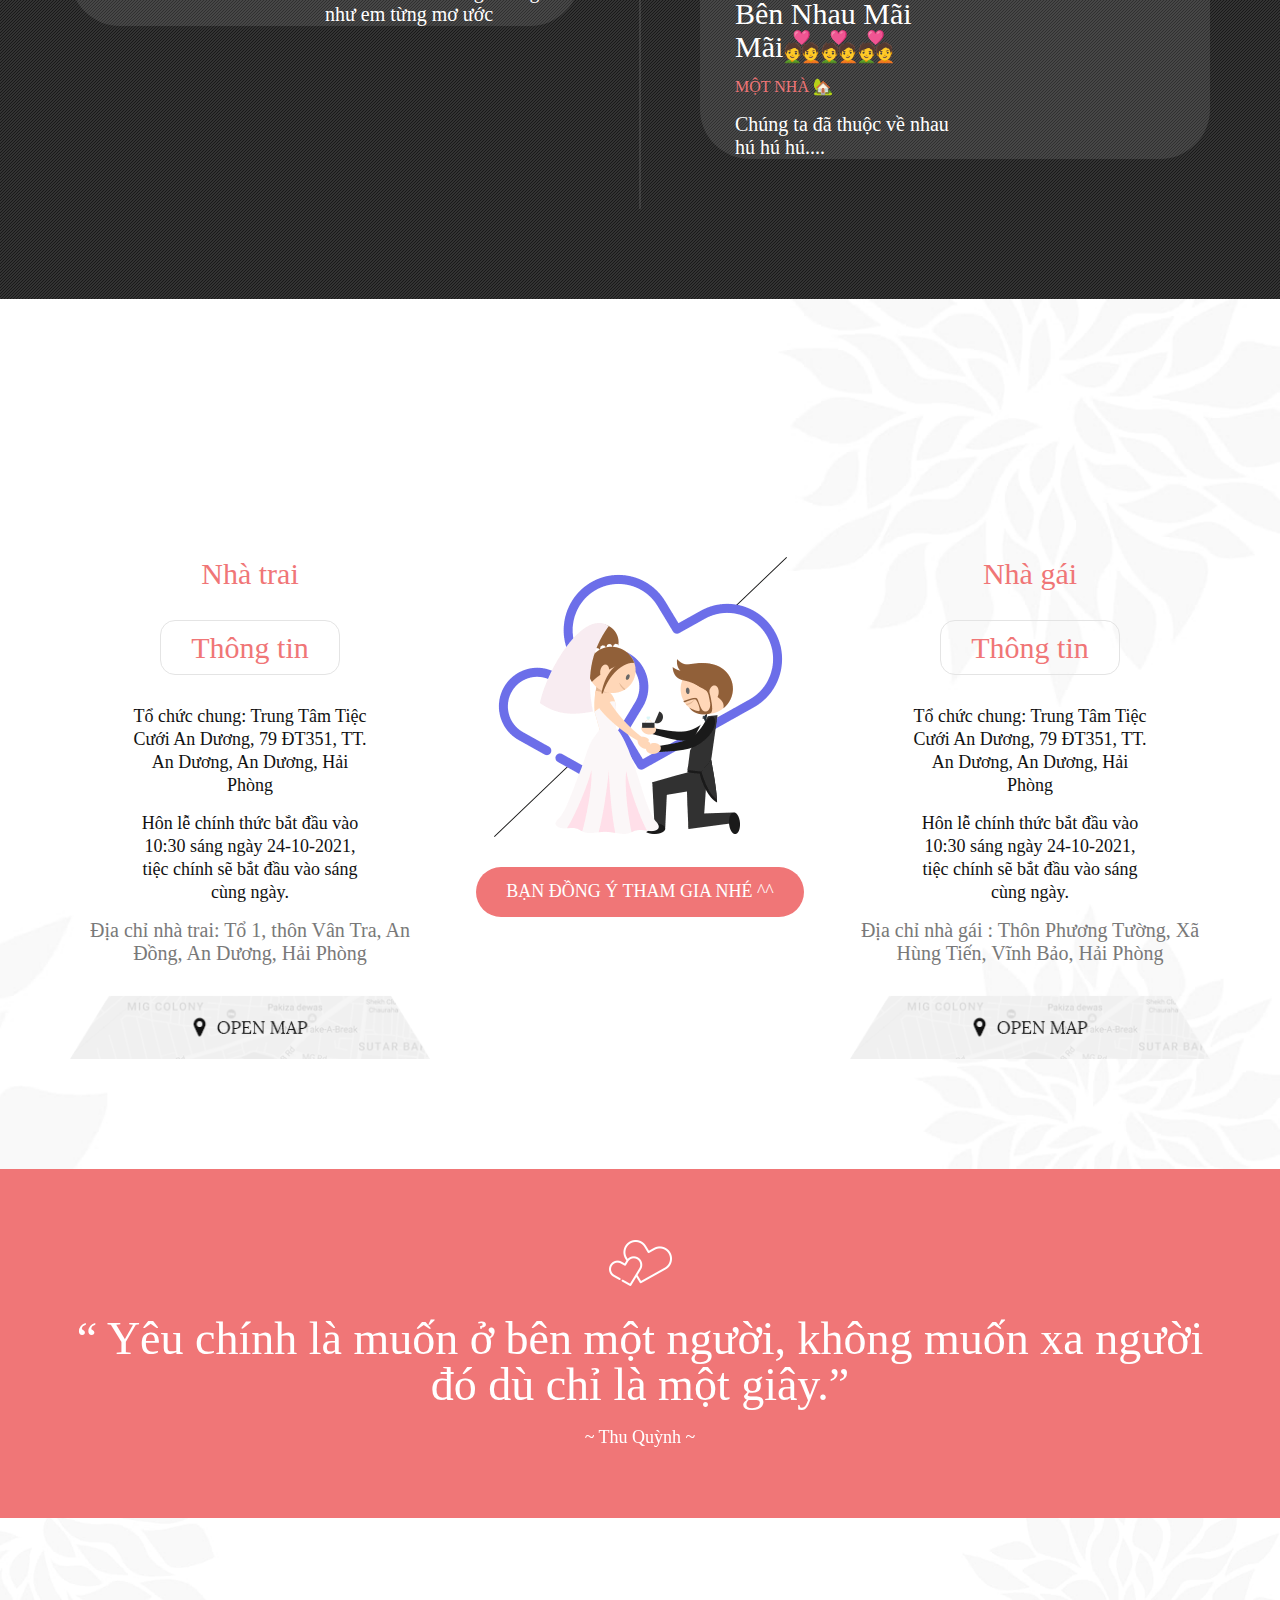
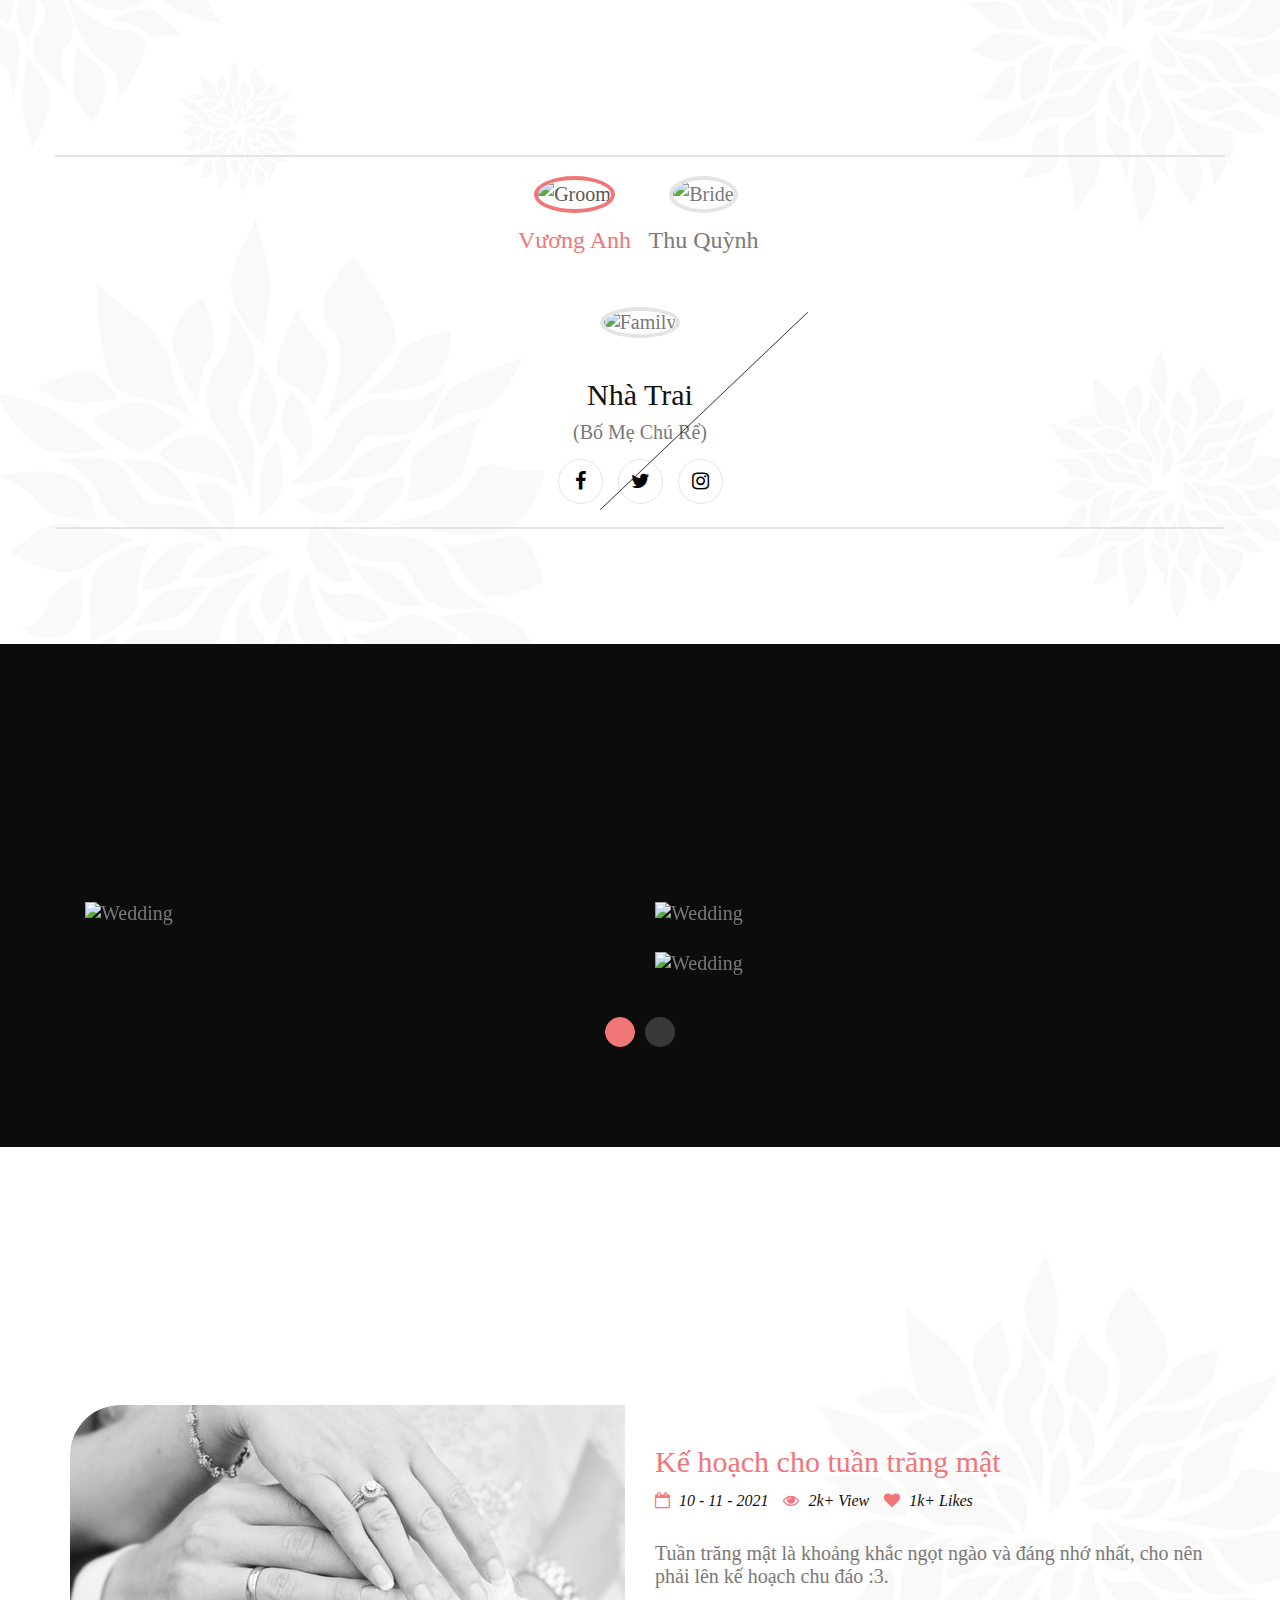
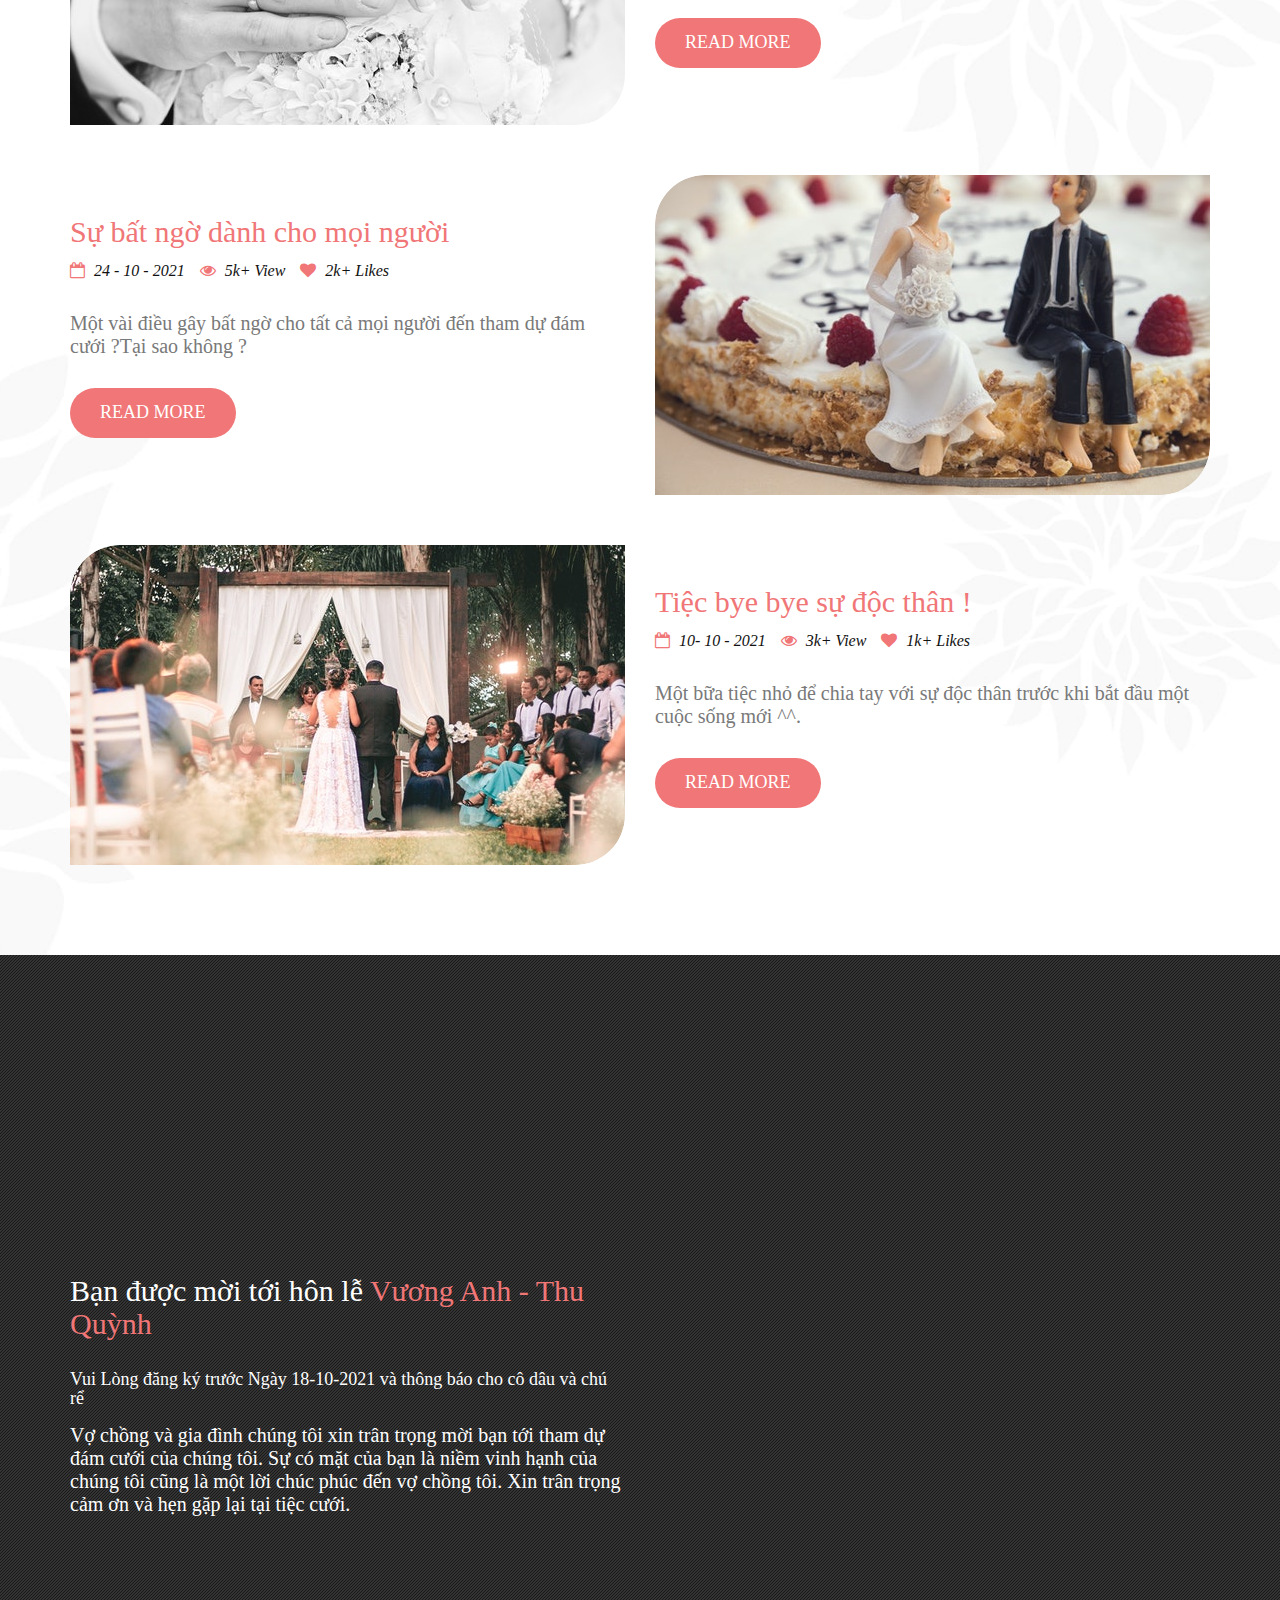
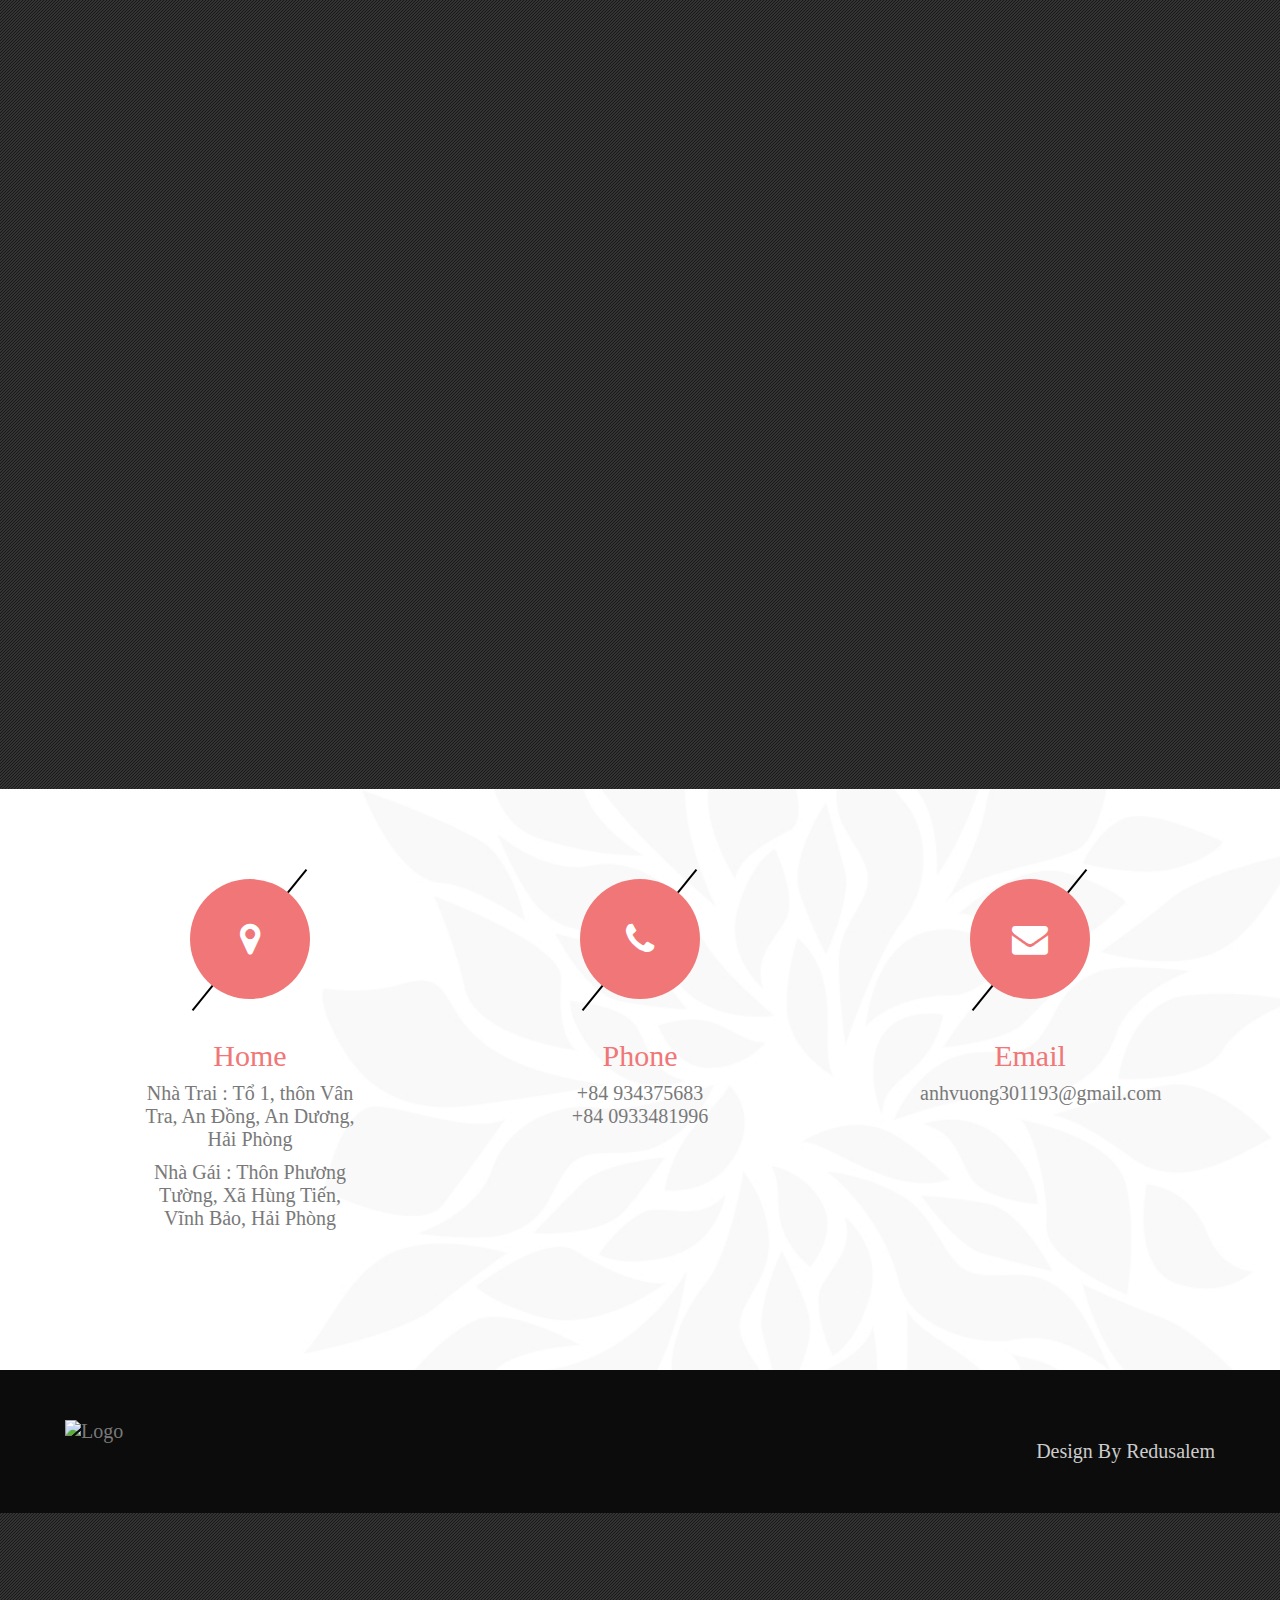
==== commit 3468c0a8: "Update index.html" ====
--- a/index.html
+++ b/index.html
@@ -44,7 +44,7 @@
 	<div class="wd_header_wrapper wd_single_index_menu">
 		<div class="col-lg-3 col-md-3 col-sm-12 col-xs-12">
 			<div class="wd_logo">
-				<img src="https://raw.githubusercontent.com/dathp95/wedding-anhvuong-thuquynh/main/header/flogo.png" alt="Logo" title="Logo" class="img-responsive">
+				<img src="https://github.com/dathp95/wedding-anhvuong-thuquynh/blob/main/header/flogo-1.png?raw=true" alt="Logo" title="Logo" class="img-responsive">
 				<button class="wd_menu_btn"><i class="fa fa-bars" aria-hidden="true"></i></button>
 			</div>
 		</div>
@@ -69,7 +69,7 @@
 		</div>
 	</div>
 	<div class="wd_slider_textinfo">
-		<img src="https://raw.githubusercontent.com/dathp95/wedding-anhvuong-thuquynh/main/header/name1.png" alt="Slider Image" class="img-responsive">
+		<img src="https://github.com/dathp95/wedding-anhvuong-thuquynh/blob/main/header/name3.png?raw=true" alt="Slider Image" class="img-responsive">
 		<h3>24 - 10 - 2020</h3>
 		<h1>Save The Date</h1>
 		<div class="clearfix"></div>
@@ -132,7 +132,7 @@
 					<div class="wd_about_infobox_date">
 						<p>Trân trọng kính mời mọi người tới dự lễ thành hôn của hai chúng tôi</p>
 						<h3>Chủ Nhật</h3>
-						<h2>10:00 sáng</h2>
+						<h2>10:30 sáng</h2>
 						<h2>24/10/2020</h2>
 						<p> Địa điểm : Trung tâm tiệc cưới An Dương - Tổ dân phố 4 – Thị trấn An Dương - An Dương – Hải Phòng</p>						
 						<div class="clearfix"></div>
@@ -332,7 +332,7 @@
 						<h2>Nhà trai</h2>
 						<h1>Thông tin</h1>
 						<span>Tổ chức chung: Trung Tâm Tiệc Cưới An Dương, 79 ĐT351, TT. An Dương, An Dương, Hải Phòng</span>
-						<span>Hôn lễ chính thức bắt đầu vào 10 giờ sáng ngày 24-10-2021, tiệc chính sẽ bắt đầu vào sáng cùng ngày.</span>
+						<span>Hôn lễ chính thức bắt đầu vào 10:30 sáng ngày 24-10-2021, tiệc chính sẽ bắt đầu vào sáng cùng ngày.</span>
 						<p>Địa chỉ nhà trai: Tổ 1, thôn Vân Tra, An Đồng, An Dương, Hải Phòng</p>							
 						<div class="clearfix"></div>
 						<a href="https://goo.gl/maps/TGxE73GNEdNfLP2E9" target="blank"><img src="images/content/map.png" alt="Map" class="img-responsive"></a>
@@ -343,7 +343,7 @@
 						<h2>Nhà gái</h2>
 						<h1>Thông tin</h1>
 						<span>Tổ chức chung: Trung Tâm Tiệc Cưới An Dương, 79 ĐT351, TT. An Dương, An Dương, Hải Phòng</span>
-						<span>Hôn lễ chính thức bắt đầu vào 10 giờ sáng ngày 24-10-2021, tiệc chính sẽ bắt đầu vào sáng cùng ngày.</span>
+						<span>Hôn lễ chính thức bắt đầu vào 10:30 sáng ngày 24-10-2021, tiệc chính sẽ bắt đầu vào sáng cùng ngày.</span>
 						<p>Địa chỉ nhà gái : Thôn Phương Tường, Xã Hùng Tiến, Vĩnh Bảo, Hải Phòng</p>						
 						<div class="clearfix"></div>
 						<a href="https://goo.gl/maps/uTgGx8uKRrgvqMmSA" target="blank"><img src="images/content/map.png" alt="Map" class="img-responsive"></a>
@@ -353,7 +353,7 @@
 					<div class="wd_event_infobox">
 						<img src="images/content/event_img.gif" alt="Event Image">
 						<div class="wd_btn wd_single_index_menu_rsvp">
-							<a href="4">Đăng kí tham gia</a>
+							<a href="4">Bạn đồng ý tham gia nhé ^^ </a>
 						</div>
 					</div>
 				</div>
@@ -625,23 +625,26 @@
 		<div class="row">
 			<div class="col-lg-12 col-md-12 col-sm-12 col-xs-12">
 				<div class="wd_heading wow fadeInDown" data-wow-delay="0.3s">
-					<h4>Đăng kí tham gia hôn lễ</h4>
-					<h1>Trở thành khách của chúng tôi!</h1>
+					<h4>Đồng ý tham gia hôn lễ</h4>
+					<h1>Niềm vui của chúng tôi!</h1>
 					<img src="images/content/heading.png" alt="Heading" class="img-responsive">
 				</div>
 			</div>
 			<div class="col-lg-6 col-md-6 col-sm-12 col-xs-12">
 				<div class="wd_guest_infobox">
 					<h2>Bạn được mời tới hôn lễ<span> Vương Anh - Thu Quỳnh</span></h2>
-					<h4>Vui Lòng Đăng Kí Trước Ngày 18-10-2021</h4>
-					<p>Thank you to all of our friends for coming to our wedding and sending us all the cutest wishes. We highly appreciate every single one of you. You all made our wedding special and meaningful. We feel lucky to have great friends like you. Peace! 🌹🌹🌹🌹🌹🌹🌹
-Thanks again😘😘😘</p>
-					<h2><span>Đăng Kí Tặng Quà</span></h2>
-					<p>Điều chúng tôi muốn nhất cho đám cưới của mình là có bạn bè và gia đình của chúng tôi ở đó để chúc mừng với chúng tôi. Nếu bạn muốn lấy cho chúng tôi thứ gì đó, bạn cũng sẽ thích điều đó. bạn có thể tìm thấy sổ đăng ký của chúng tôi ở đây :</p>
-				</div>
-			</div>
-			<div class="col-lg-6 col-md-6 col-sm-12 col-xs-12">
-				<img src="https://github.com/dathp95/wedding-anhvuong-thuquynh/blob/main/image/380x550.png?raw=true" alt="Wedding">
+					<h4>Vui Lòng đăng ký trước Ngày 18-10-2021 và thông báo cho cô dâu và chú rể</h4>
+					<p>Vợ chồng và gia đình chúng tôi xin trân trọng mời bạn tới tham dự đám cưới của chúng tôi.
+						Sự có mặt của bạn là niềm vinh hạnh của chúng tôi cũng là một lời chúc phúc đến vợ chồng tôi.
+						Xin trân trọng cảm ơn và hẹn gặp lại tại tiệc cưới.</p>					
+				</div>
+			</div>
+			<div class="col-lg-6 col-md-6 col-sm-6 col-xs-12">			
+				<div class="yt">
+					<iframe type="text/html" frameborder="0" width="1920" height="1080" src="https://www.youtube.com/embed/oYCGcKjd59o?autoplay=1&loop=1&playlist=oYCGcKjd59o&modestbranding=1&vq=hd1080" allowfullscreen></iframe>
+				</div>			
+				
+				
 				<!-- <div class="wd_guest_formbox">
 					<span>Bạn có tham dự không?</span>
 					<h4>Đăng kí tham gia tại đây!</h4>
@@ -685,6 +688,7 @@
 					</div>
 				</div> -->
 			</div>
+
 		</div>
 	</div>
 </div>
@@ -773,7 +777,7 @@
 	<a href="javascript:void(0);" id="scroll" title="Scroll to Top" style="display: none;"><i class="fa fa-long-arrow-up" aria-hidden="true"></i></a>
 	<div class="col-md-12">
 		<div class="wd_footer_section">
-			<img src="https://github.com/dathp95/wedding-anhvuong-thuquynh/blob/main/header/flogo_w.png?raw=true" alt="Logo" class="img-responsive">
+			<img src="https://github.com/dathp95/wedding-anhvuong-thuquynh/blob/main/header/name3.png?raw=true" alt="Logo" class="img-responsive">
 			<p>Design By Redusalem</p>
 		</div>
 	</div>
@@ -781,11 +785,8 @@
 </div>
 </div>
 
-<!-- Music Web -->
-<audio controls autoplay>	
-	<source src="./audio/marry_you.mp3" type="audio/mpeg"> 
-  
-</audio>
+
+
 <!-- Footer Wrapper End -->
 <!--main js file start--> 
 <script type="text/javascript" src="js/jquery.js"></script> 
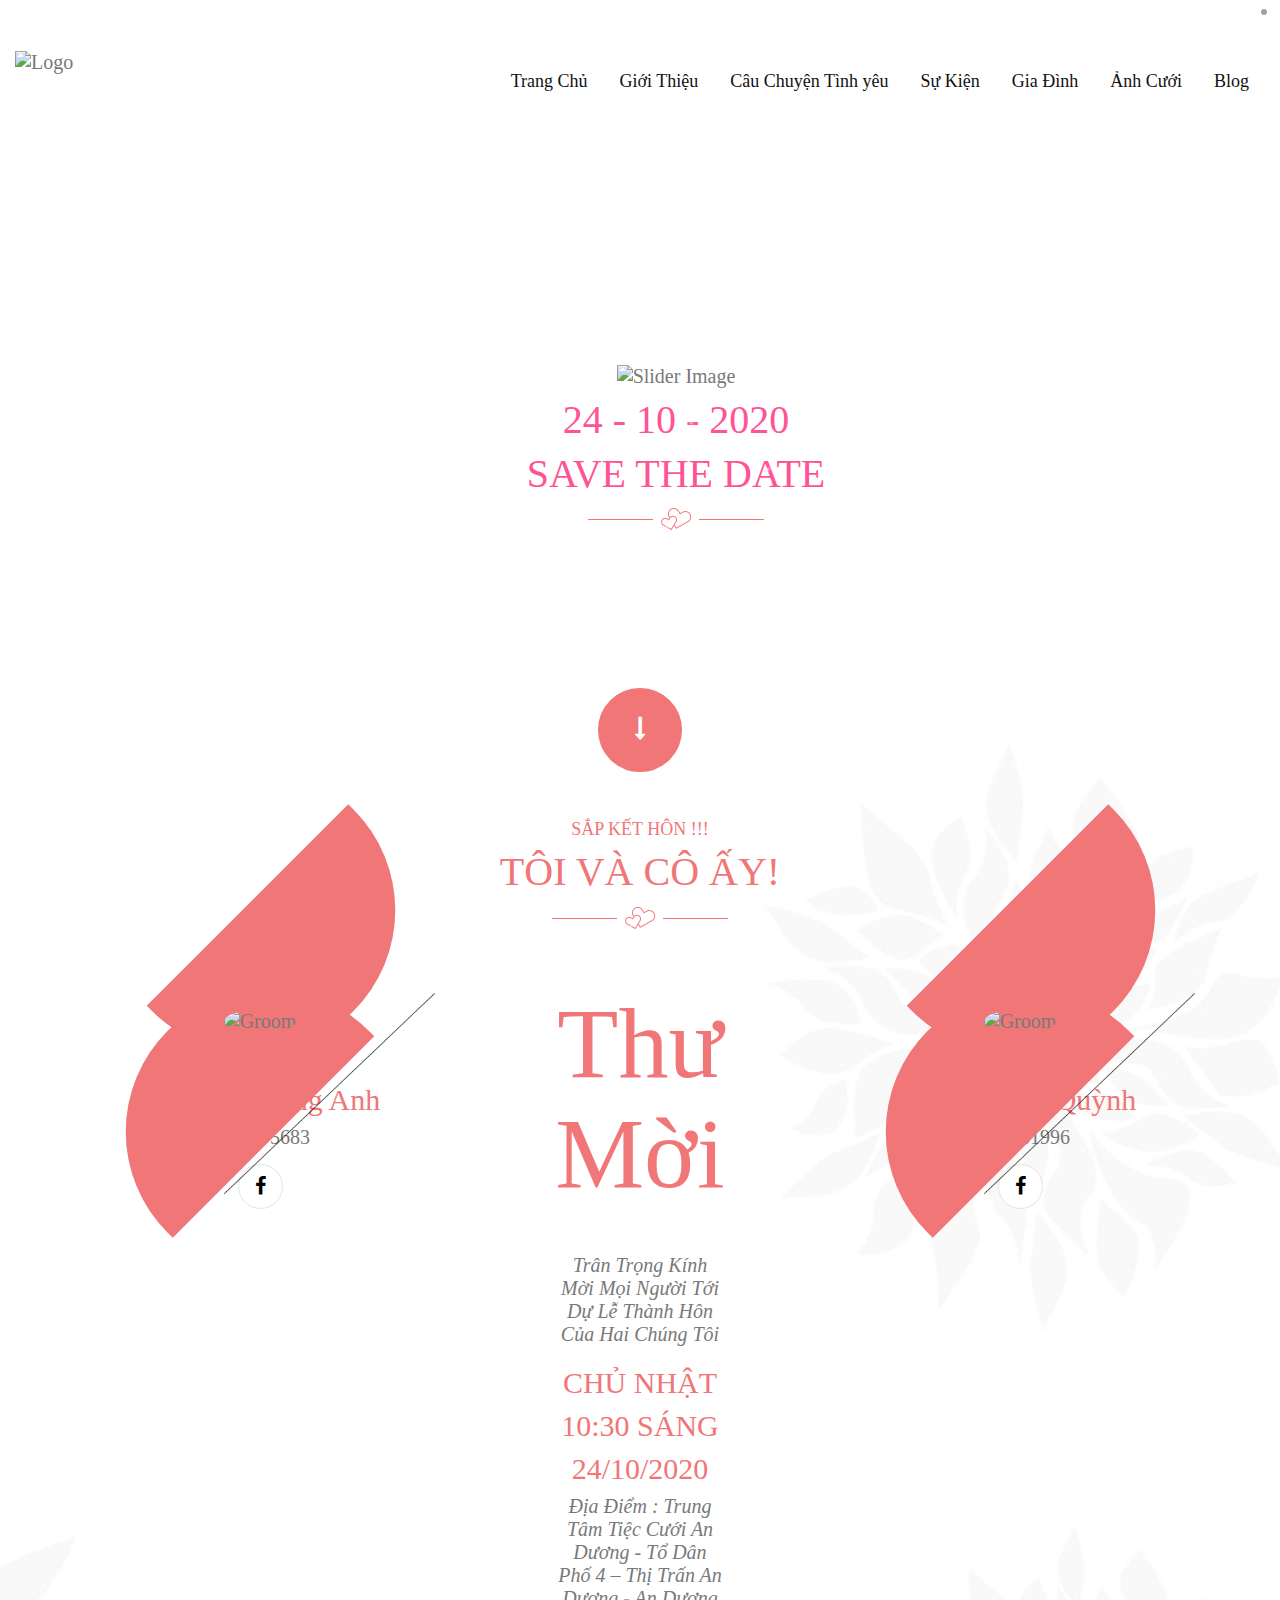
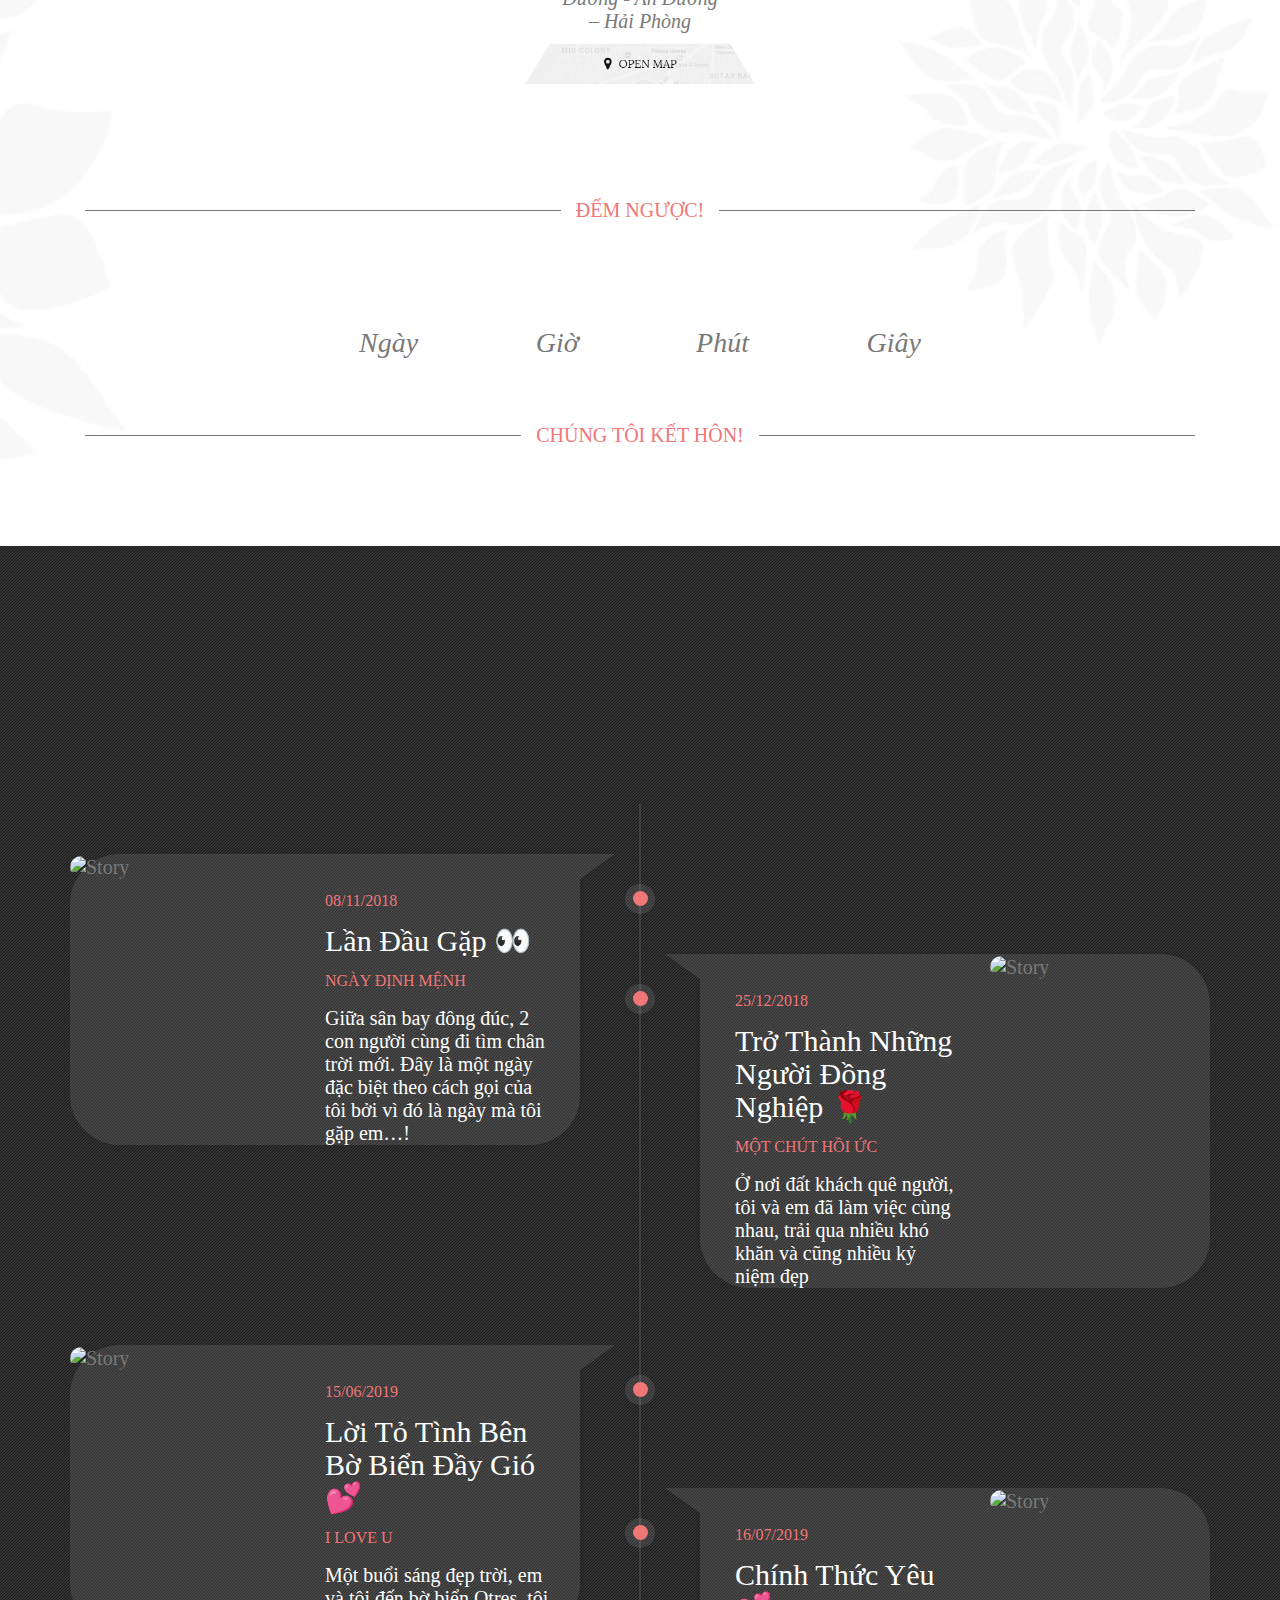
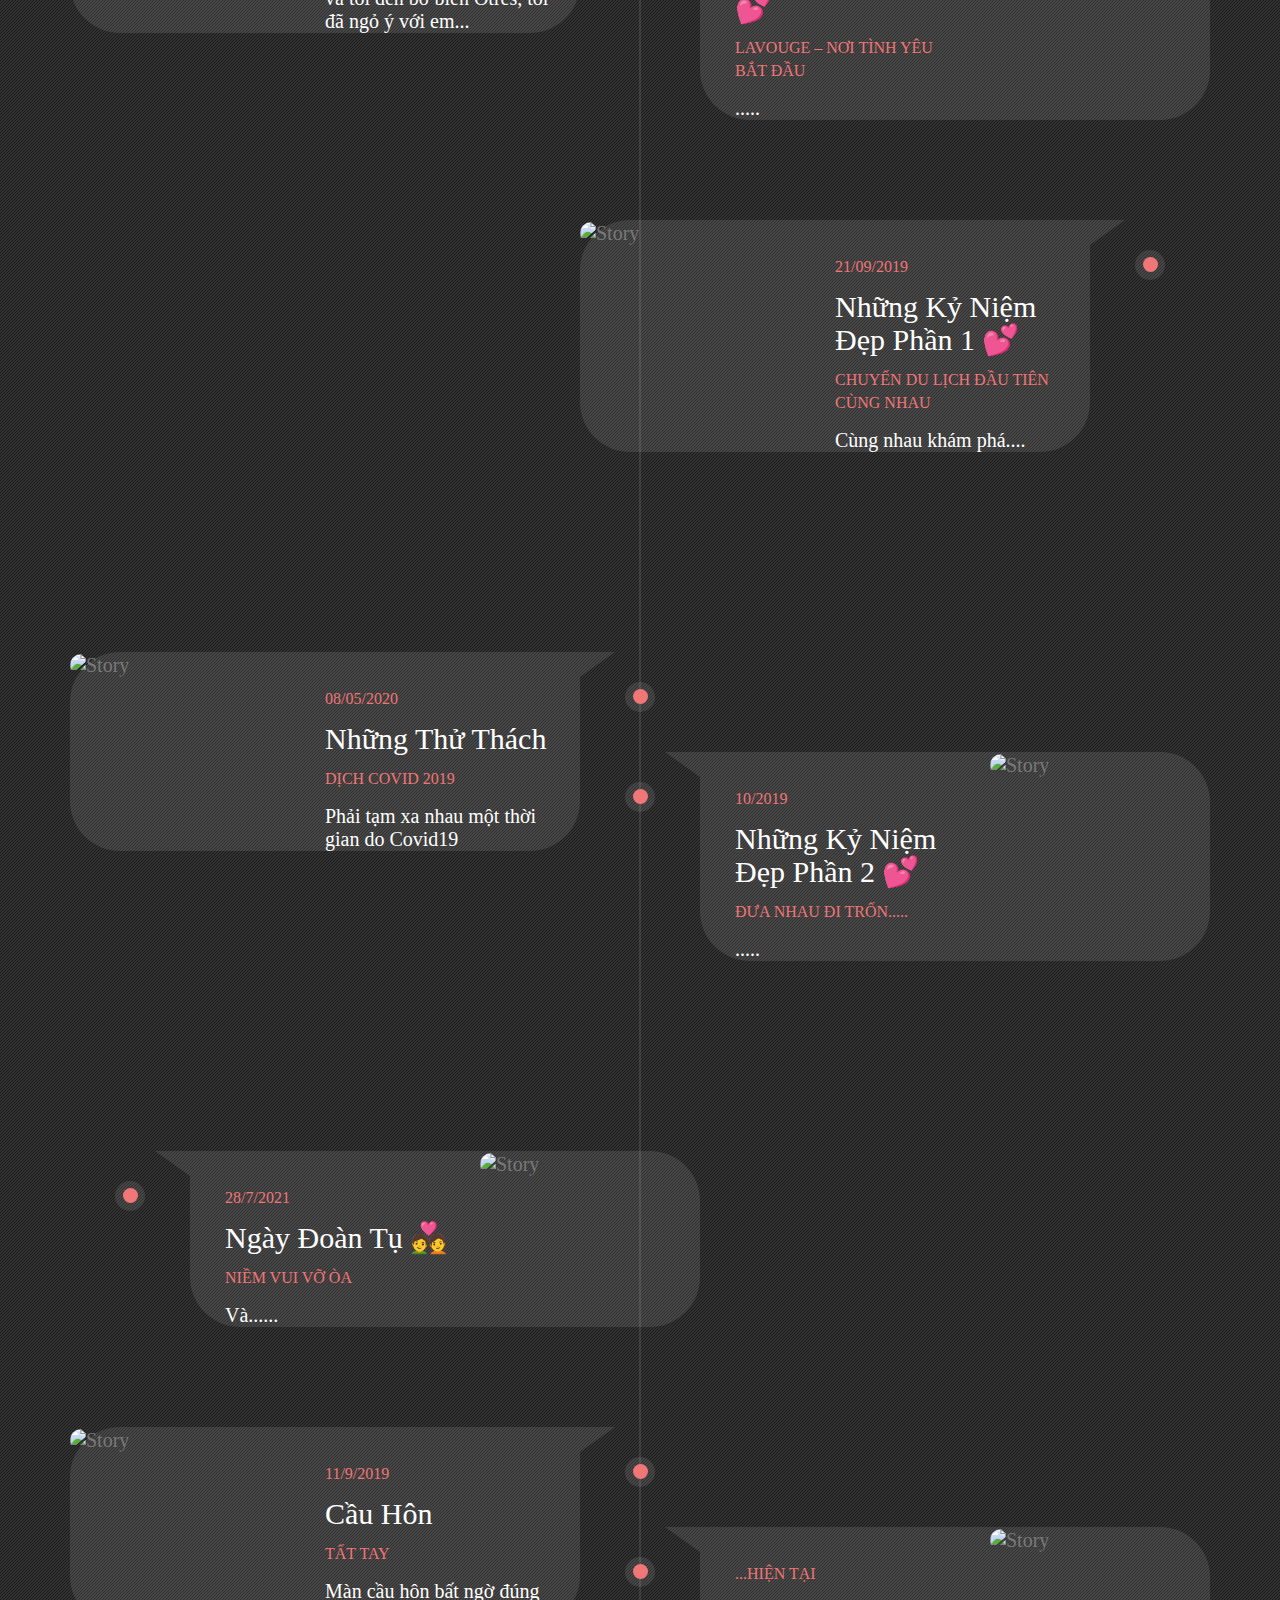
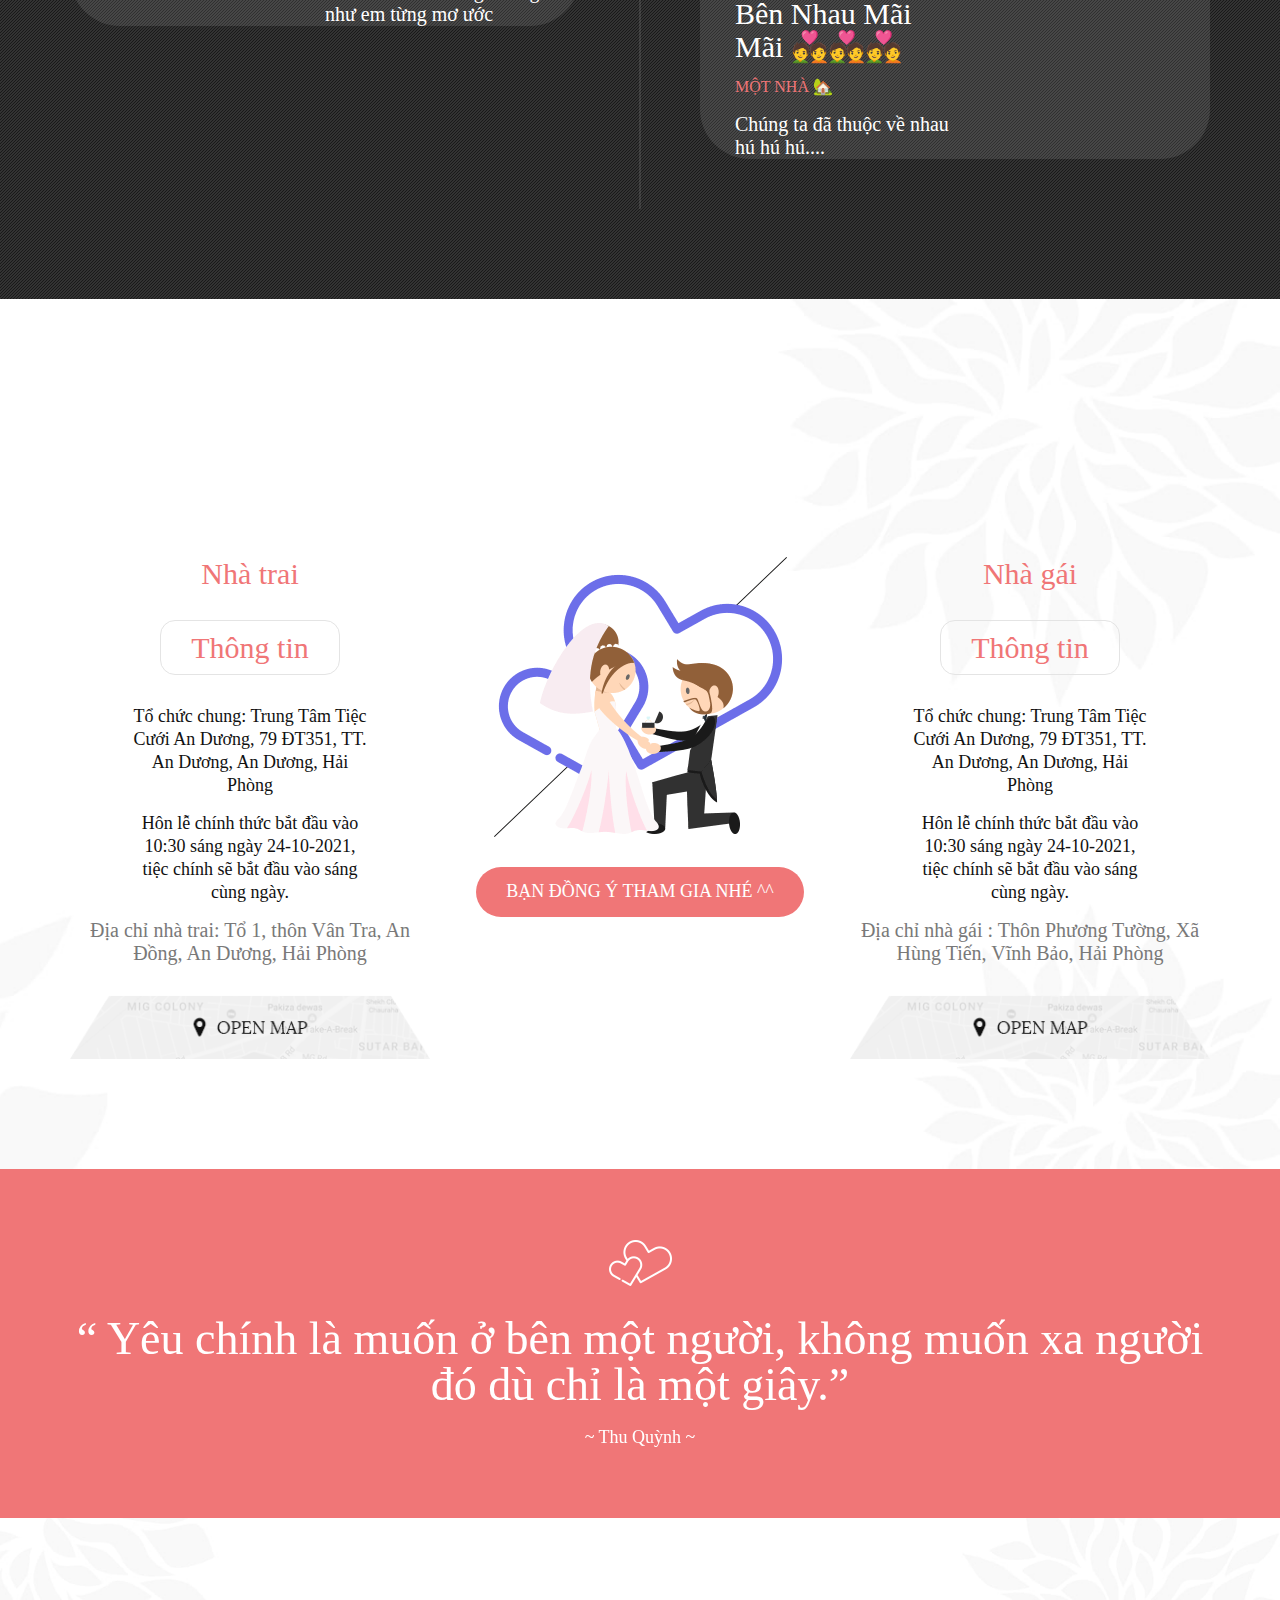
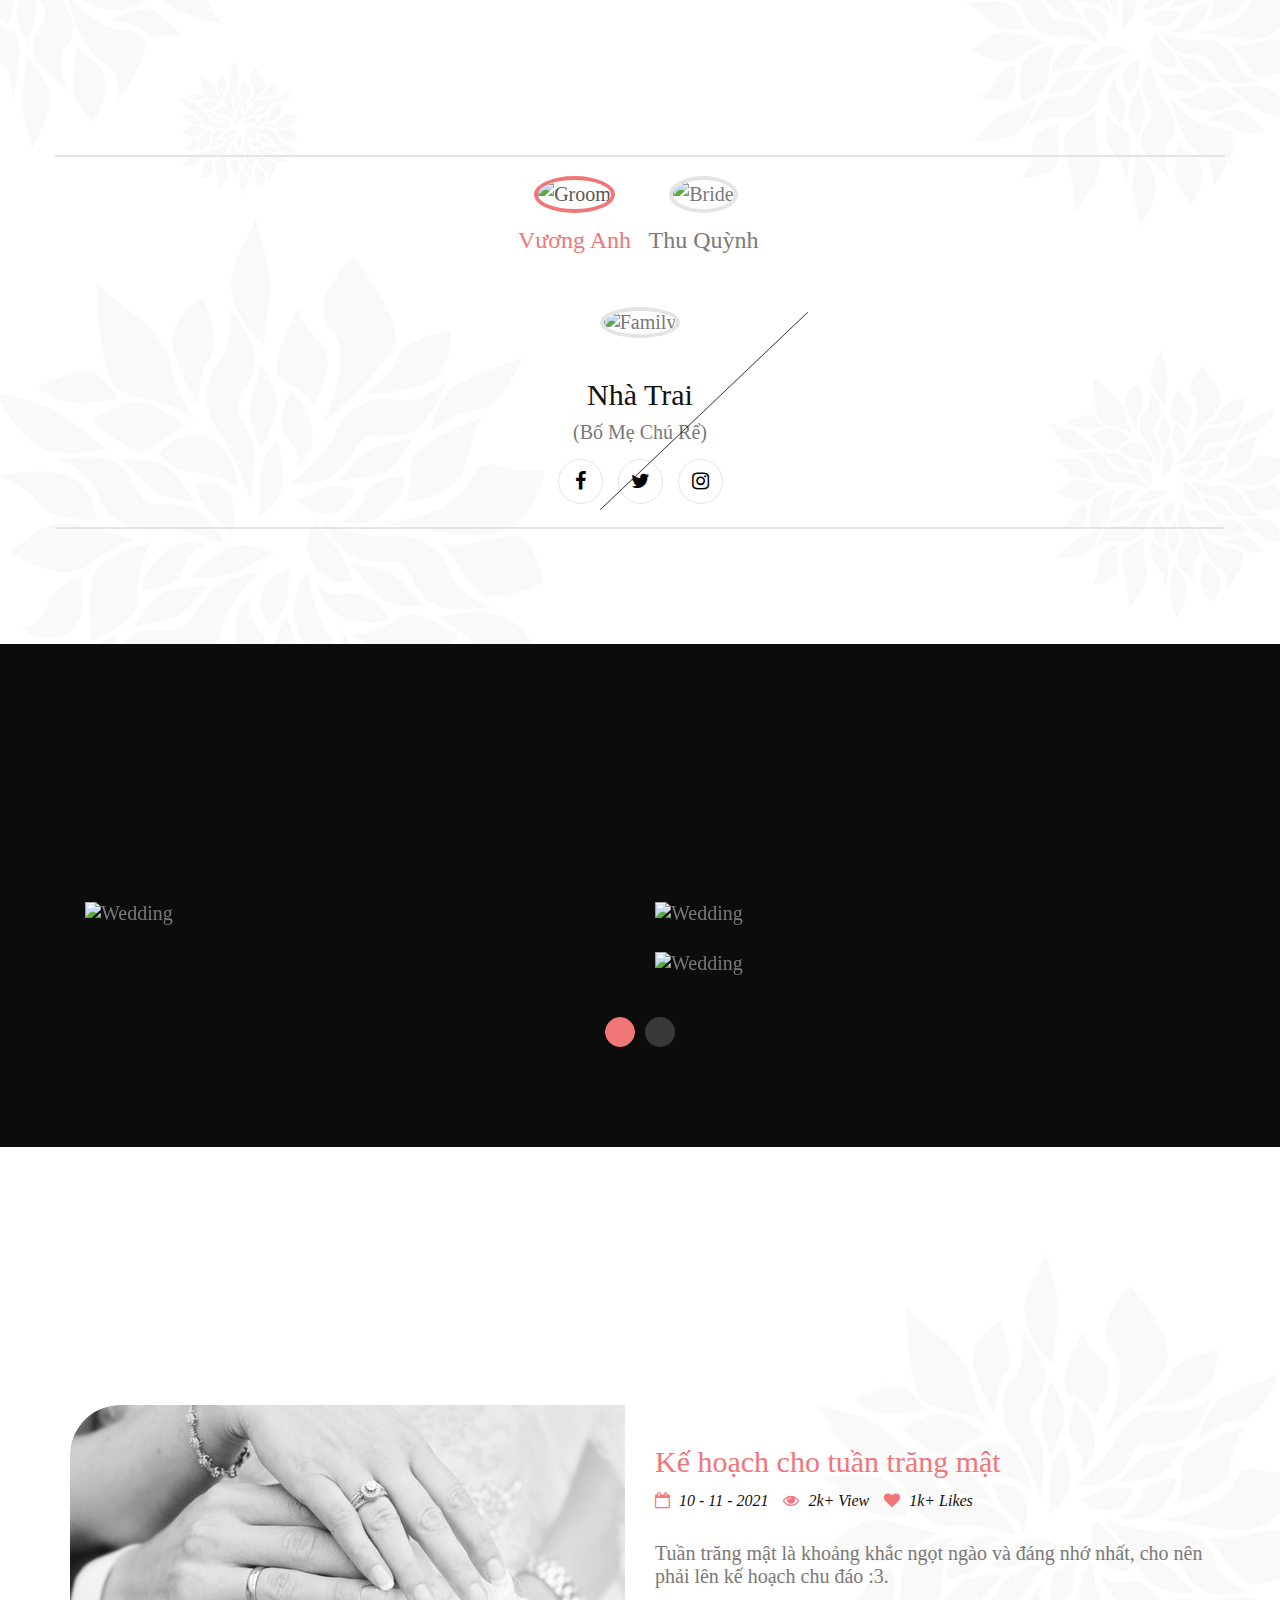
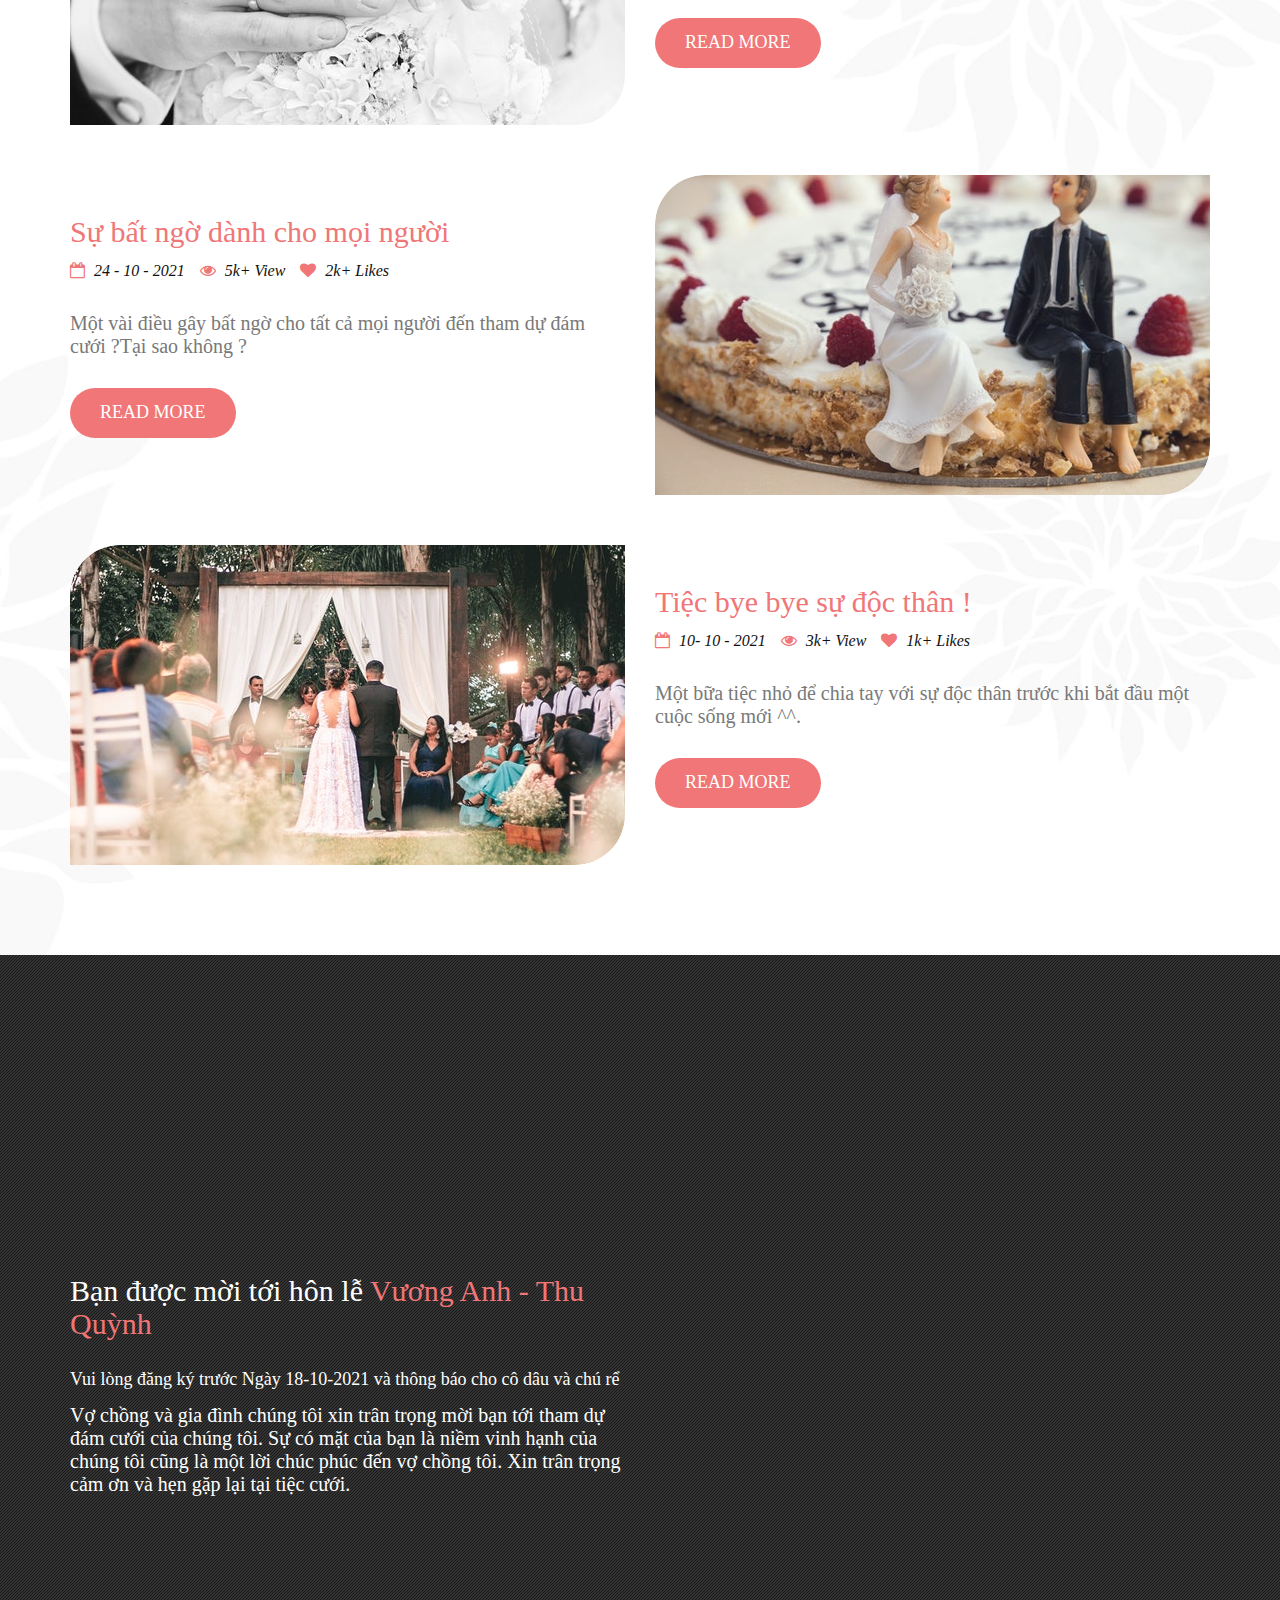
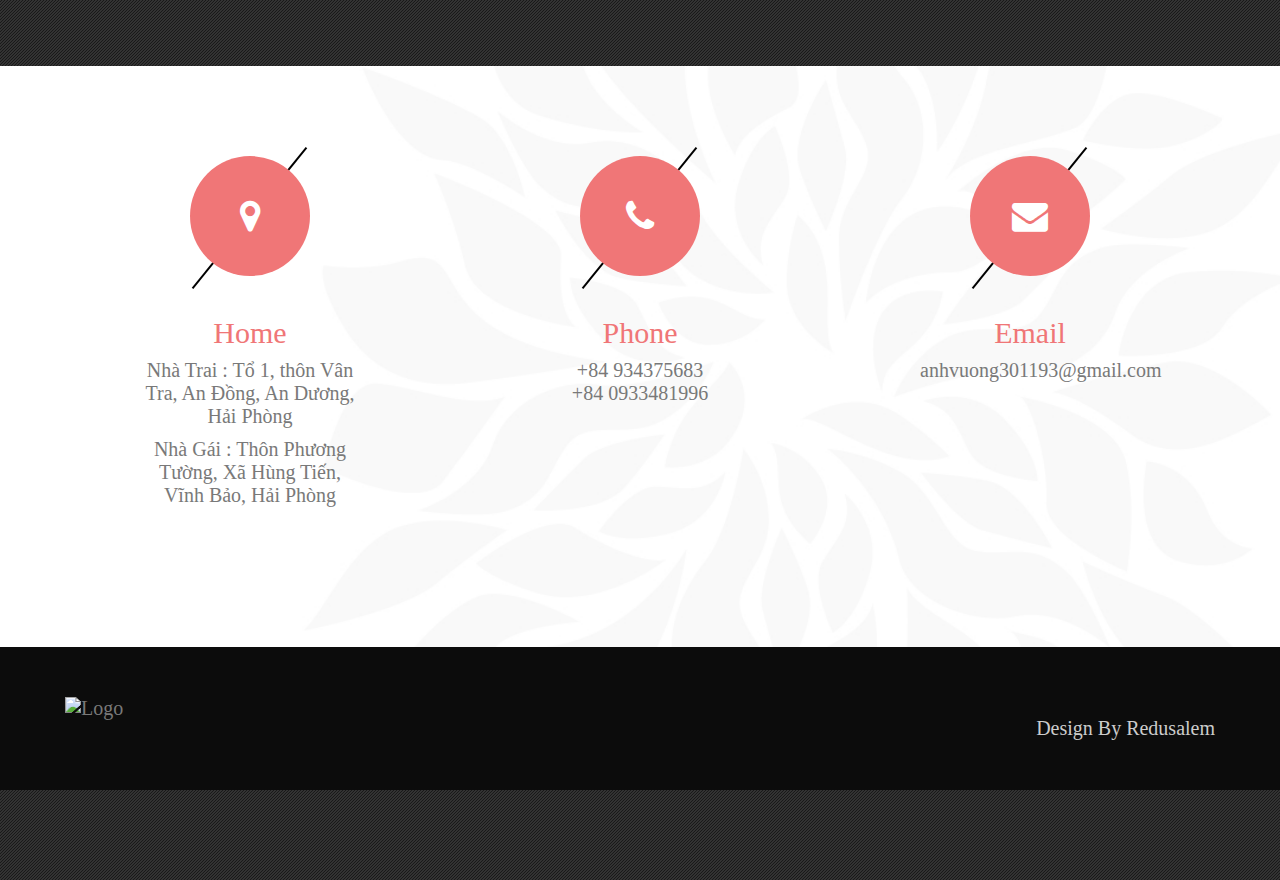
==== commit 2751f2c9: "Update index.html" ====
--- a/index.html
+++ b/index.html
@@ -69,7 +69,7 @@
 		</div>
 	</div>
 	<div class="wd_slider_textinfo">
-		<img src="https://github.com/dathp95/wedding-anhvuong-thuquynh/blob/main/header/name3.png?raw=true" alt="Slider Image" class="img-responsive">
+		<img src="https://github.com/dathp95/wedding-anhvuong-thuquynh/blob/main/header/name2.png?raw=true" alt="Slider Image" class="img-responsive">
 		<h3>24 - 10 - 2020</h3>
 		<h1>Save The Date</h1>
 		<div class="clearfix"></div>
@@ -302,7 +302,7 @@
 						<div class="wd_story_dot"><span></span></div>
 						<div class="wd_story_covers_box_datails">
 							<span>...Hiện tại</span>
-							<h1>Bên nhau mãi mãi💑💑💑</h1>
+							<h1>Bên nhau mãi mãi 💑💑💑</h1>
 							<span>Một nhà 🏡</span>
 							<p>Chúng ta đã thuộc về nhau hú hú hú....</p>
 						</div>
@@ -633,7 +633,7 @@
 			<div class="col-lg-6 col-md-6 col-sm-12 col-xs-12">
 				<div class="wd_guest_infobox">
 					<h2>Bạn được mời tới hôn lễ<span> Vương Anh - Thu Quỳnh</span></h2>
-					<h4>Vui Lòng đăng ký trước Ngày 18-10-2021 và thông báo cho cô dâu và chú rể</h4>
+					<h4>Vui lòng đăng ký trước Ngày 18-10-2021 và thông báo cho cô dâu và chú rể</h4>
 					<p>Vợ chồng và gia đình chúng tôi xin trân trọng mời bạn tới tham dự đám cưới của chúng tôi.
 						Sự có mặt của bạn là niềm vinh hạnh của chúng tôi cũng là một lời chúc phúc đến vợ chồng tôi.
 						Xin trân trọng cảm ơn và hẹn gặp lại tại tiệc cưới.</p>					
@@ -777,7 +777,7 @@
 	<a href="javascript:void(0);" id="scroll" title="Scroll to Top" style="display: none;"><i class="fa fa-long-arrow-up" aria-hidden="true"></i></a>
 	<div class="col-md-12">
 		<div class="wd_footer_section">
-			<img src="https://github.com/dathp95/wedding-anhvuong-thuquynh/blob/main/header/name3.png?raw=true" alt="Logo" class="img-responsive">
+			<img src="https://github.com/dathp95/wedding-anhvuong-thuquynh/blob/main/header/name2.png?raw=true" alt="Logo" class="img-responsive">
 			<p>Design By Redusalem</p>
 		</div>
 	</div>
--- a/css/style.css
+++ b/css/style.css
@@ -165,7 +165,8 @@
 .wd_slider_wrapper{
 	float:left;
 	width:100%;
-	background:url(https://github.com/dathp95/wedding-anhvuong-thuquynh/blob/main/image/MAX_1732-min.jpg?raw=true);
+    height: 100%;
+	background:url(https://github.com/dathp95/wedding-anhvuong-thuquynh/blob/main/image/1920x1080.png?raw=true);
 	position:relative;
     background-attachment: fixed;
     position: relative;
@@ -214,7 +215,7 @@
 	float:left;
 	width:100%;
 	font-size:40px;
-	color:#f07677;
+	color:#ff5395;
 	text-transform:capitalize;
     font-family: 'Cambria', serif;
 	margin:10px 0px 0px 0px;
@@ -223,7 +224,7 @@
 	float:left;
 	width:100%;
 	font-size:40px;
-	color:#f55e5e;
+	color:#ff5395;
 	text-transform:uppercase;
     font-family: 'Cambria', serif;
     margin: 10px 0px 10px 0px;
@@ -2157,13 +2158,37 @@
 }
 
 }
+.yt {
+    position: relative;
+    display: block;
+    width: 90%; /* width of iframe wrapper */
+    height: 0;
+    margin: auto;
+    padding: 0% 0% 56.25%; /* 16:9 ratio */
+    overflow: hidden;
+  }
+  .yt iframe {
+    position: absolute;
+    top: 0; bottom: 0; left: 0;
+    width: 100%;
+    height: 100%;
+    border: 0;
+  }
 
-@media (max-width: 380px) {
-.wd_main_menu_wrapper {
-    width: 200px;
+@media (max-width: 450px) {
+/*-- Header Css Start --*/
+.wd_slider_wrapper{
+    float:center;
+    background:url(https://github.com/dathp95/wedding-anhvuong-thuquynh/blob/main/image/570x850.png?raw=true);
+    position:relative;
+    background-attachment: fixed;
+    position: relative;
+    background-size: cover;
+    background-position: center center;
+    background-repeat: no-repeat;
 }
 }
 @media (min-width: 991px) and (max-width: 1199px){
-	.wd_story_covers_box_right{width:410px;}
+	.wd_story_covers_box_right{width:450px;}
 }
 /*-- Responsive css End --*/
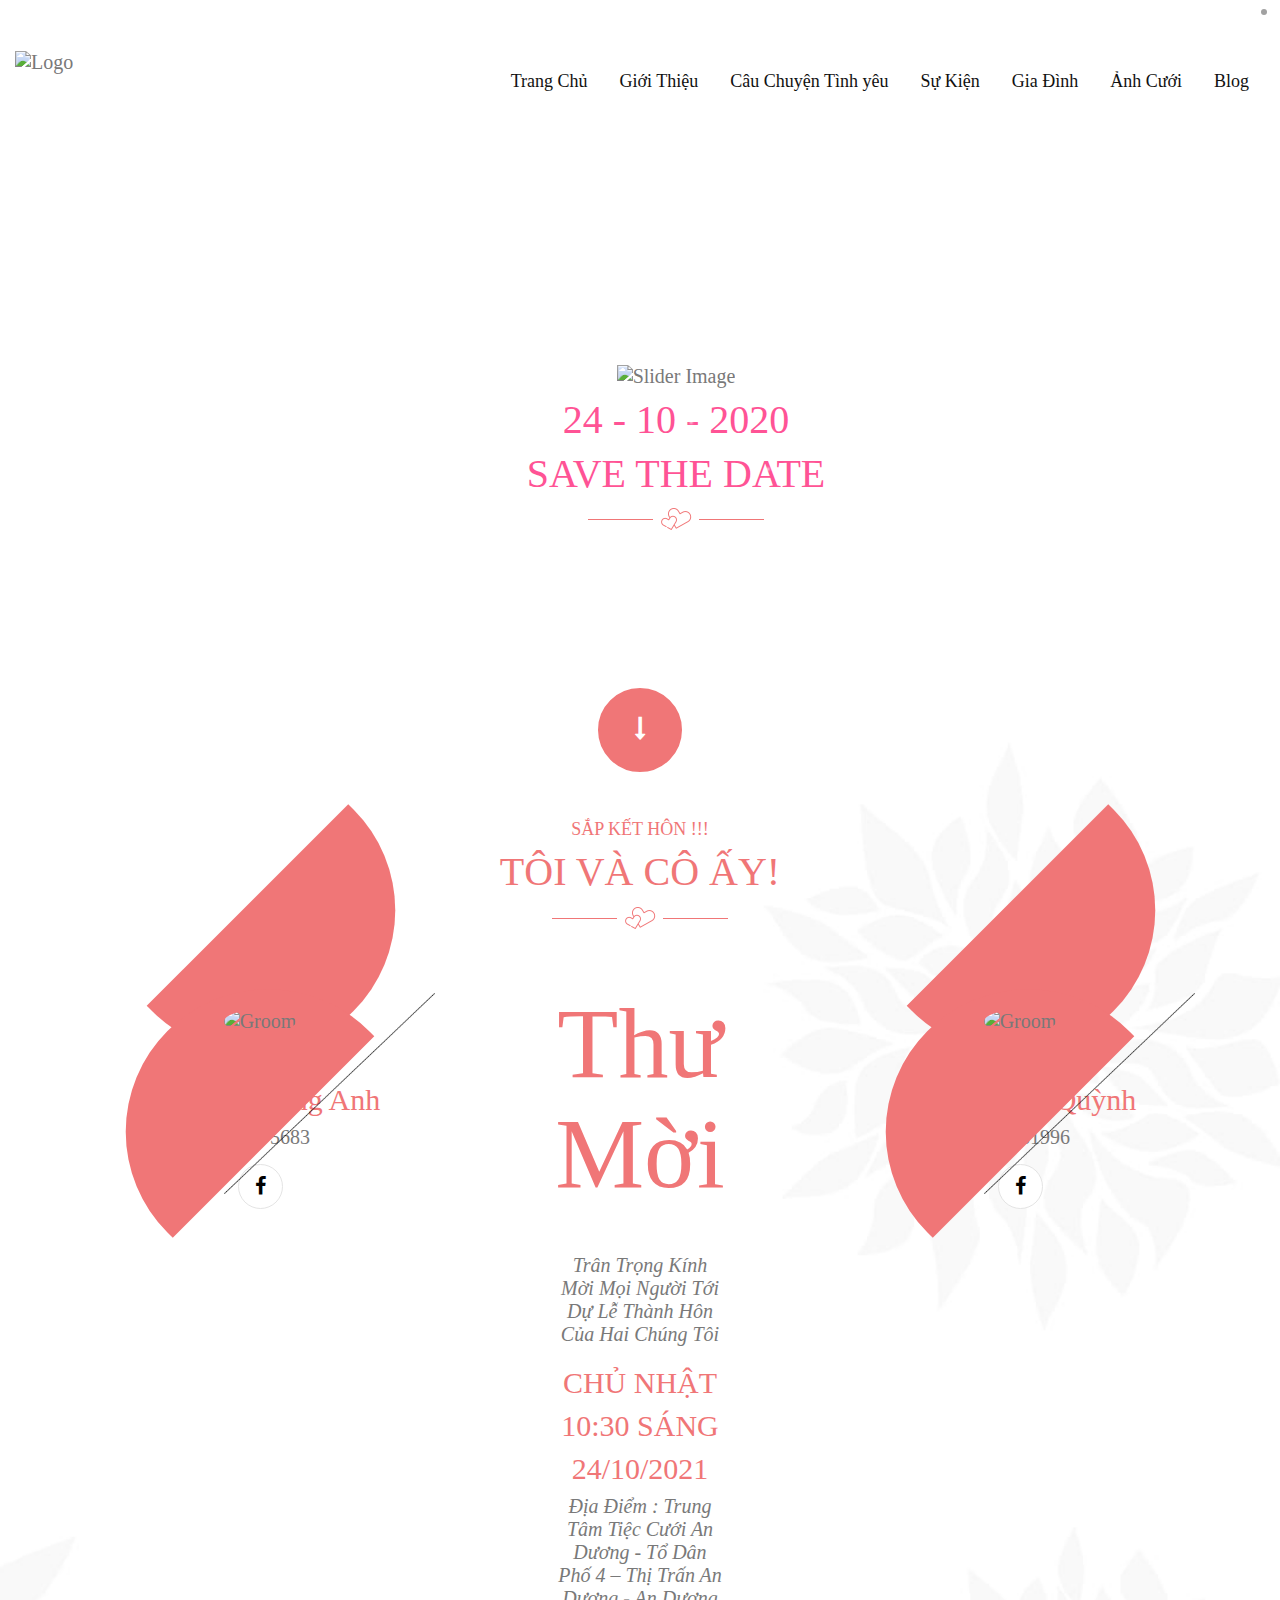
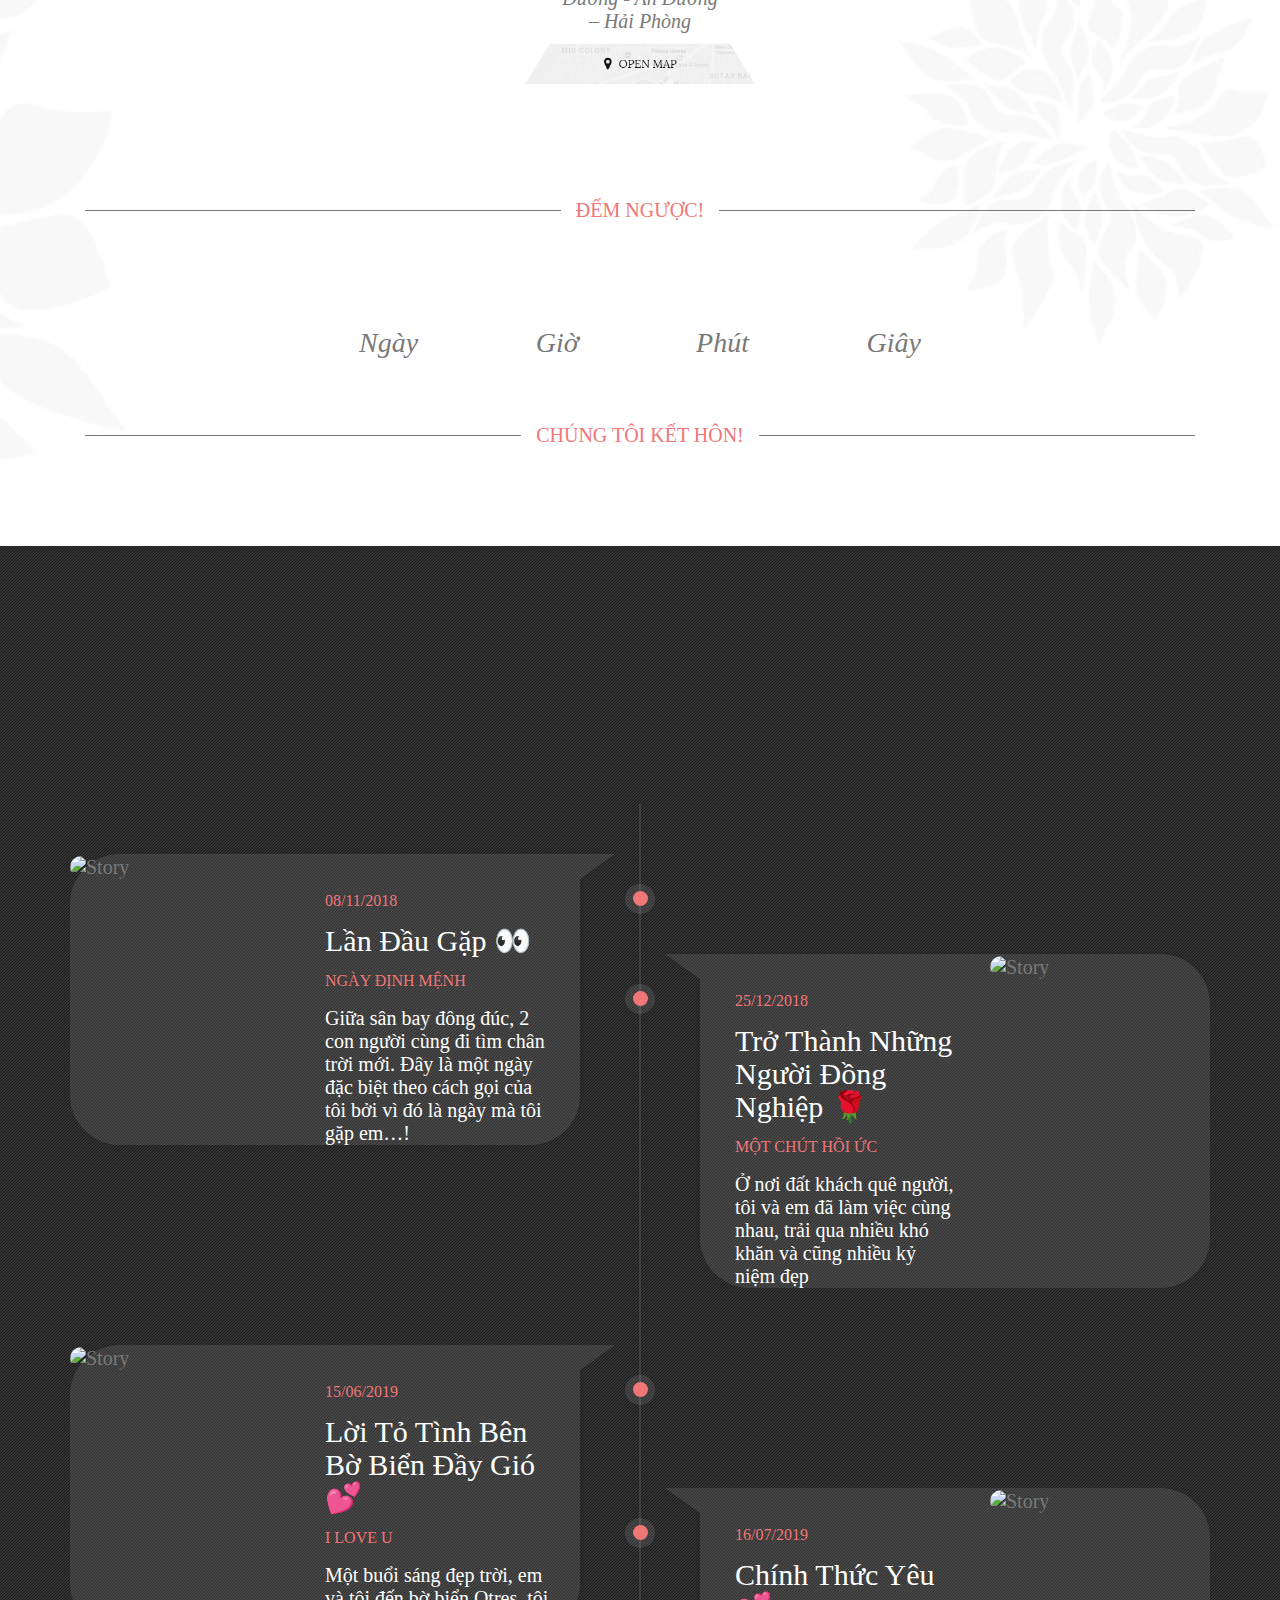
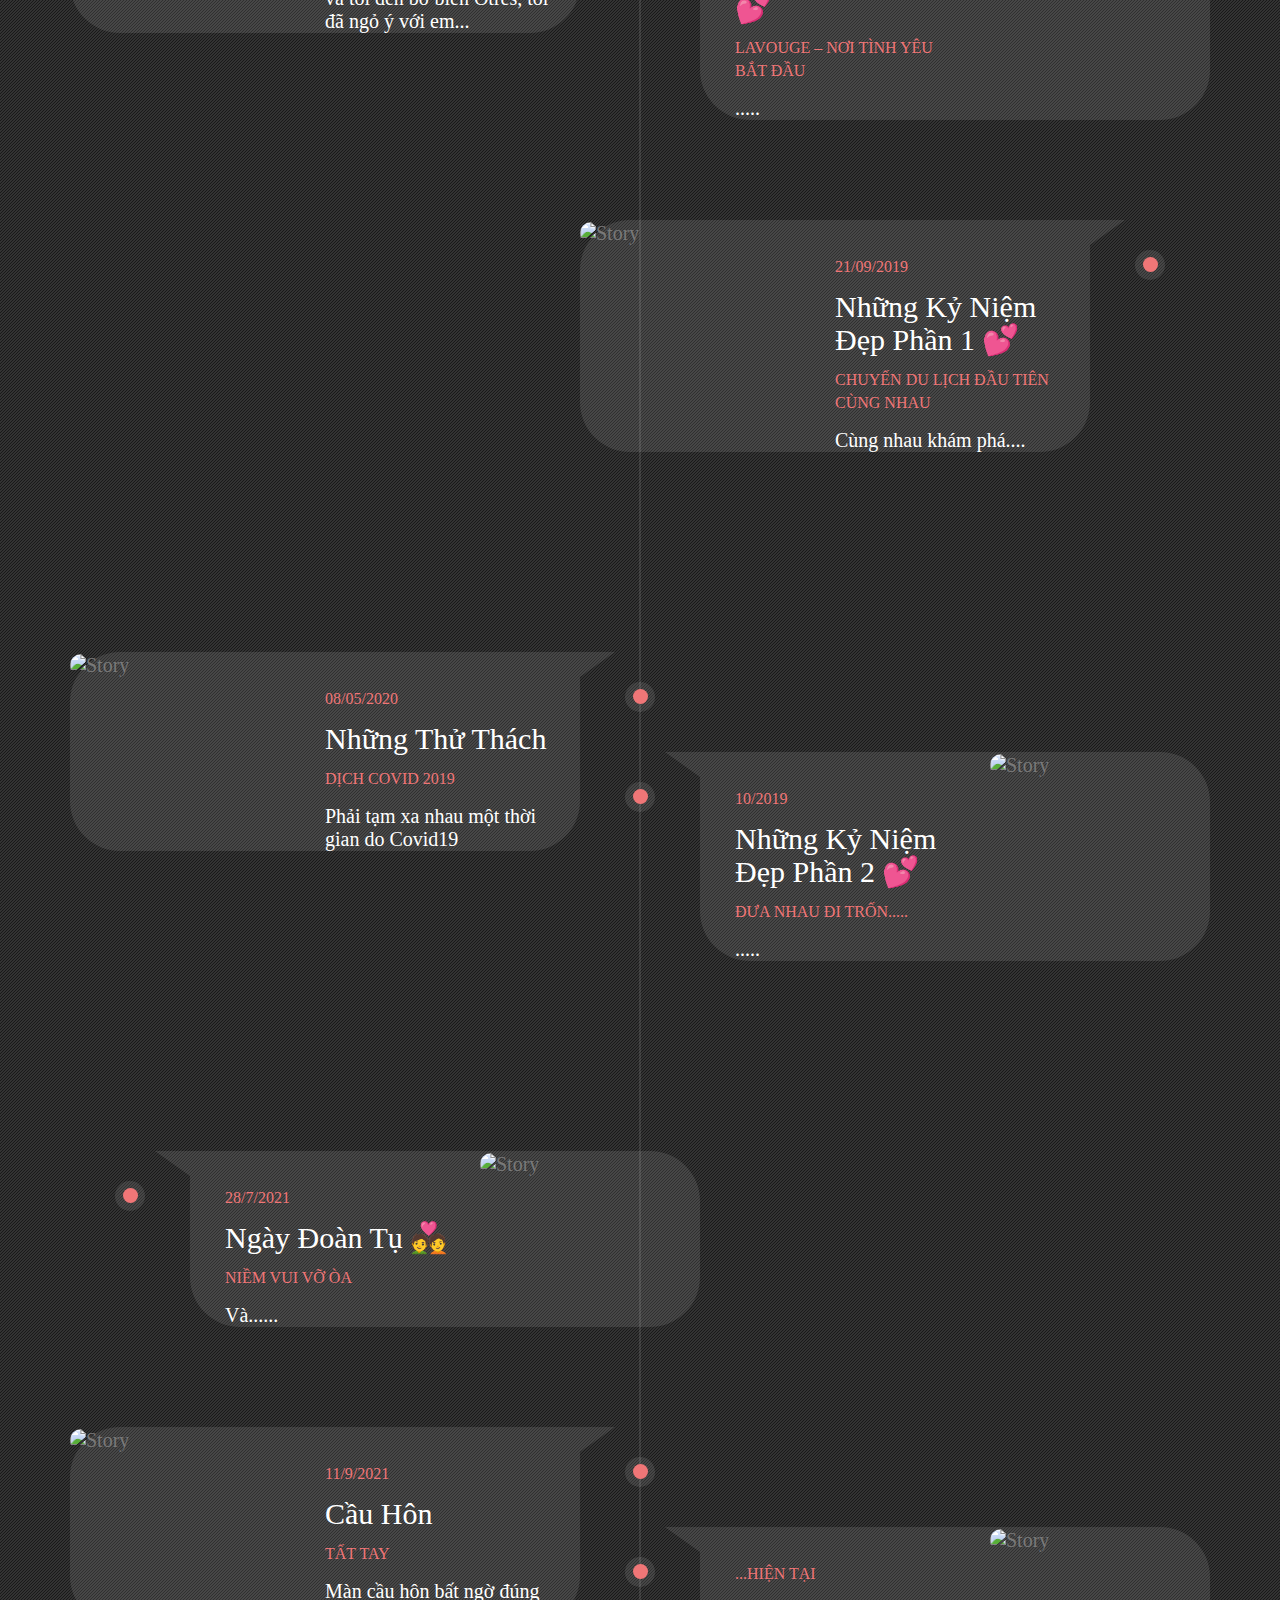
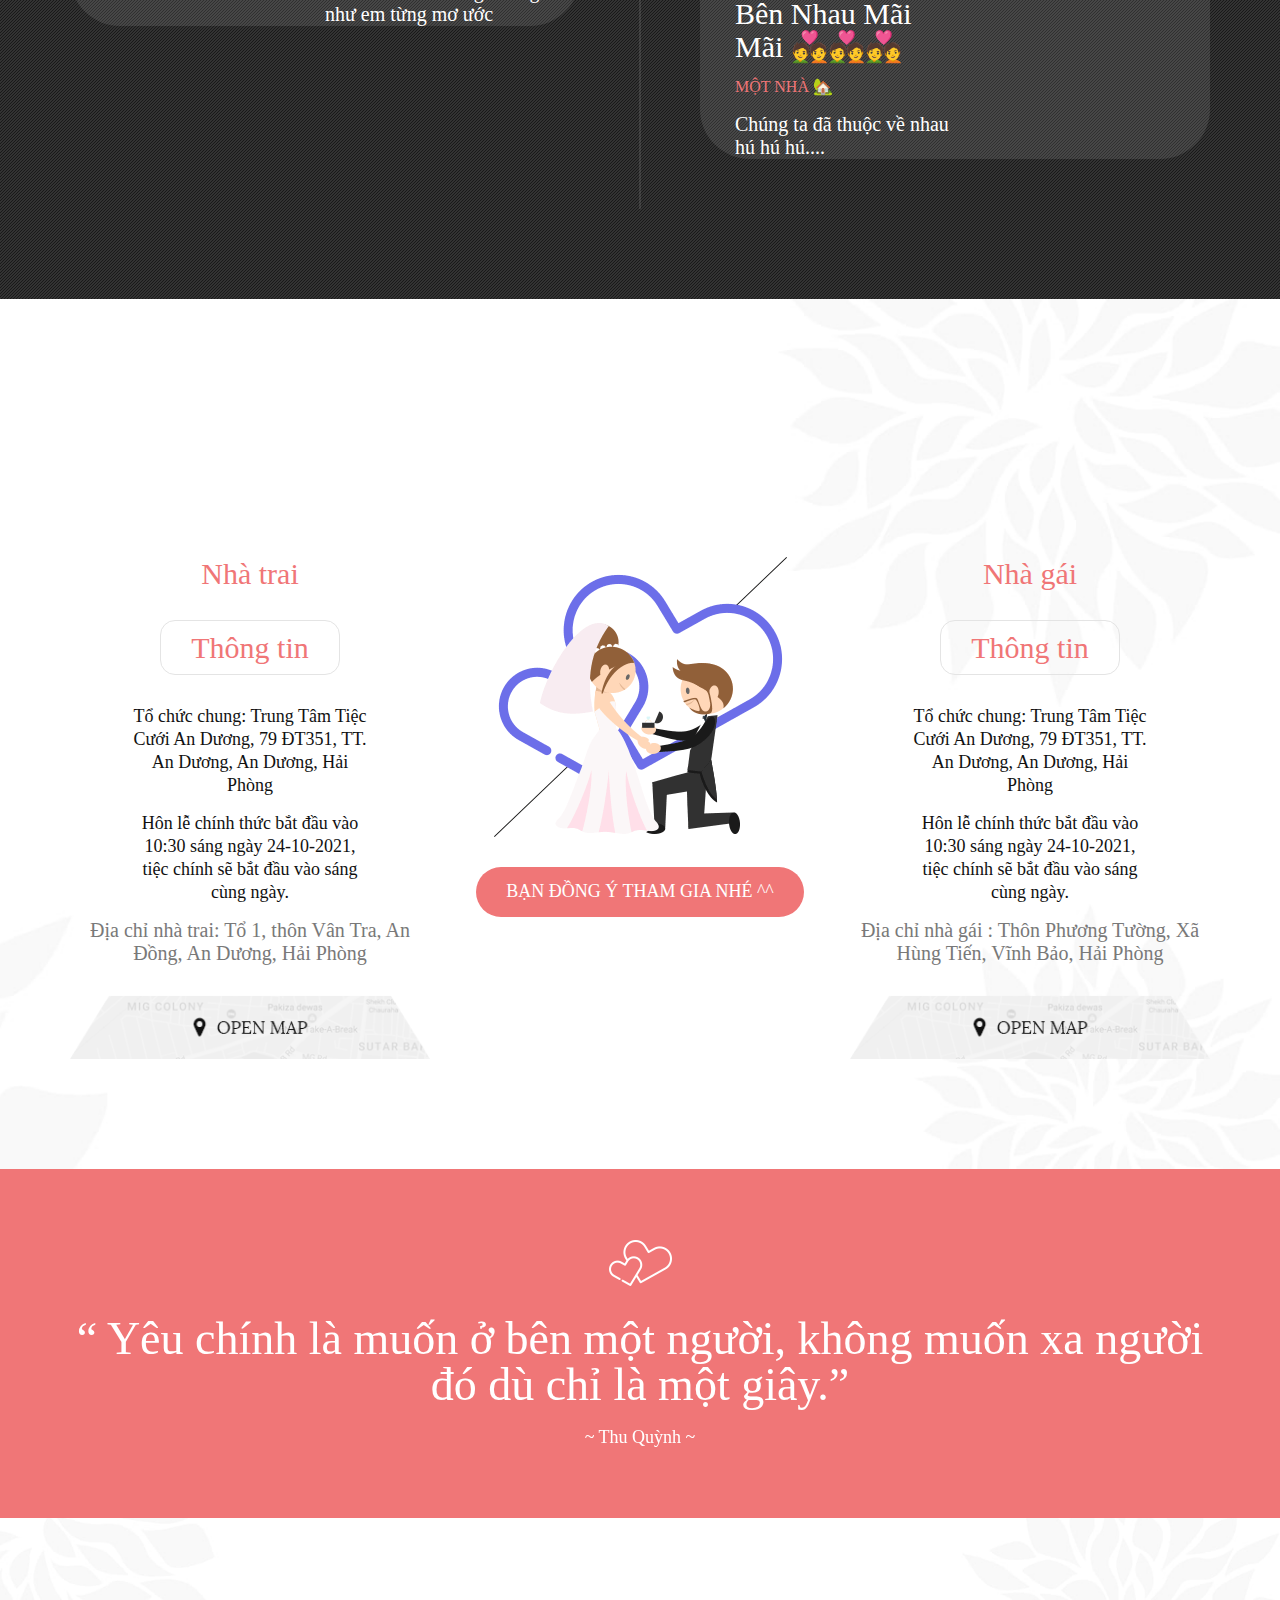
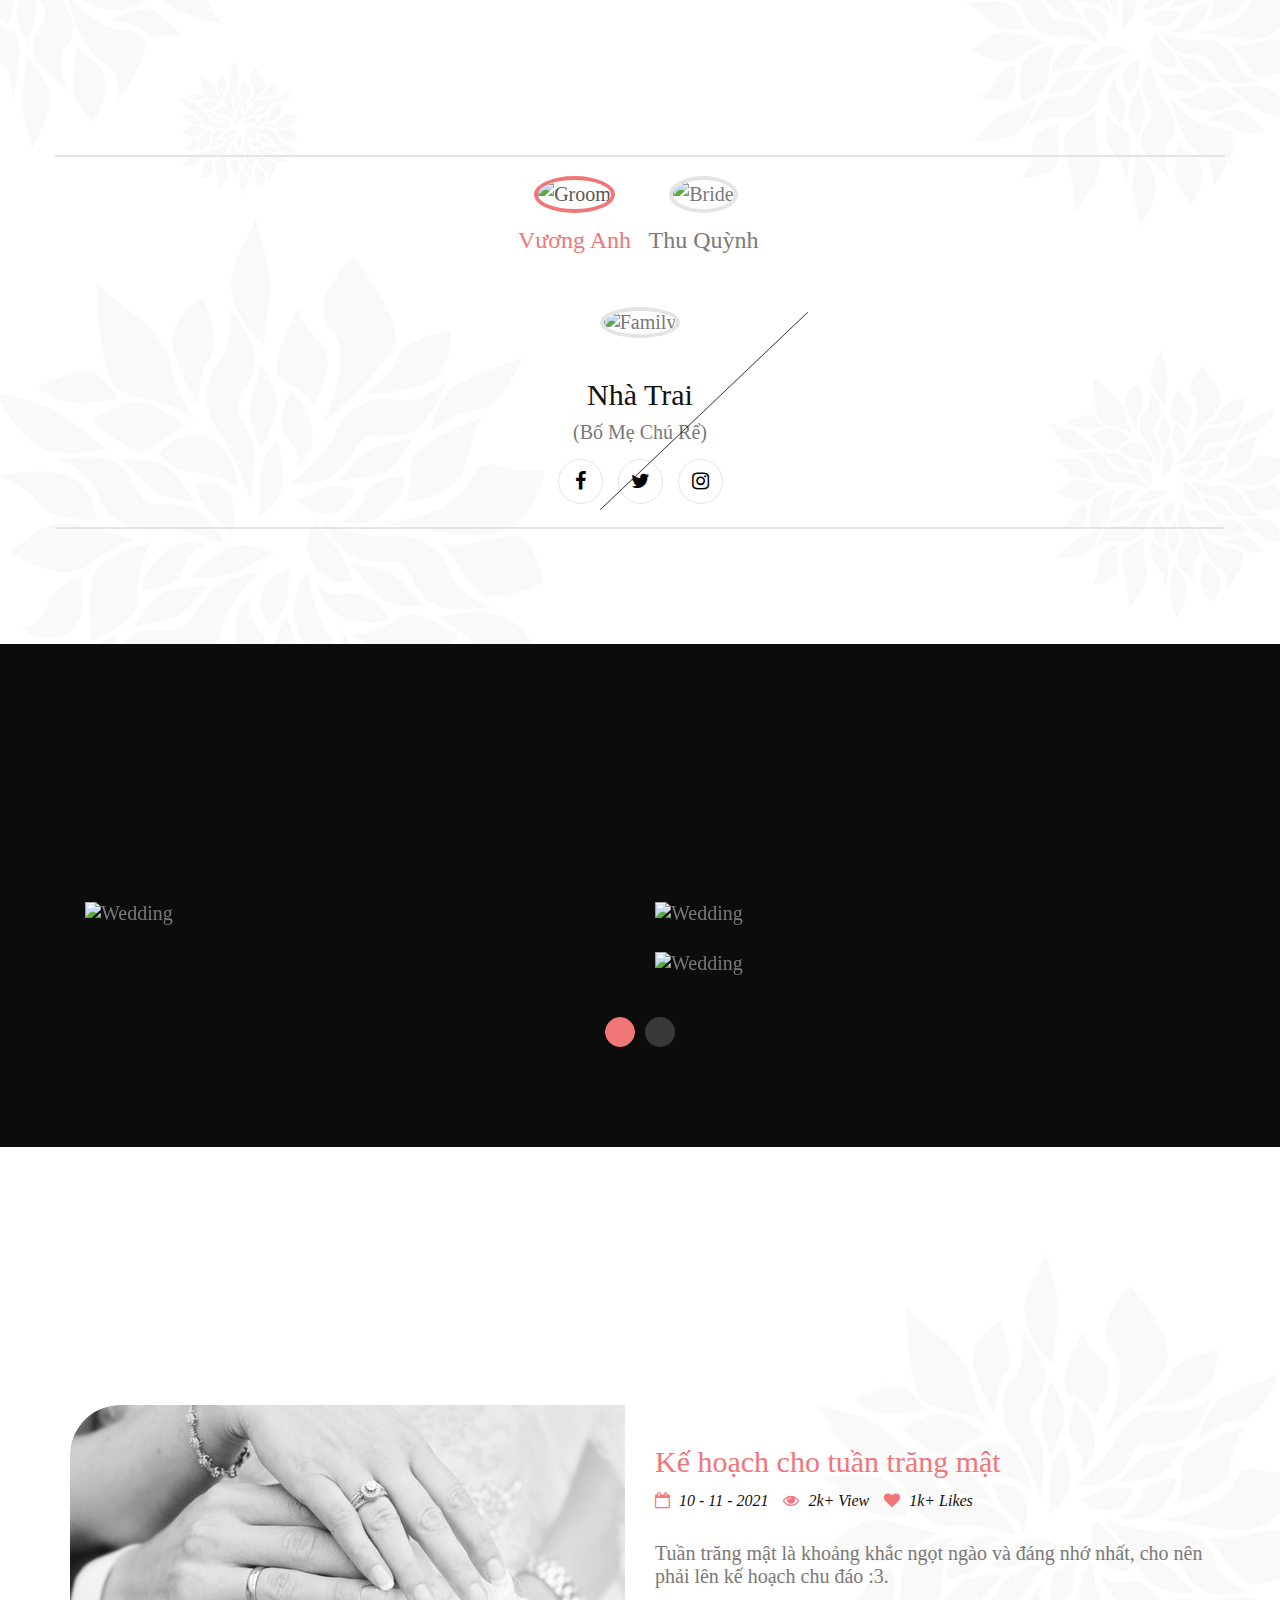
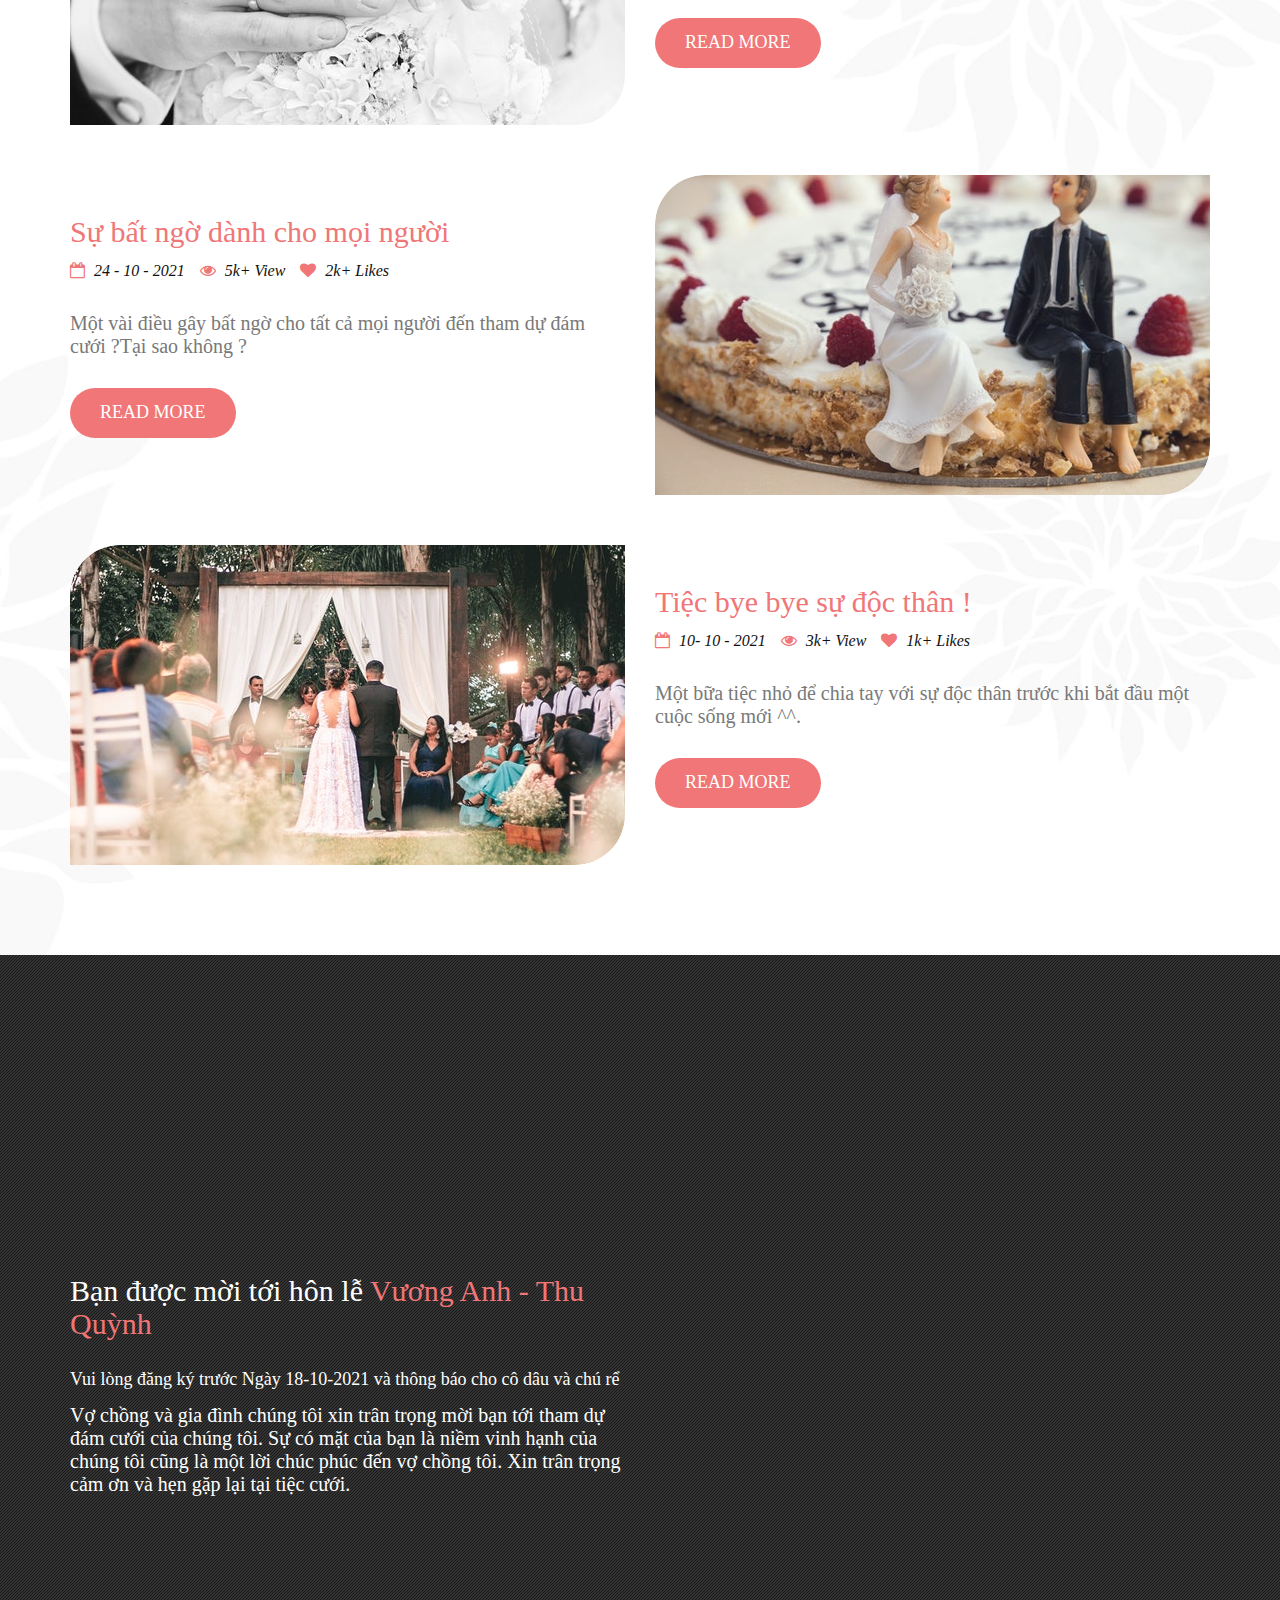
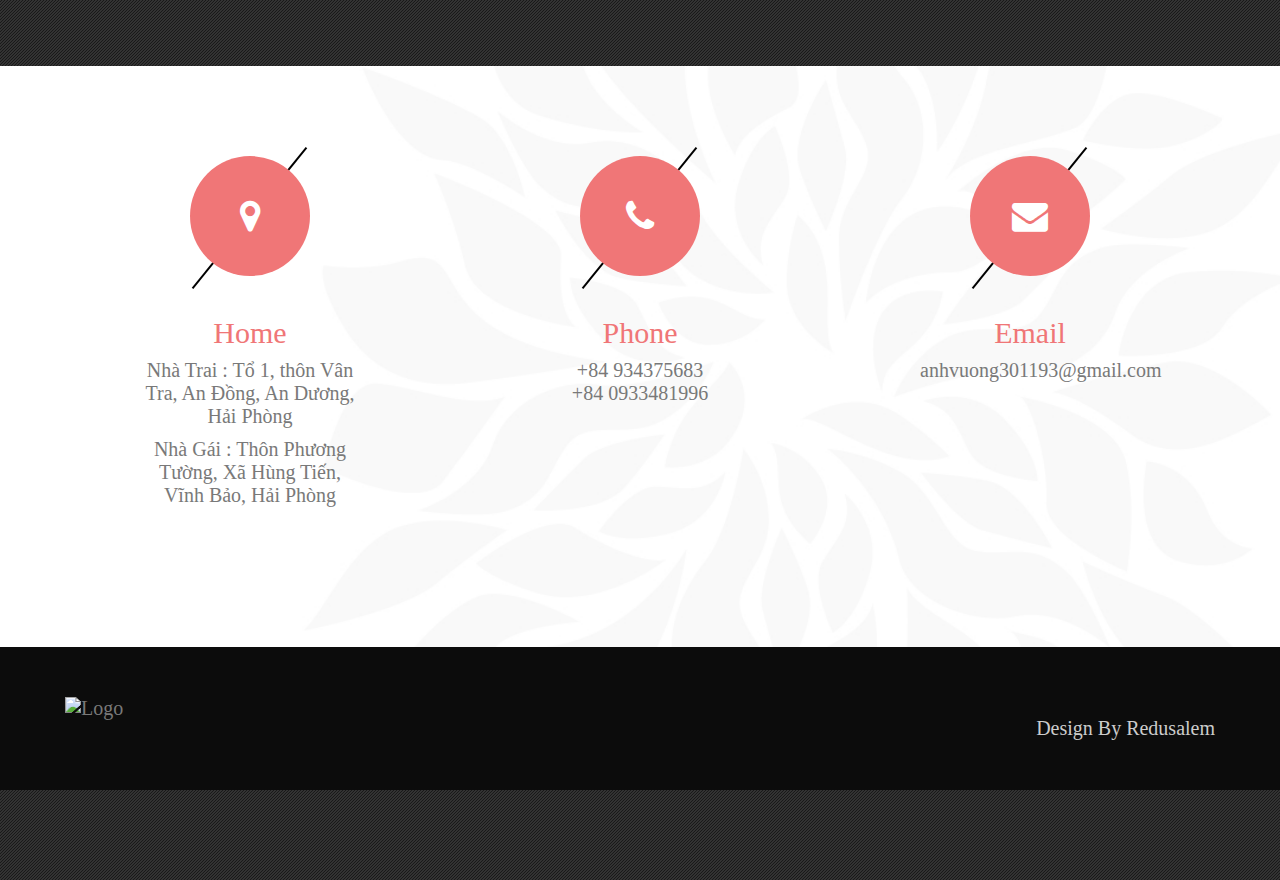
==== commit add0080a: "Update index.html" ====
--- a/index.html
+++ b/index.html
@@ -133,7 +133,7 @@
 						<p>Trân trọng kính mời mọi người tới dự lễ thành hôn của hai chúng tôi</p>
 						<h3>Chủ Nhật</h3>
 						<h2>10:30 sáng</h2>
-						<h2>24/10/2020</h2>
+						<h2>24/10/2021</h2>
 						<p> Địa điểm : Trung tâm tiệc cưới An Dương - Tổ dân phố 4 – Thị trấn An Dương - An Dương – Hải Phòng</p>						
 						<div class="clearfix"></div>
 						<a href="https://goo.gl/maps/Y3BZYAHkSLL4EUAw8" target="blank"><img src="images/content/map.png" alt="Map" class="img-responsive"></a>
@@ -291,7 +291,7 @@
 							<img src="https://github.com/dathp95/wedding-anhvuong-thuquynh/blob/main/image/220x320-9.jpg?raw=true" alt="Story">
 						</div>
 						<div class="wd_story_covers_box_datails">
-							<span>11/9/2019</span>
+							<span>11/9/2021</span>
 							<h1>Cầu hôn</h1>
 							<span>Tất tay</span>
 							<p>Màn cầu hôn bất ngờ đúng như em từng mơ ước</p>
--- a/css/style.css
+++ b/css/style.css
@@ -2175,7 +2175,7 @@
     border: 0;
   }
 
-@media (max-width: 450px) {
+@media (min-width: 480px) {
 /*-- Header Css Start --*/
 .wd_slider_wrapper{
     float:center;
@@ -2188,7 +2188,7 @@
     background-repeat: no-repeat;
 }
 }
-@media (min-width: 991px) and (max-width: 1199px){
-	.wd_story_covers_box_right{width:450px;}
+@media (min-width: 800px) and (max-width: 1199px){
+	.wd_story_covers_box_right{width:480px;}
 }
 /*-- Responsive css End --*/
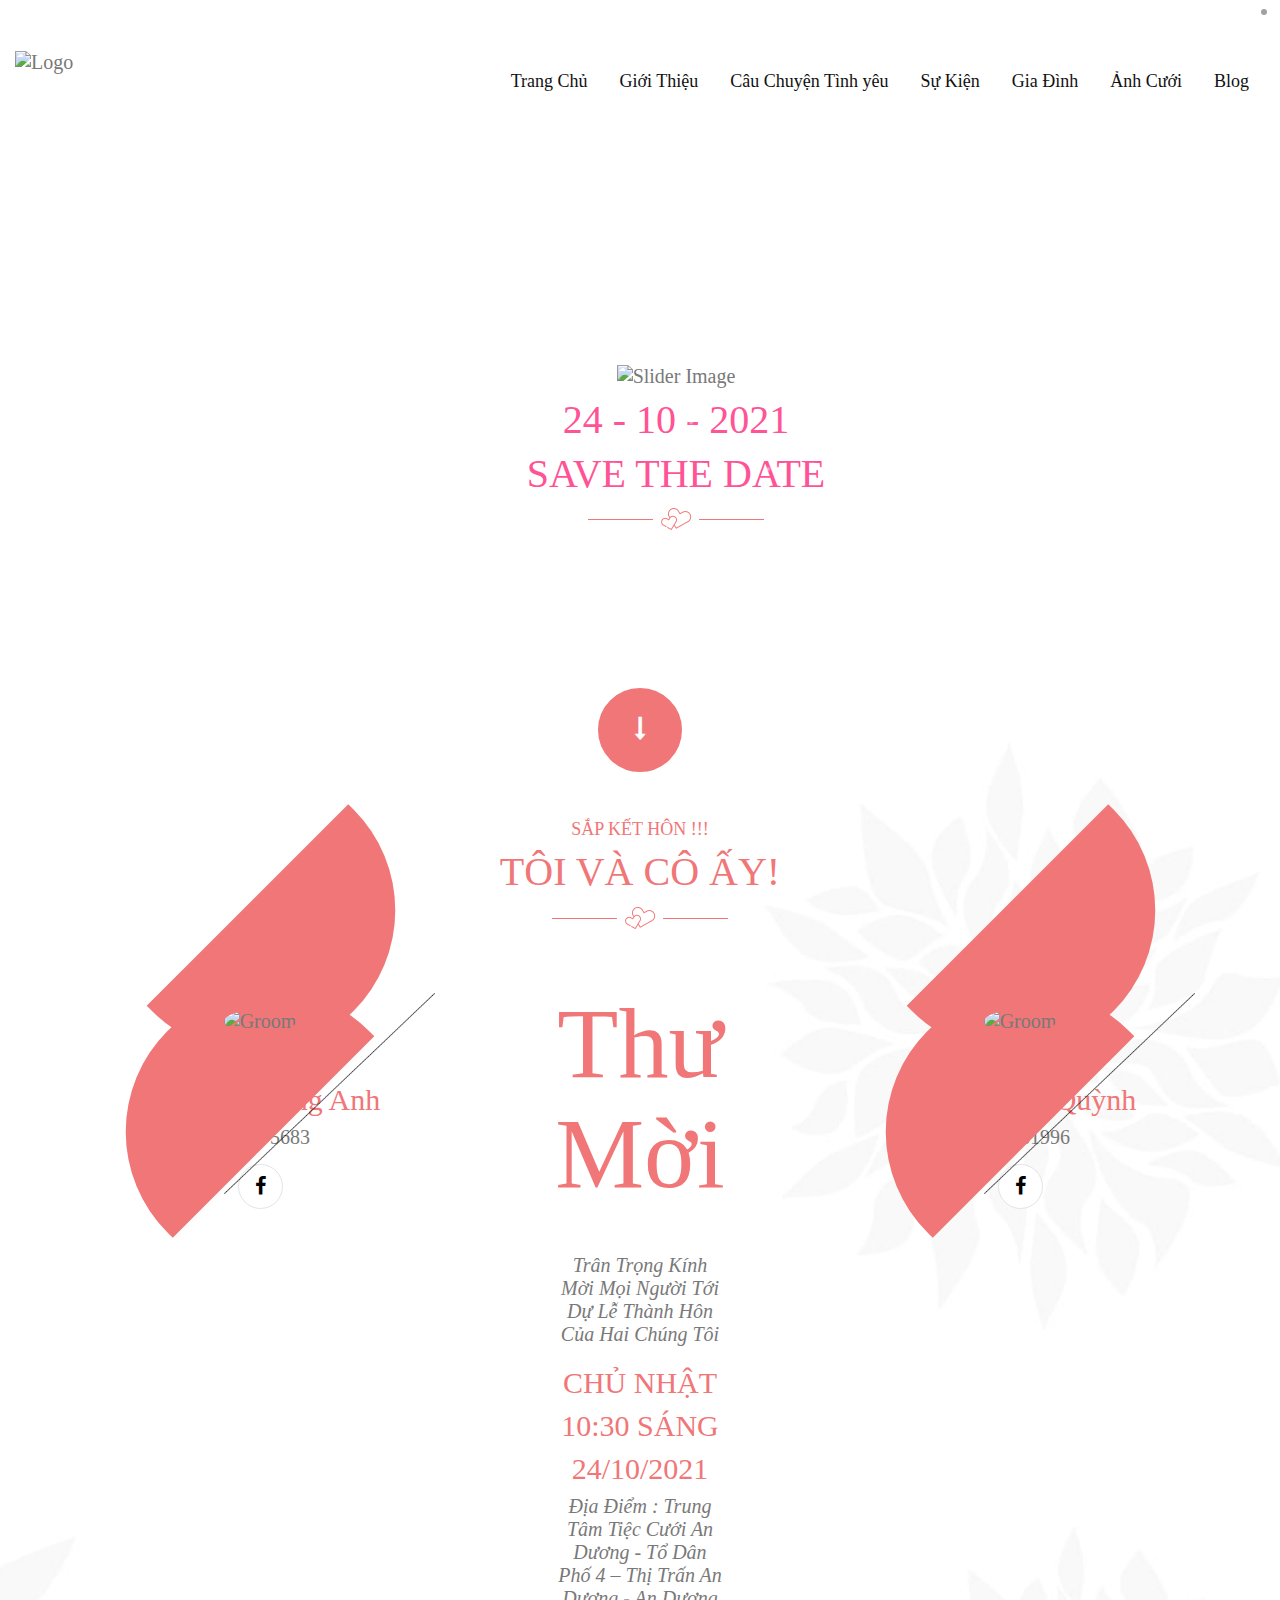
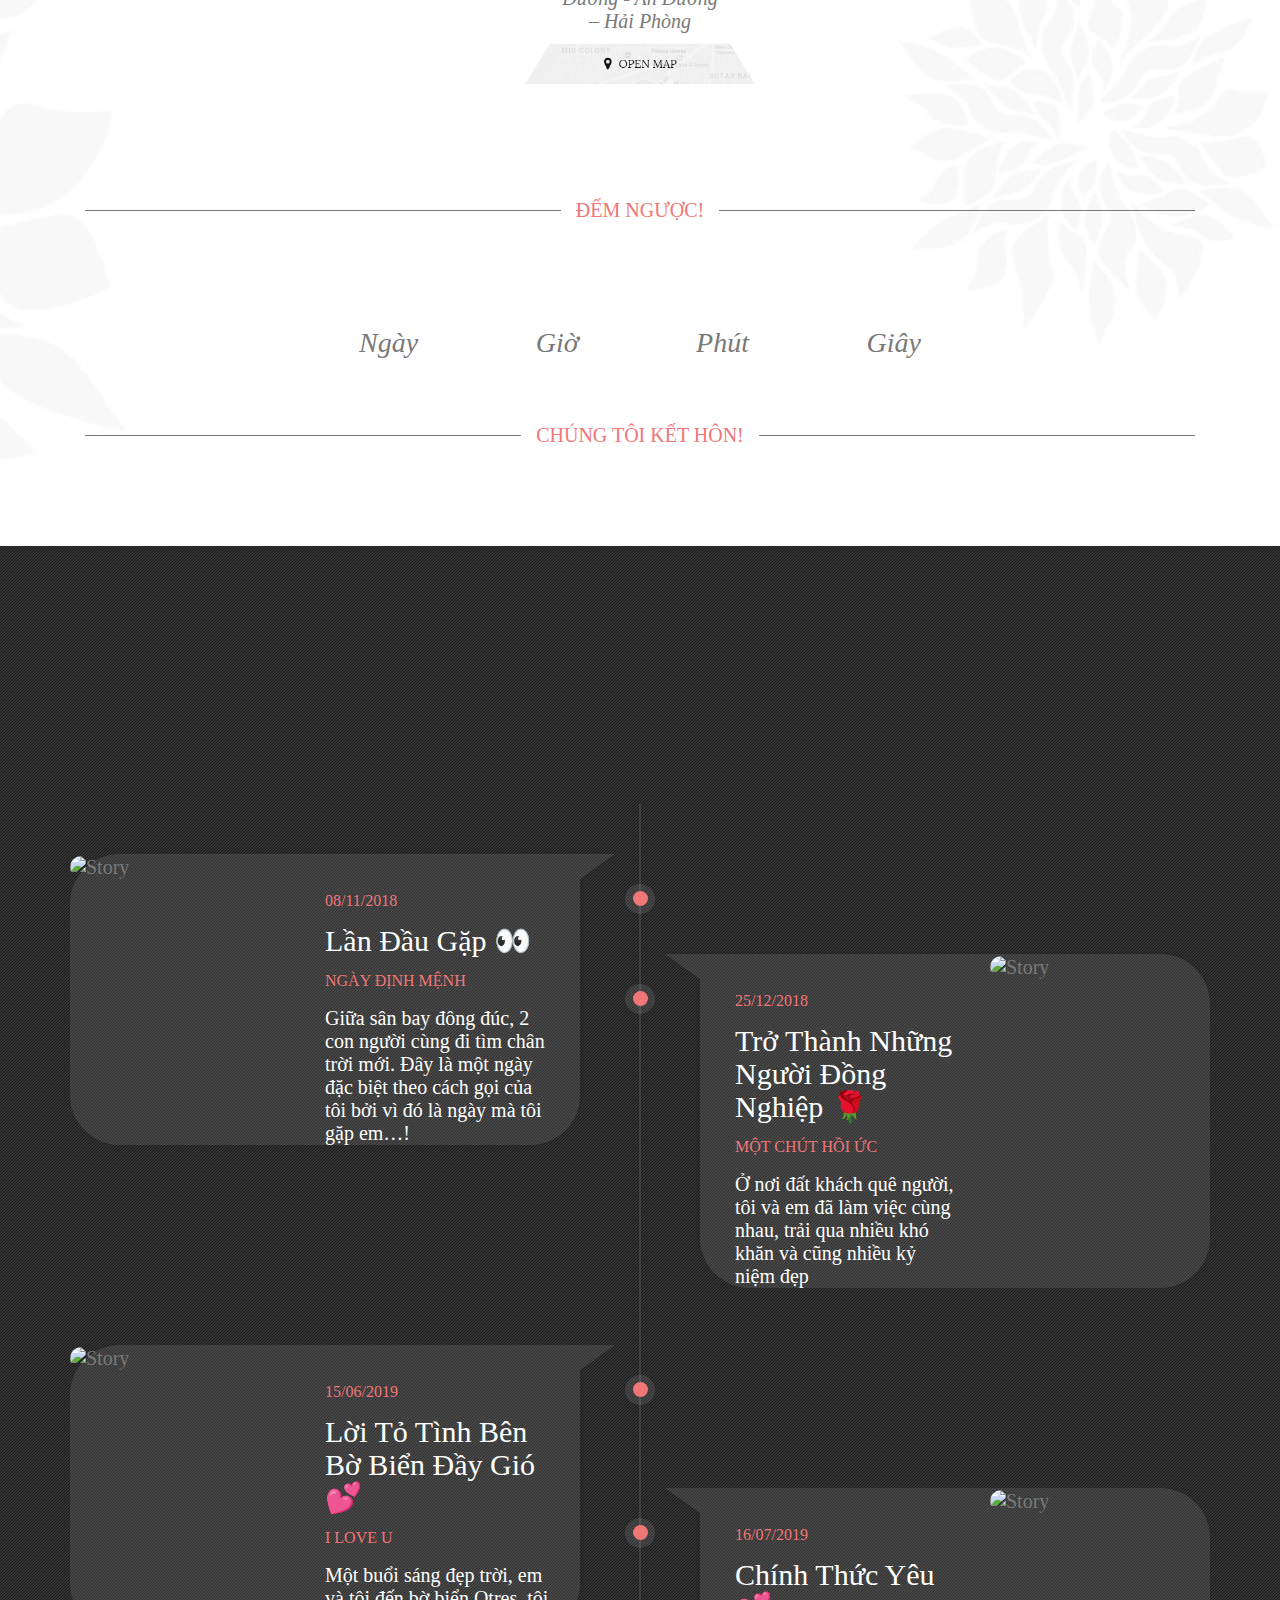
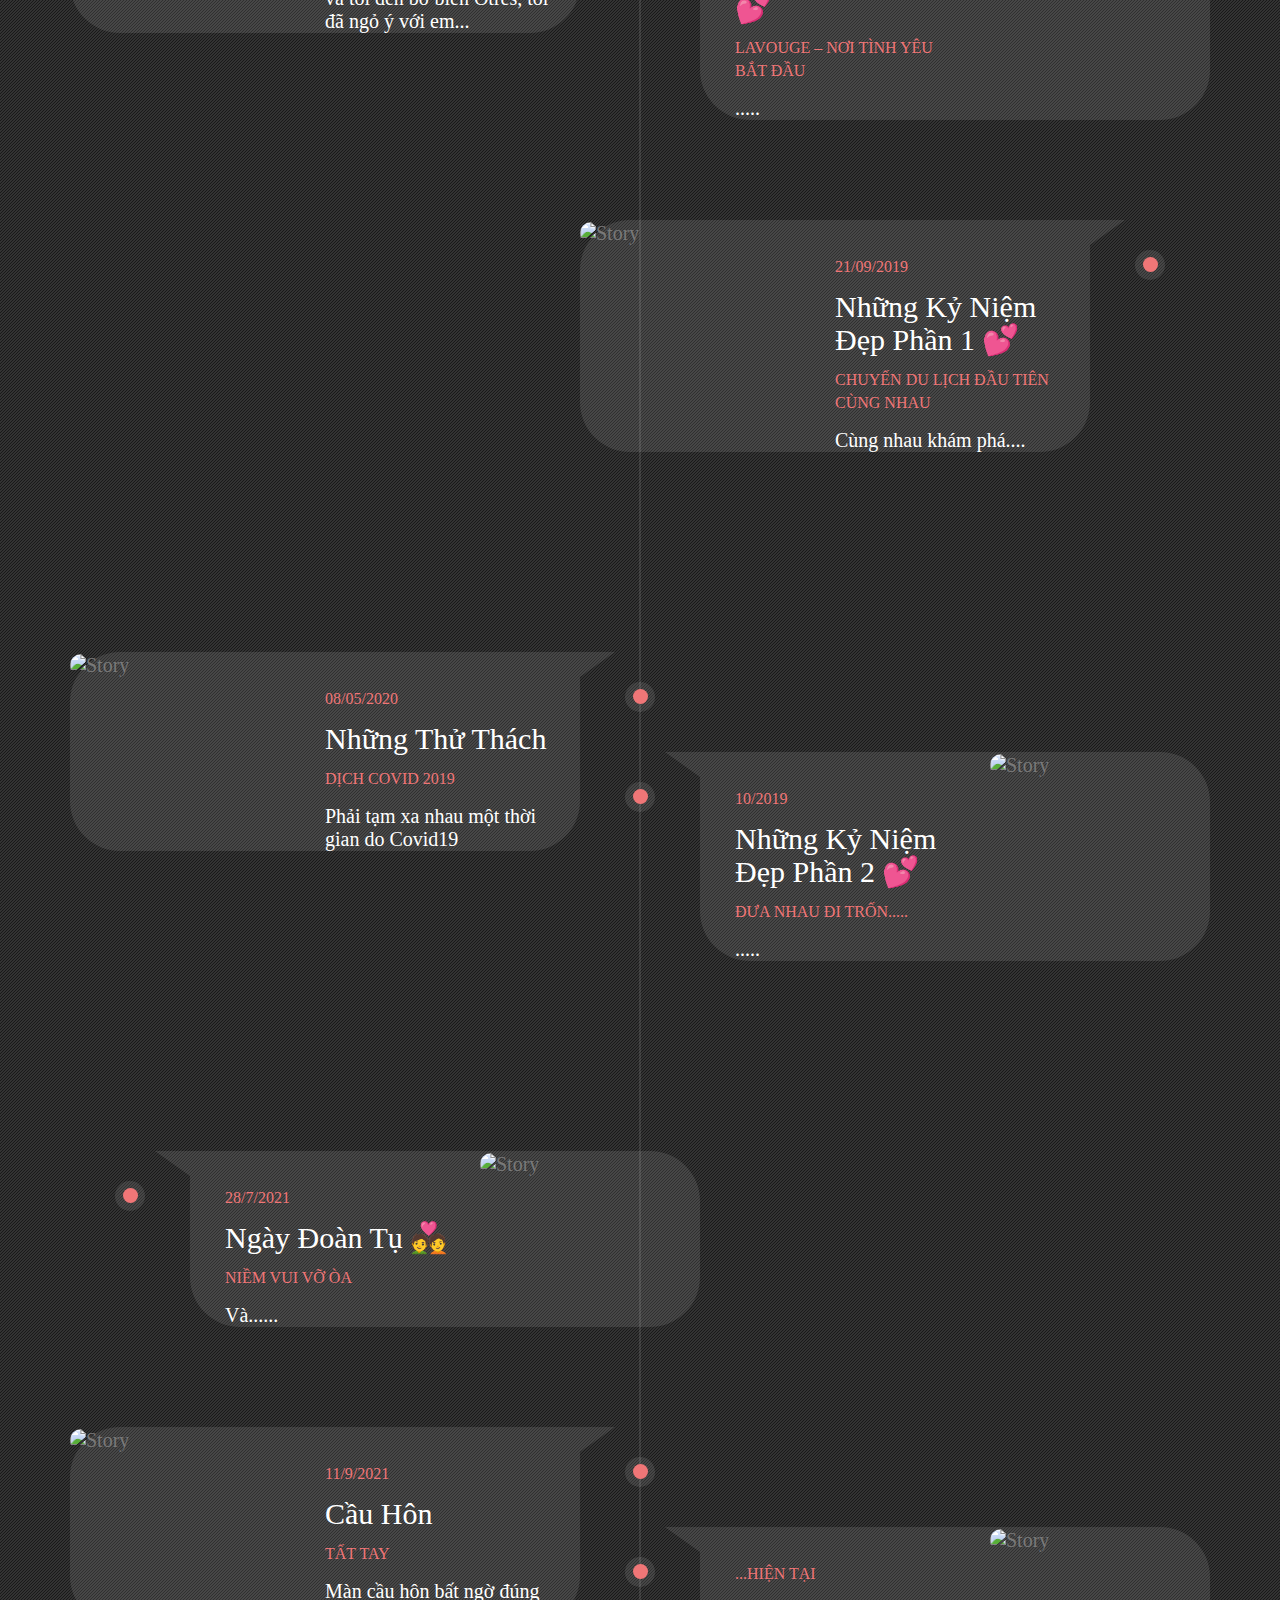
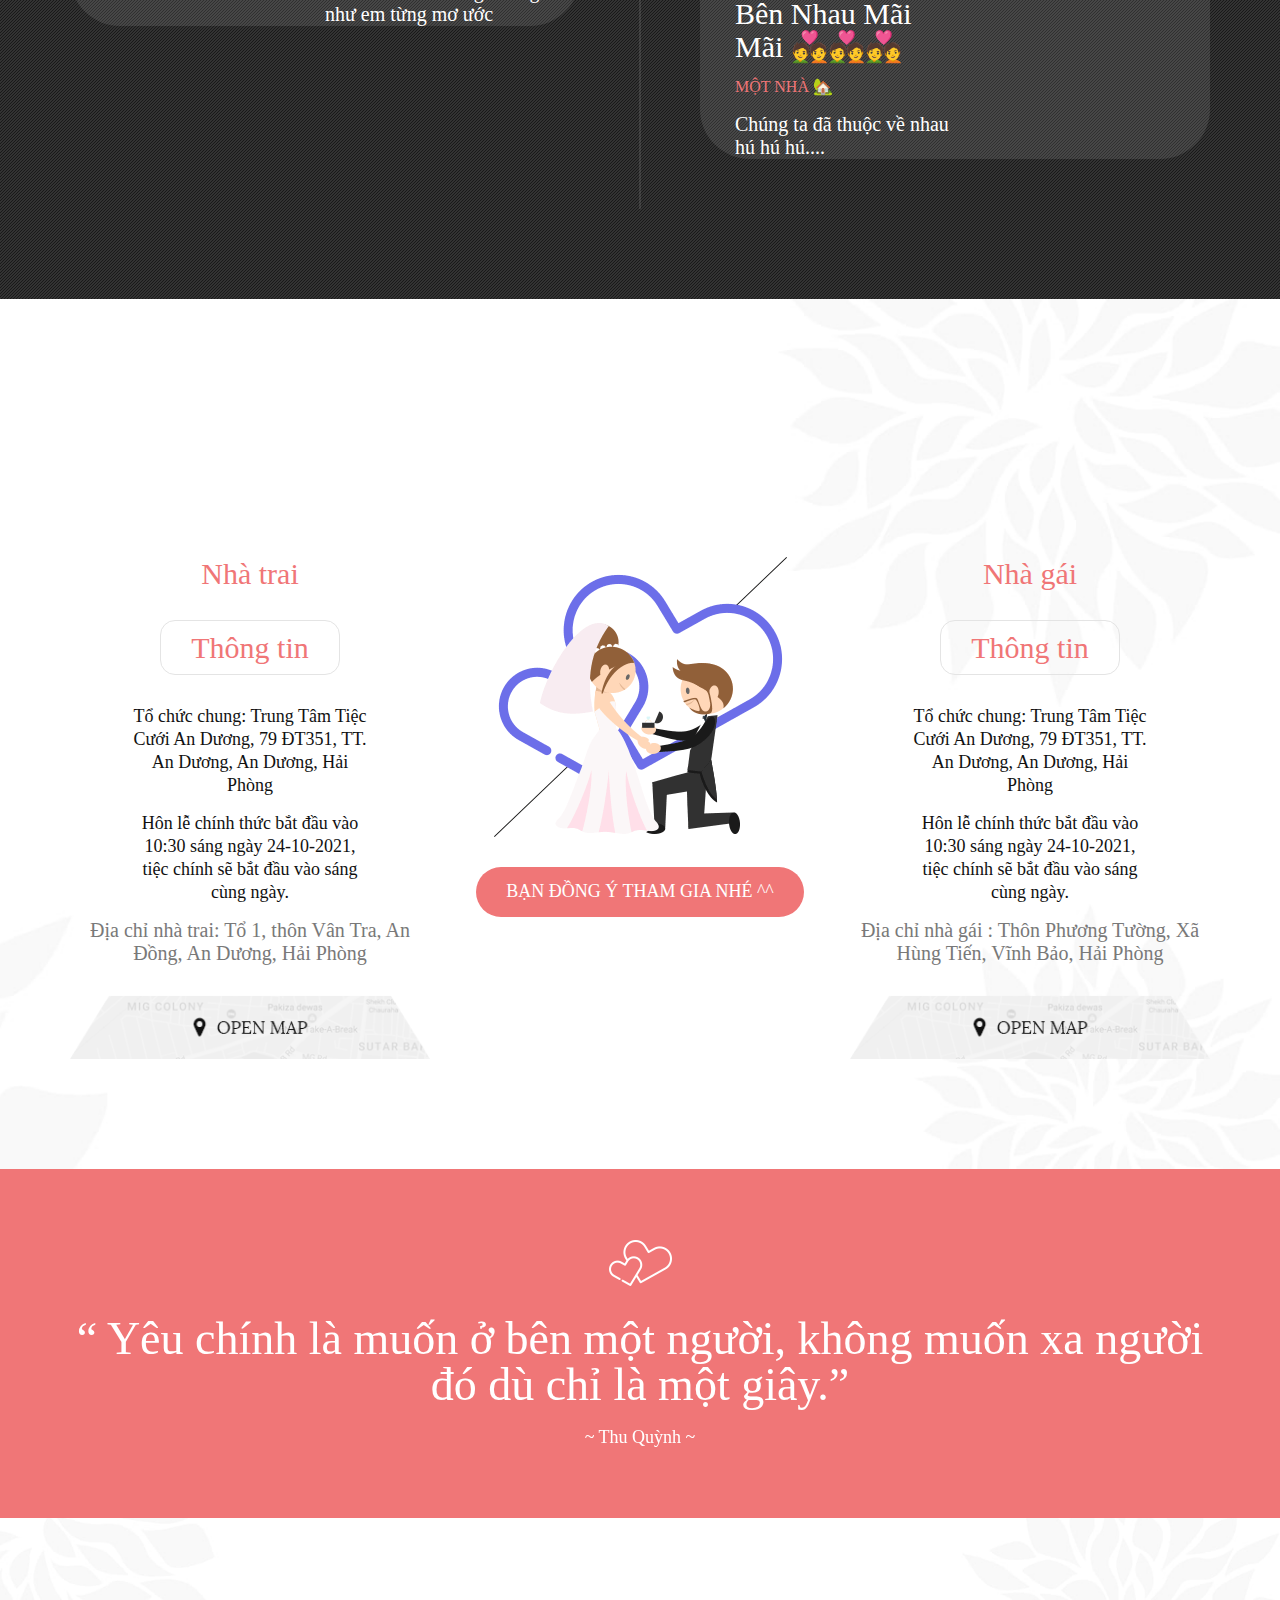
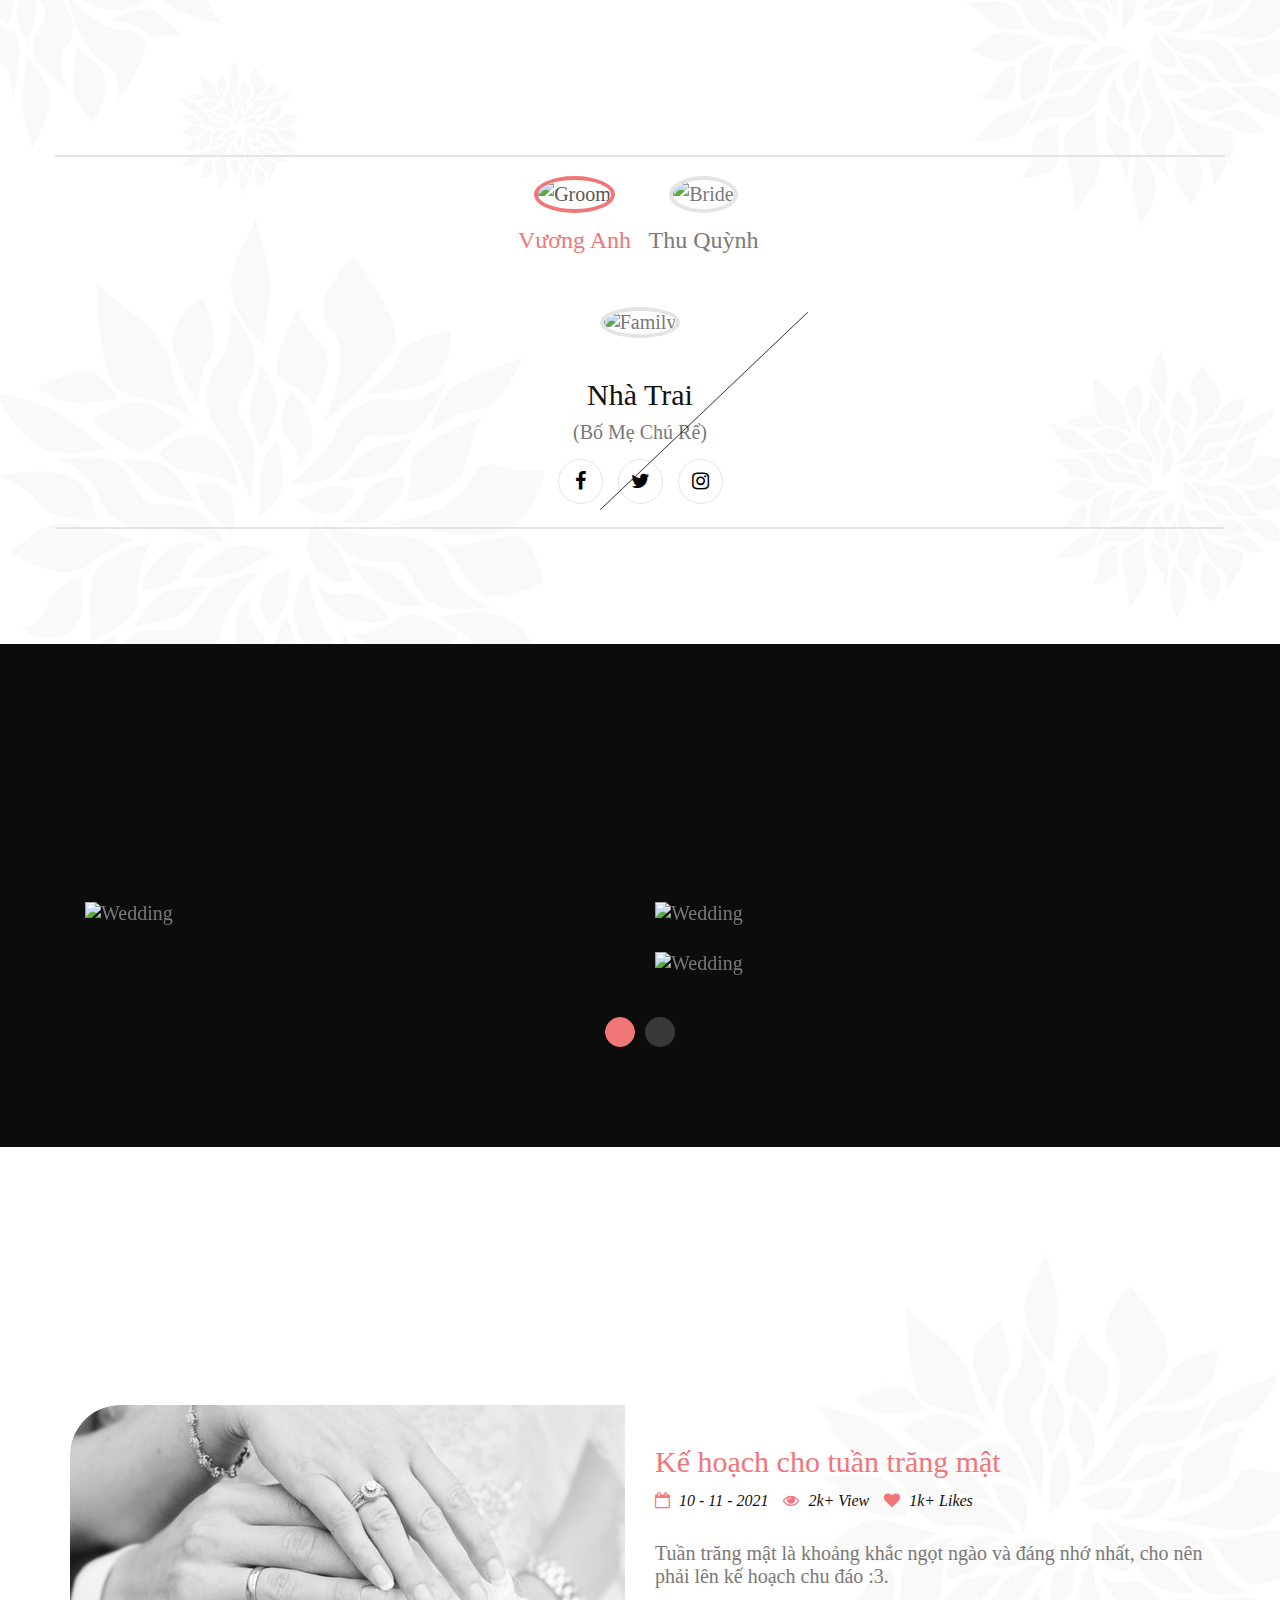
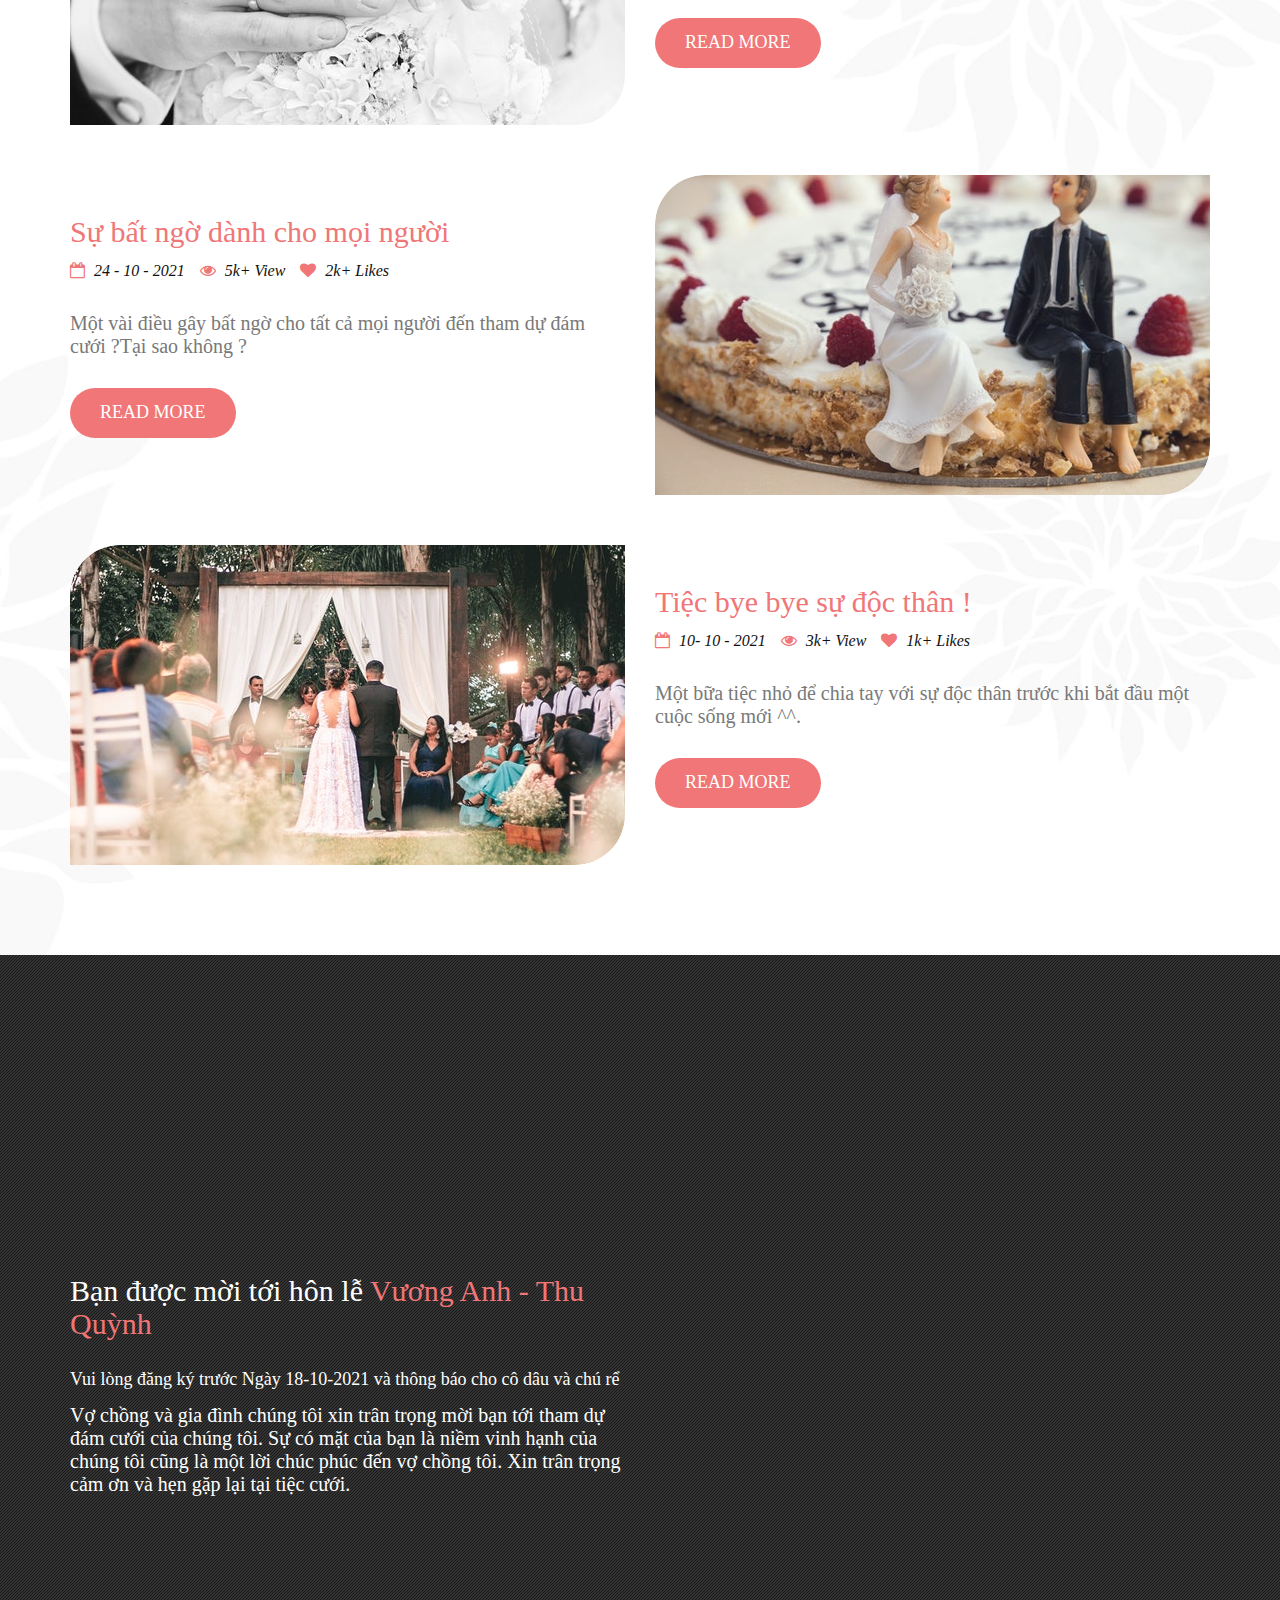
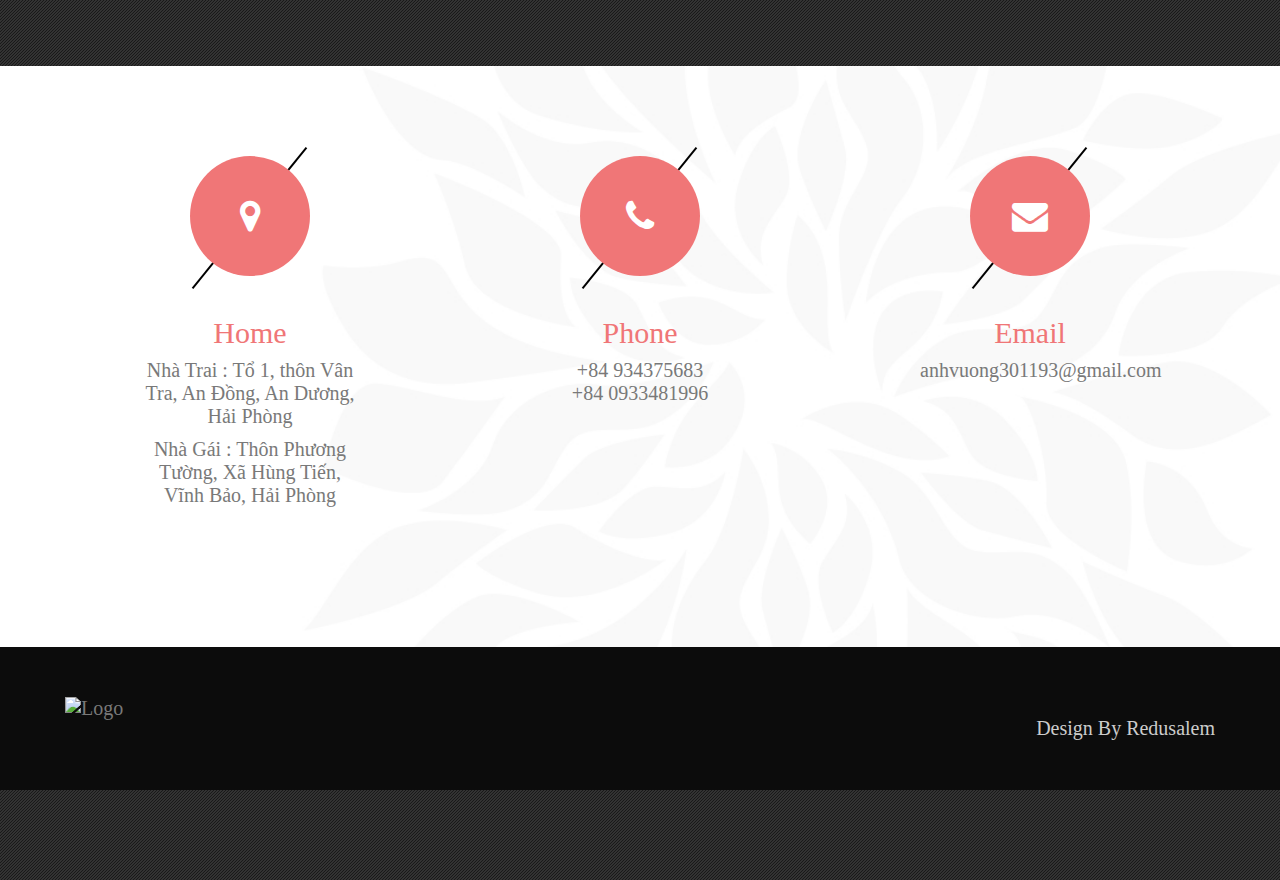
==== commit ffd04fca: "Update index.html" ====
--- a/index.html
+++ b/index.html
@@ -70,7 +70,7 @@
 	</div>
 	<div class="wd_slider_textinfo">
 		<img src="https://github.com/dathp95/wedding-anhvuong-thuquynh/blob/main/header/name2.png?raw=true" alt="Slider Image" class="img-responsive">
-		<h3>24 - 10 - 2020</h3>
+		<h3>24 - 10 - 2021</h3>
 		<h1>Save The Date</h1>
 		<div class="clearfix"></div>
 		<img src="images/content/heading.png" alt="Heading" class="img-responsive">
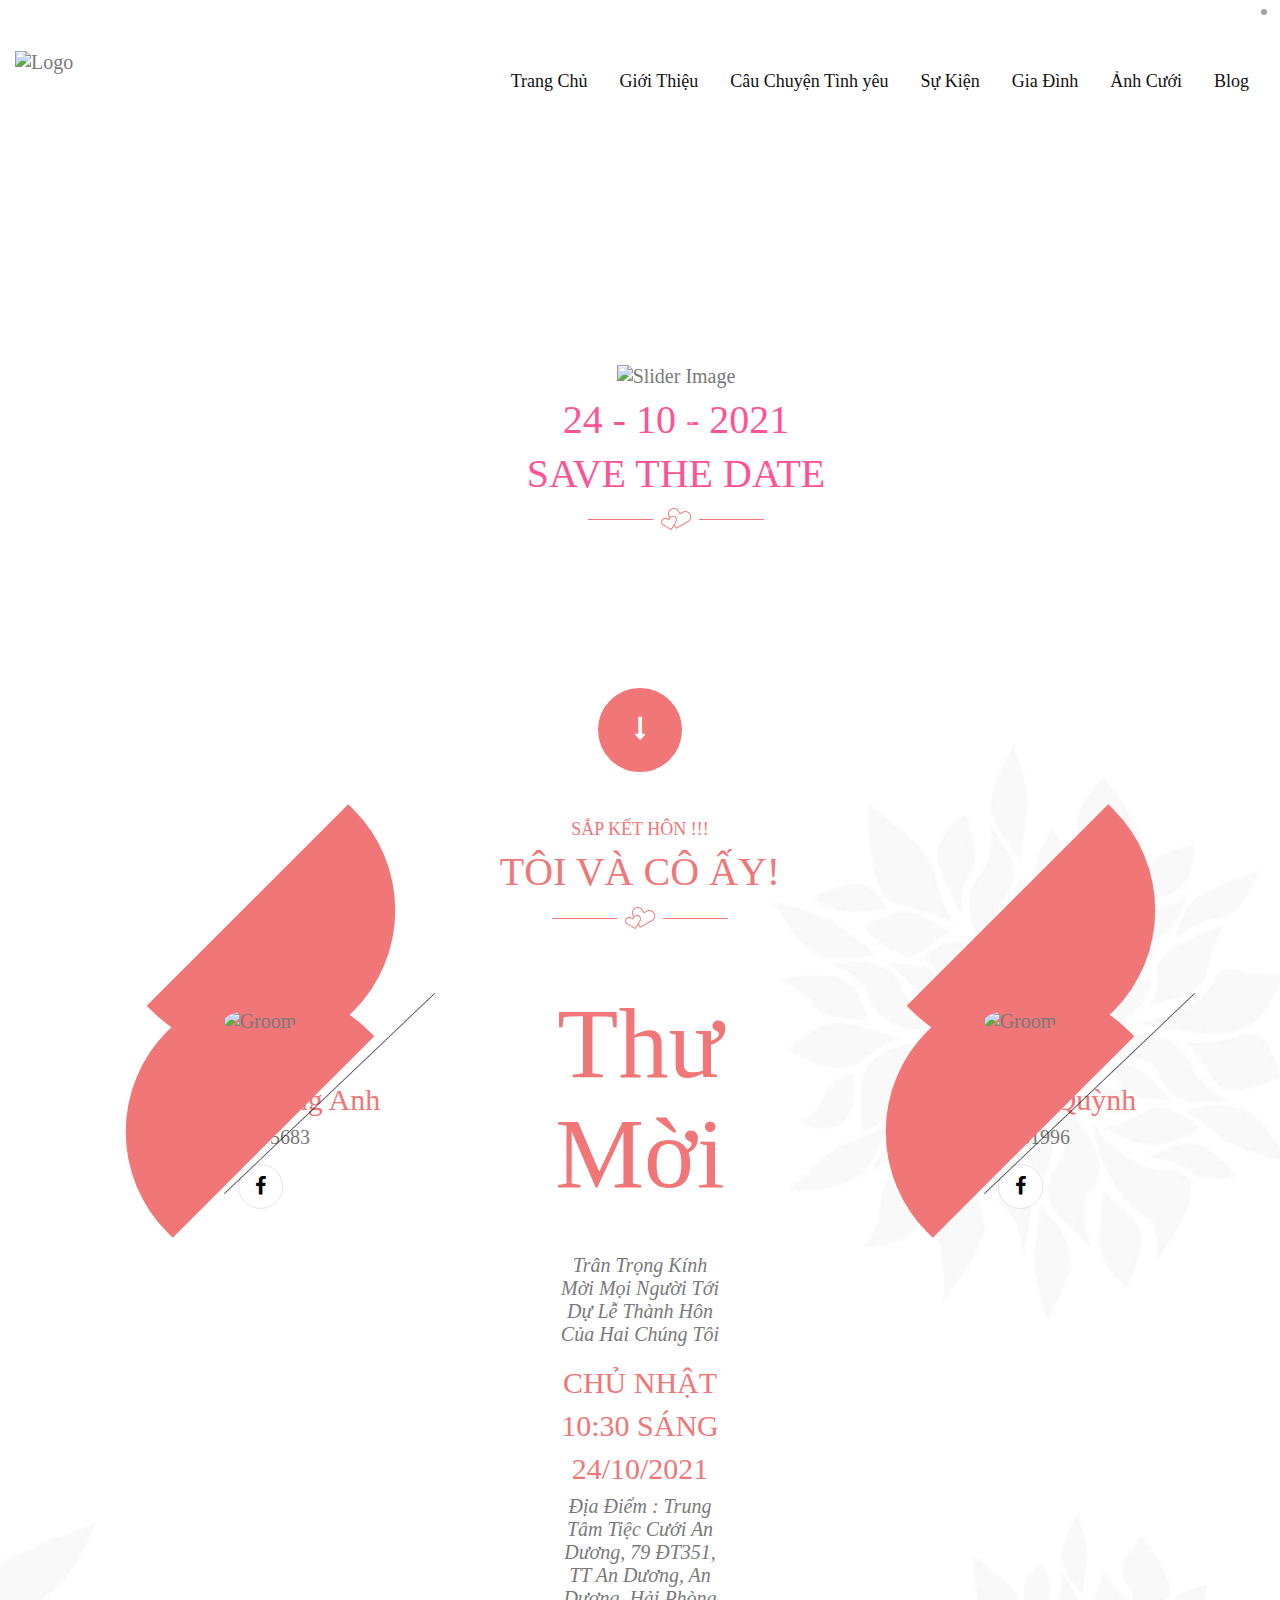
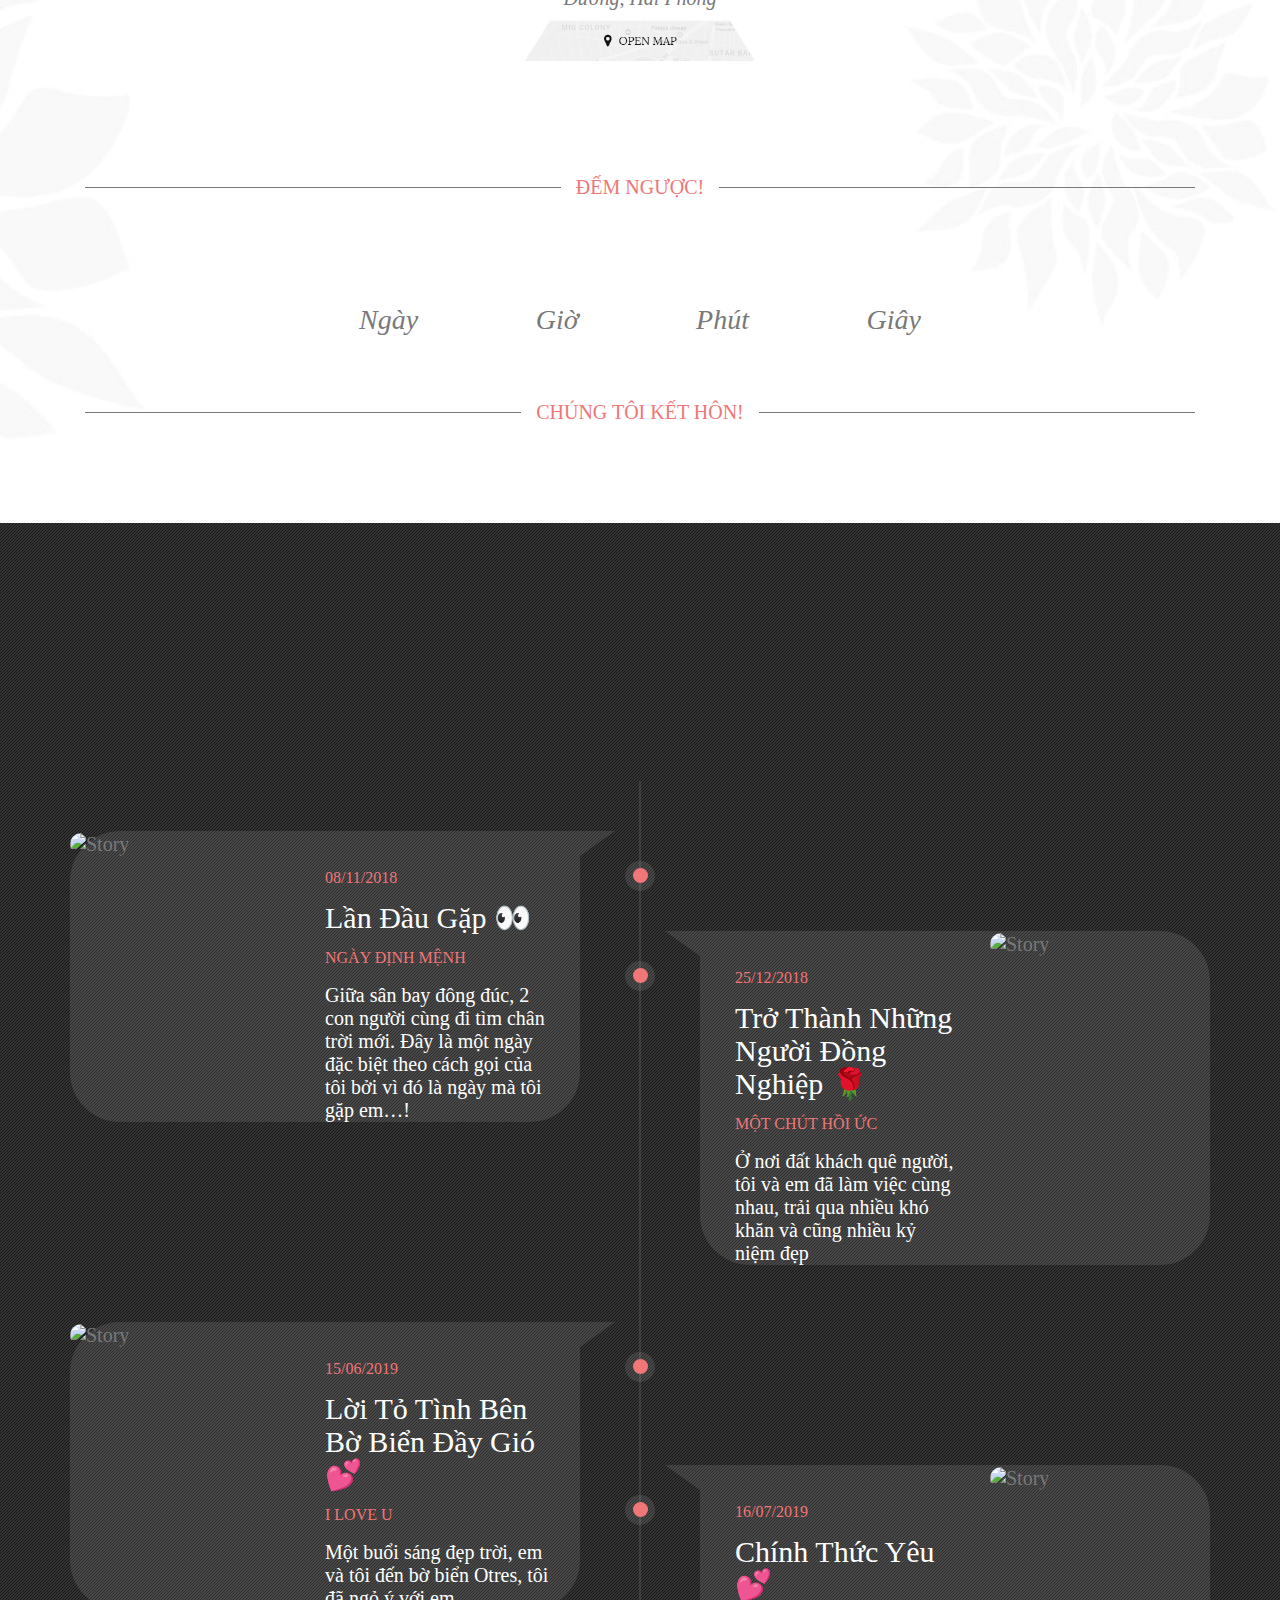
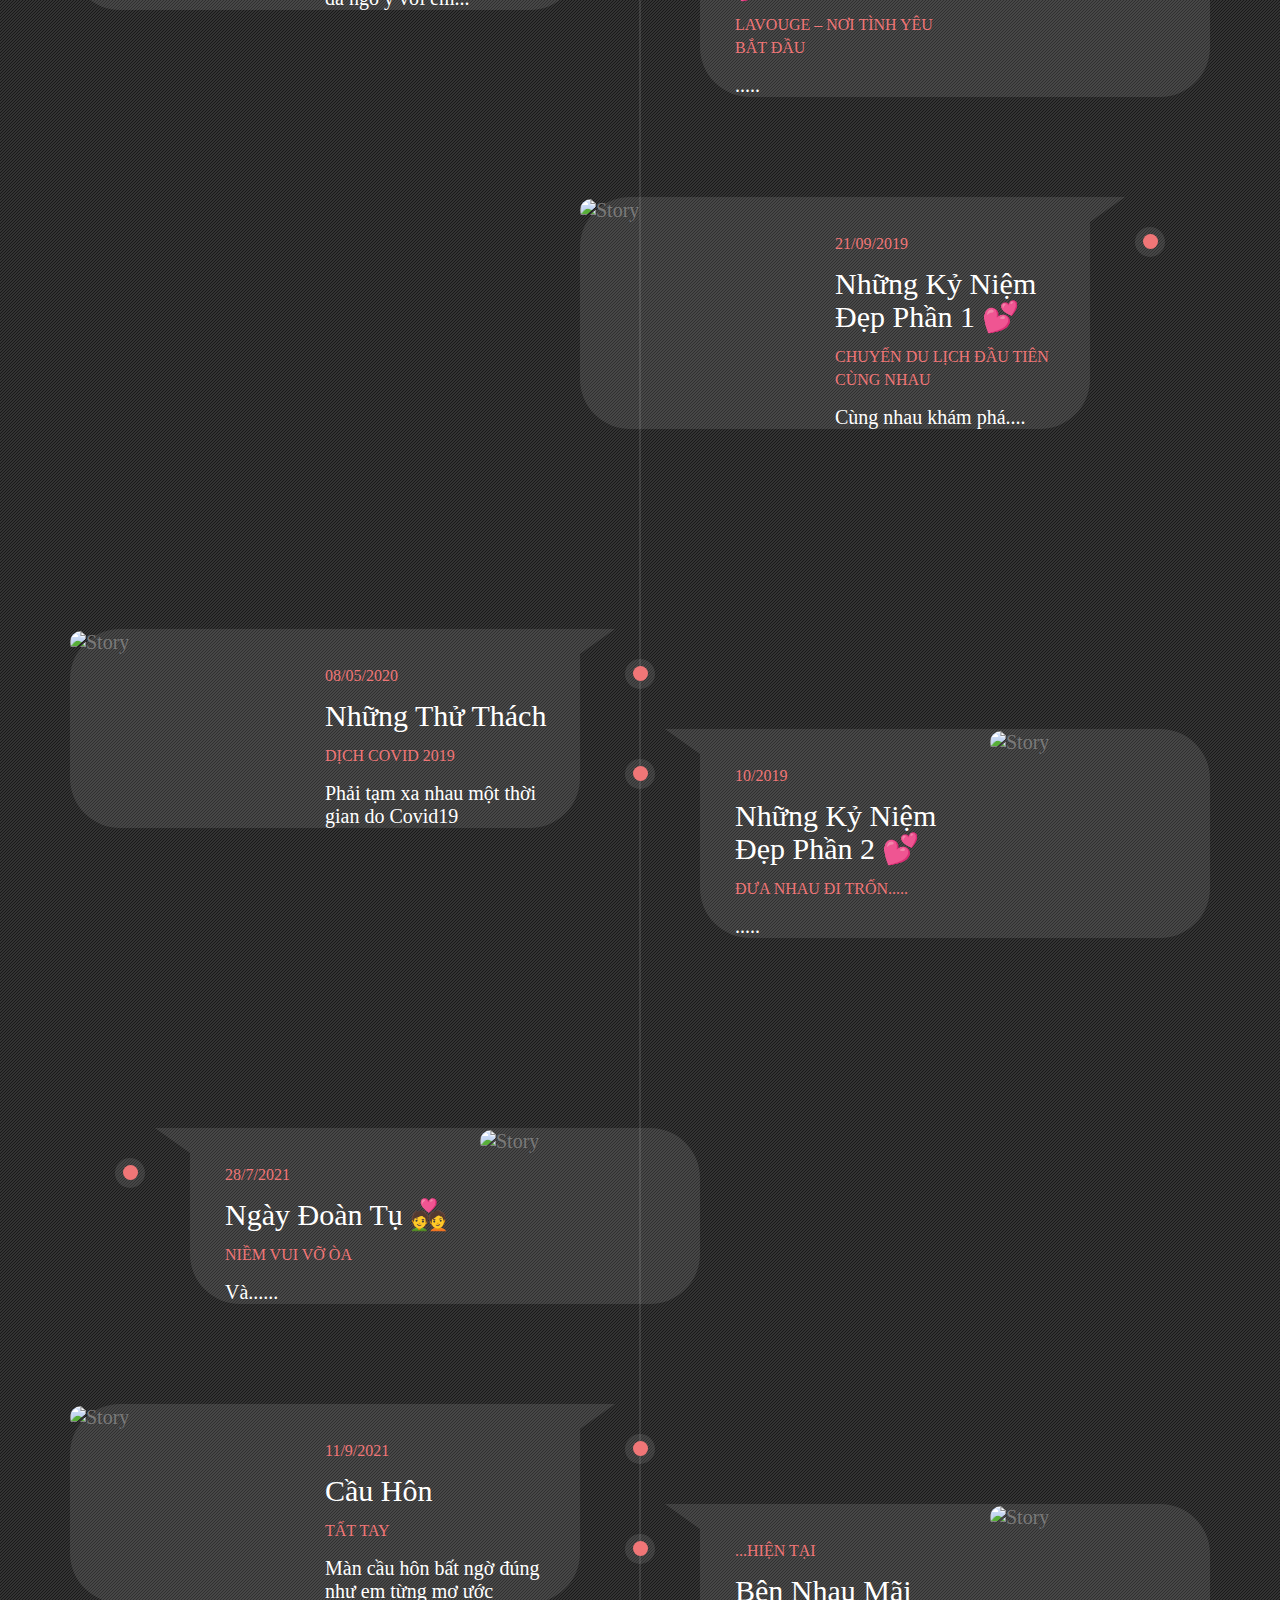
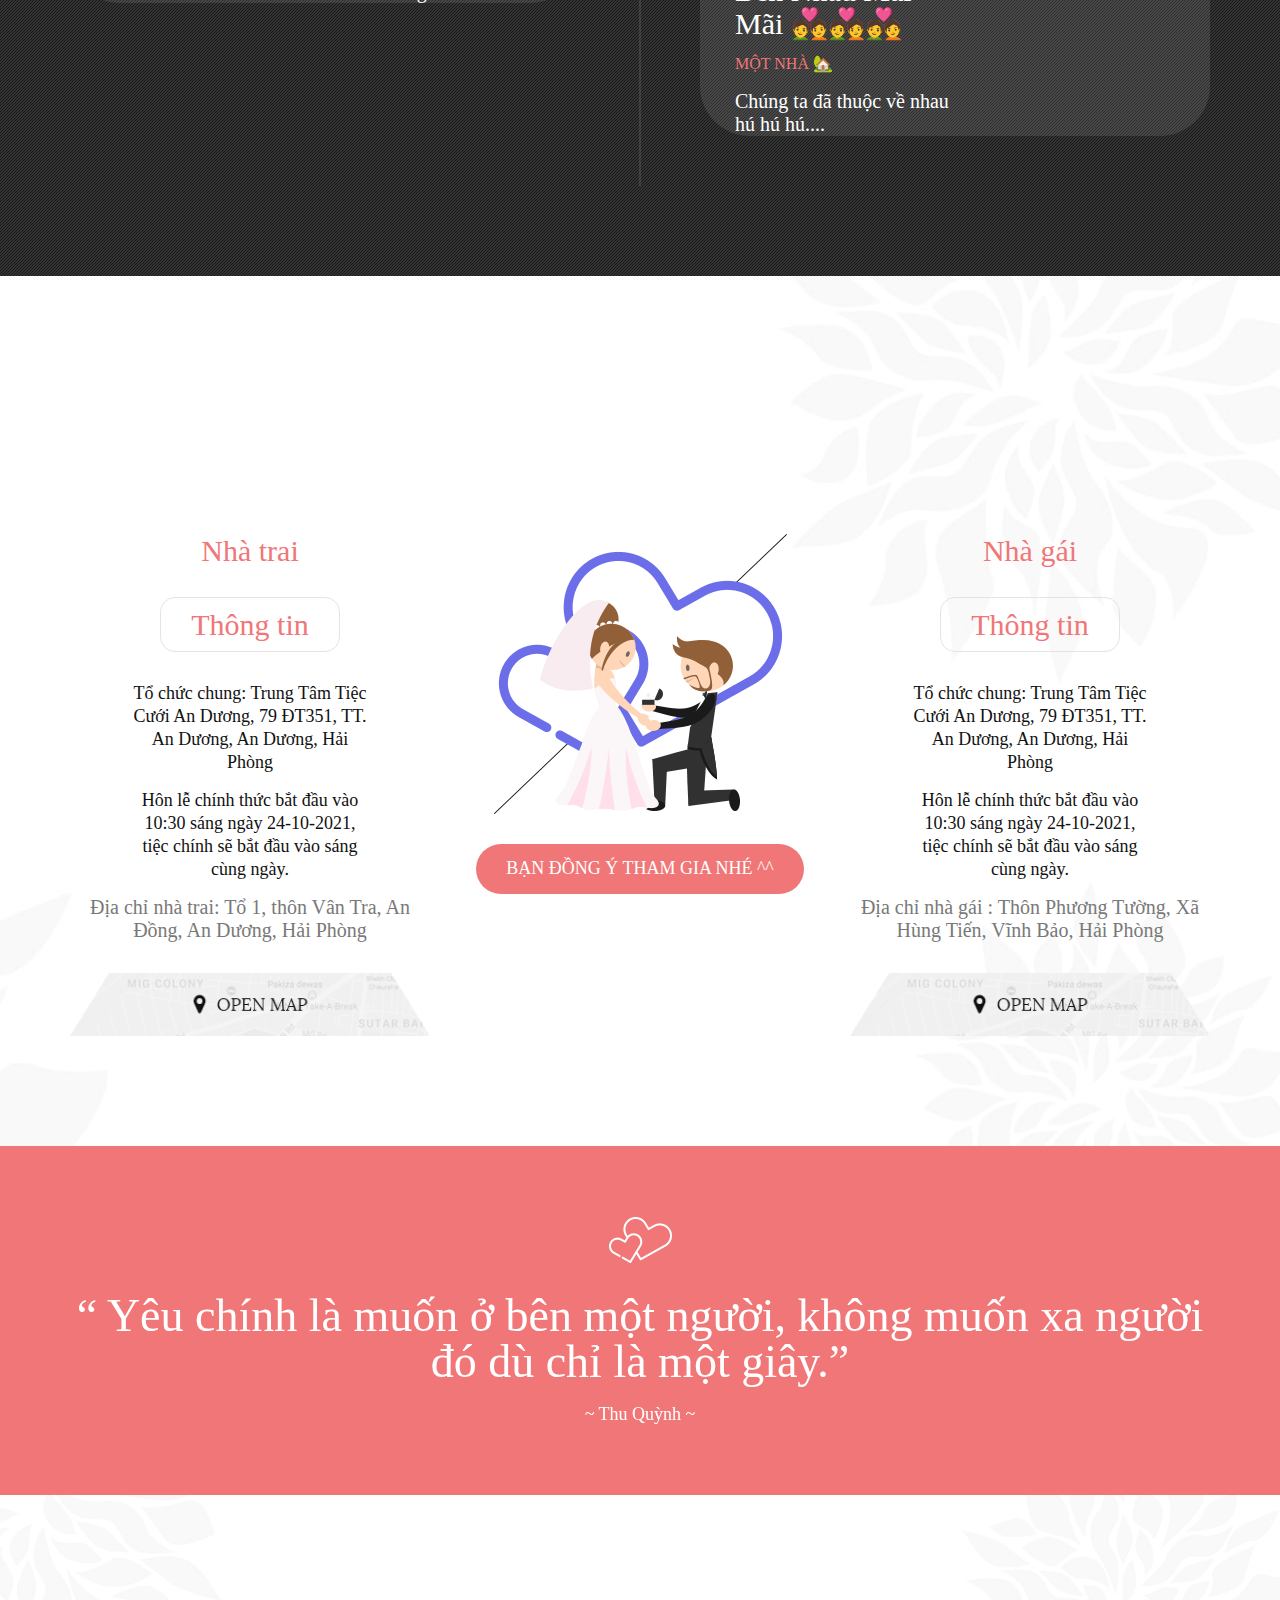
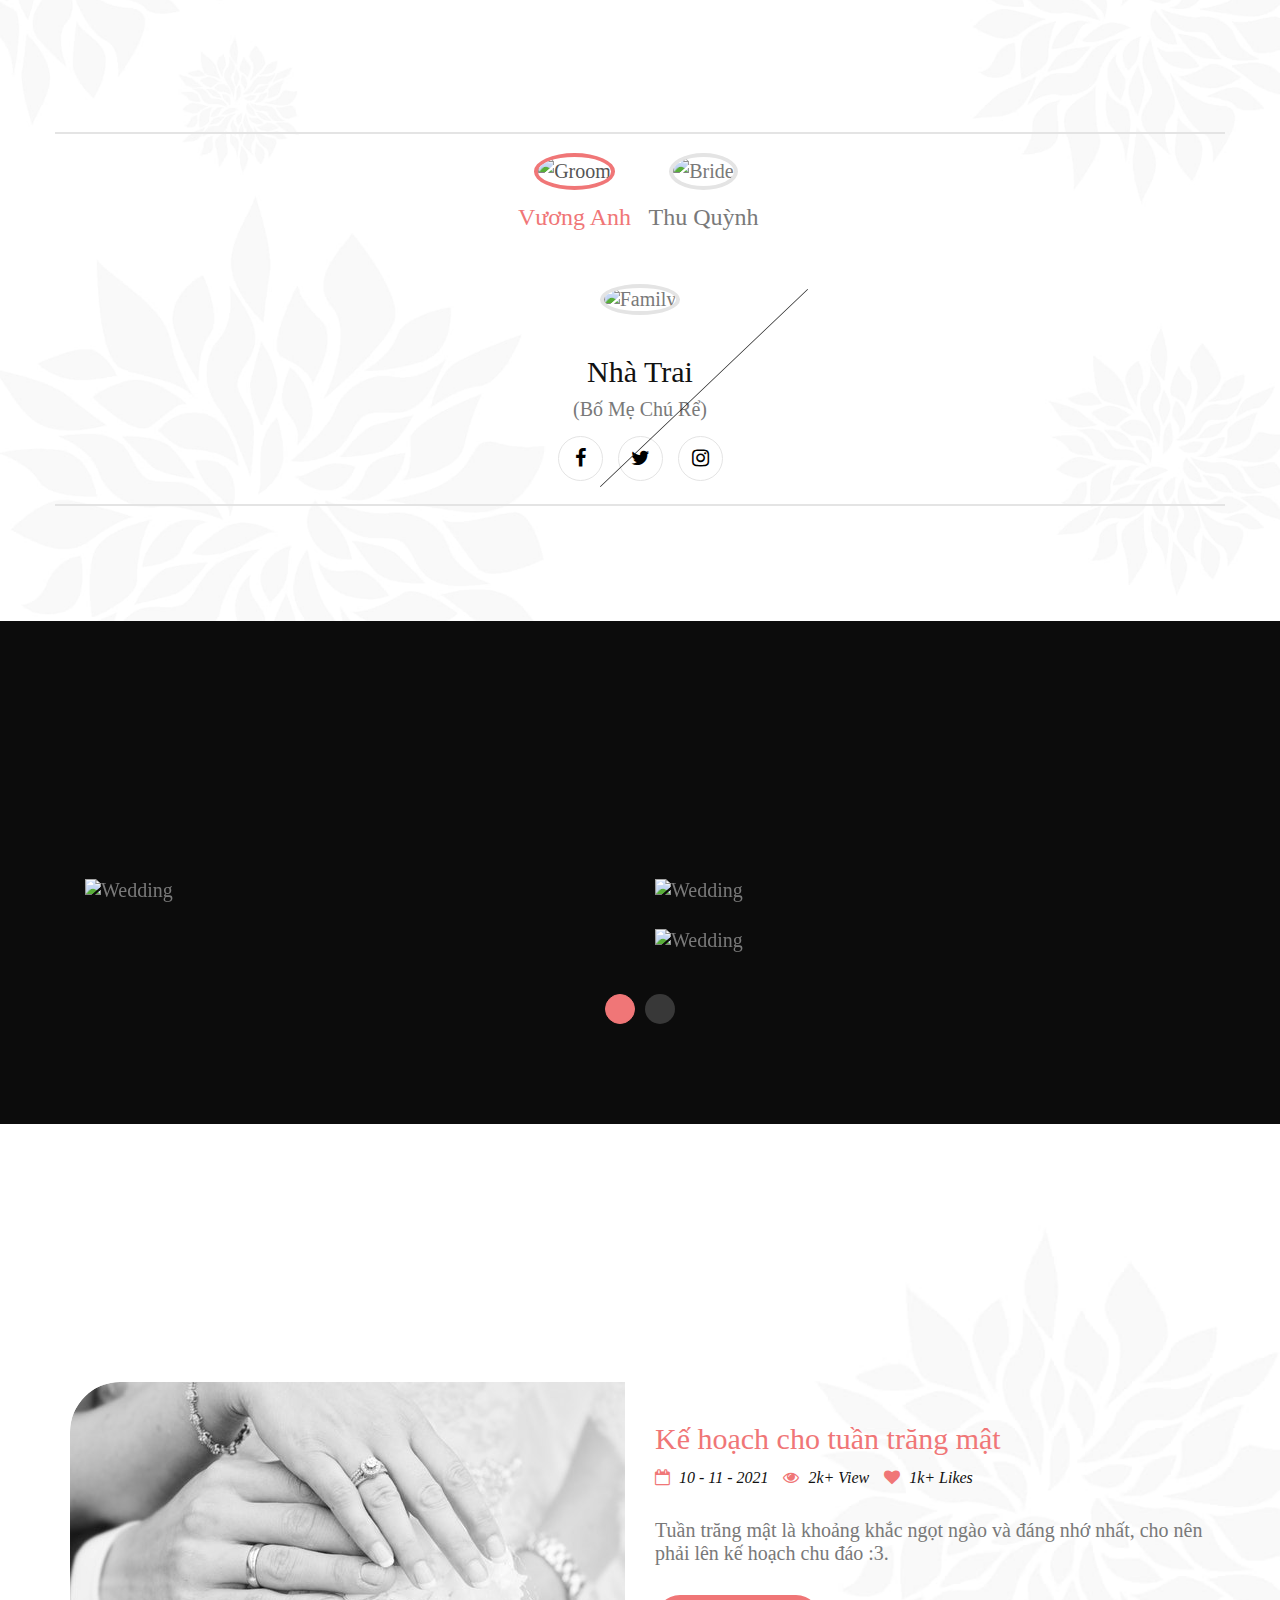
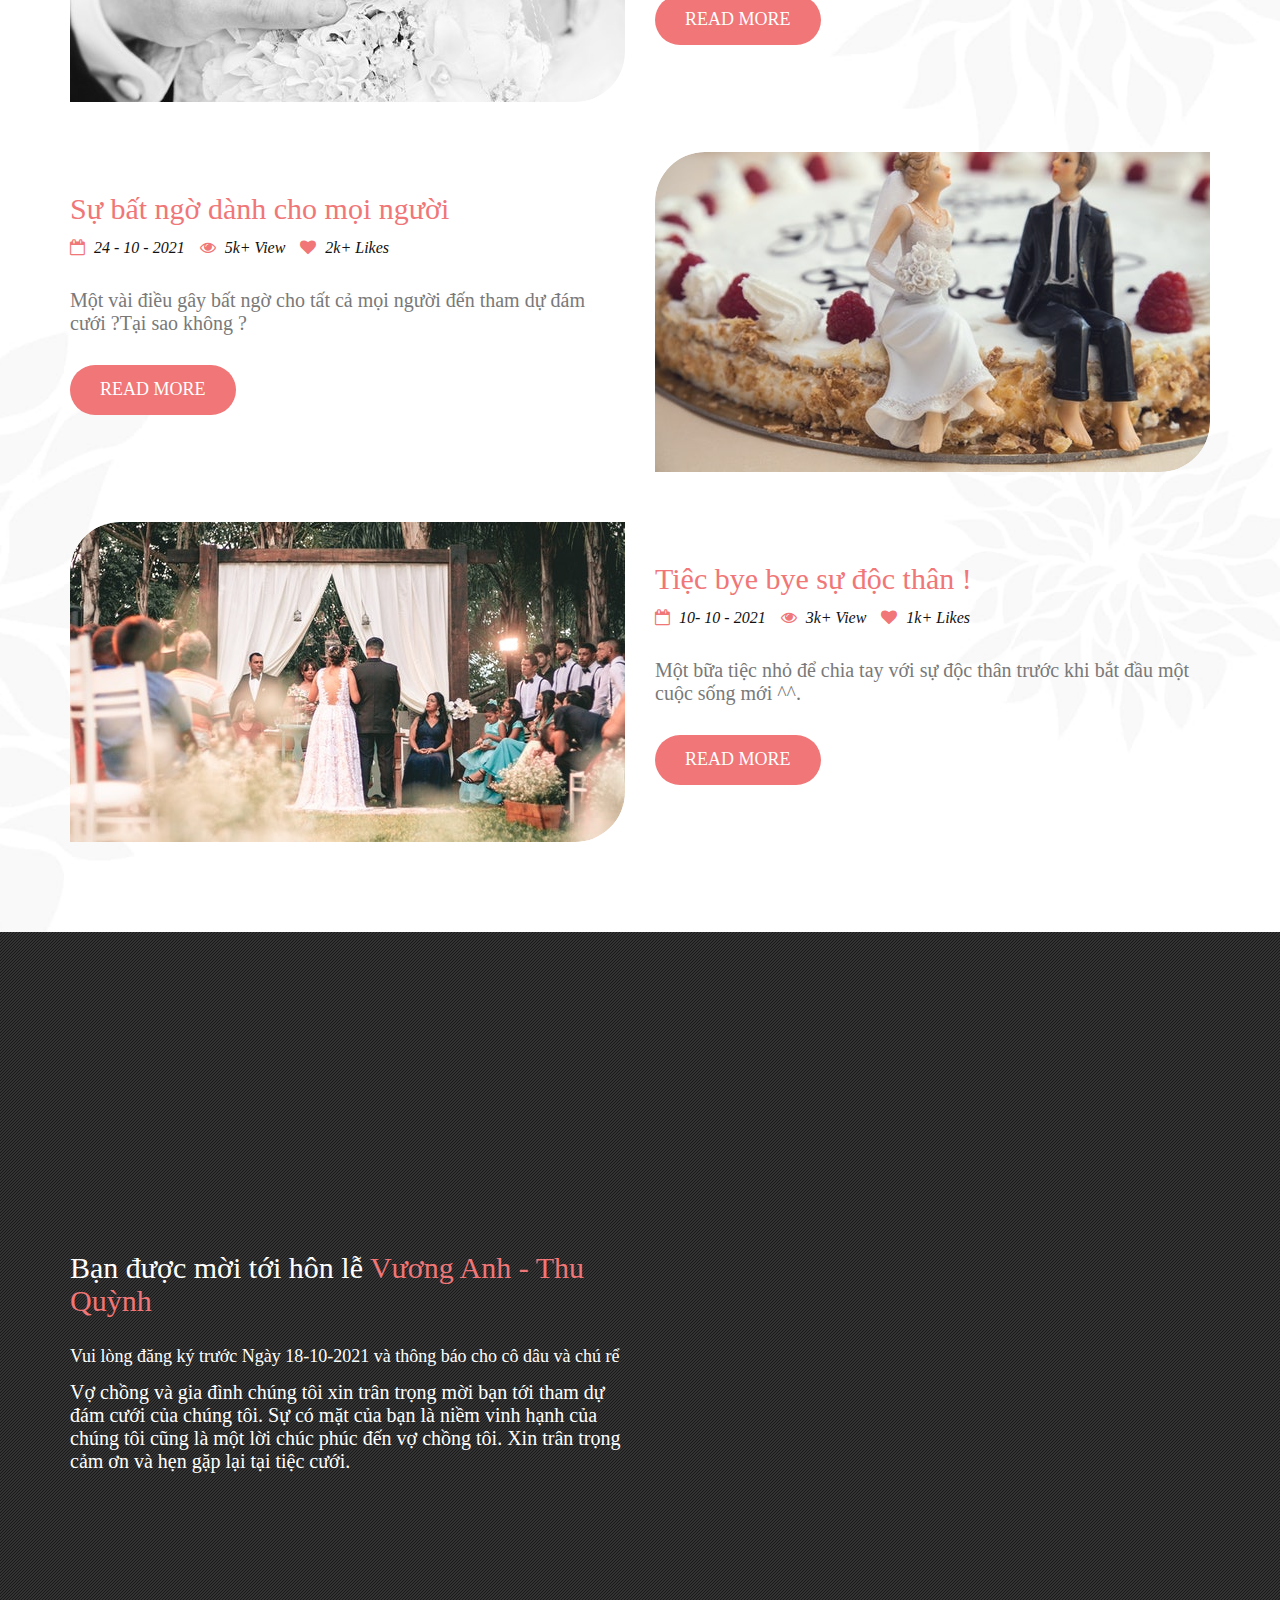
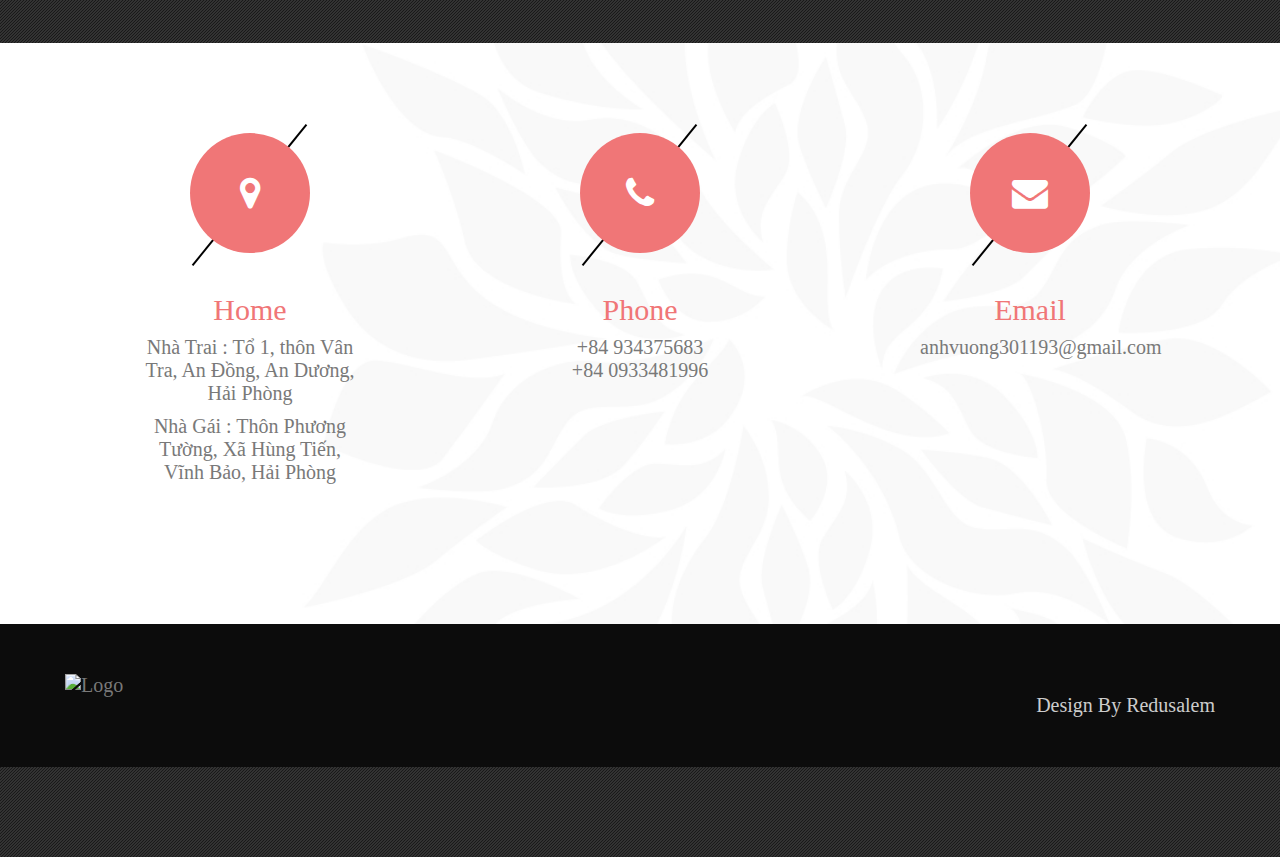
==== commit aaea443d: "Update index.html" ====
--- a/index.html
+++ b/index.html
@@ -134,7 +134,7 @@
 						<h3>Chủ Nhật</h3>
 						<h2>10:30 sáng</h2>
 						<h2>24/10/2021</h2>
-						<p> Địa điểm : Trung tâm tiệc cưới An Dương - Tổ dân phố 4 – Thị trấn An Dương - An Dương – Hải Phòng</p>						
+						<p> Địa điểm : Trung tâm tiệc cưới An Dương, 79 ĐT351, TT An Dương, An Dương, Hải Phòng</p>						
 						<div class="clearfix"></div>
 						<a href="https://goo.gl/maps/Y3BZYAHkSLL4EUAw8" target="blank"><img src="images/content/map.png" alt="Map" class="img-responsive"></a>
 					</div>
